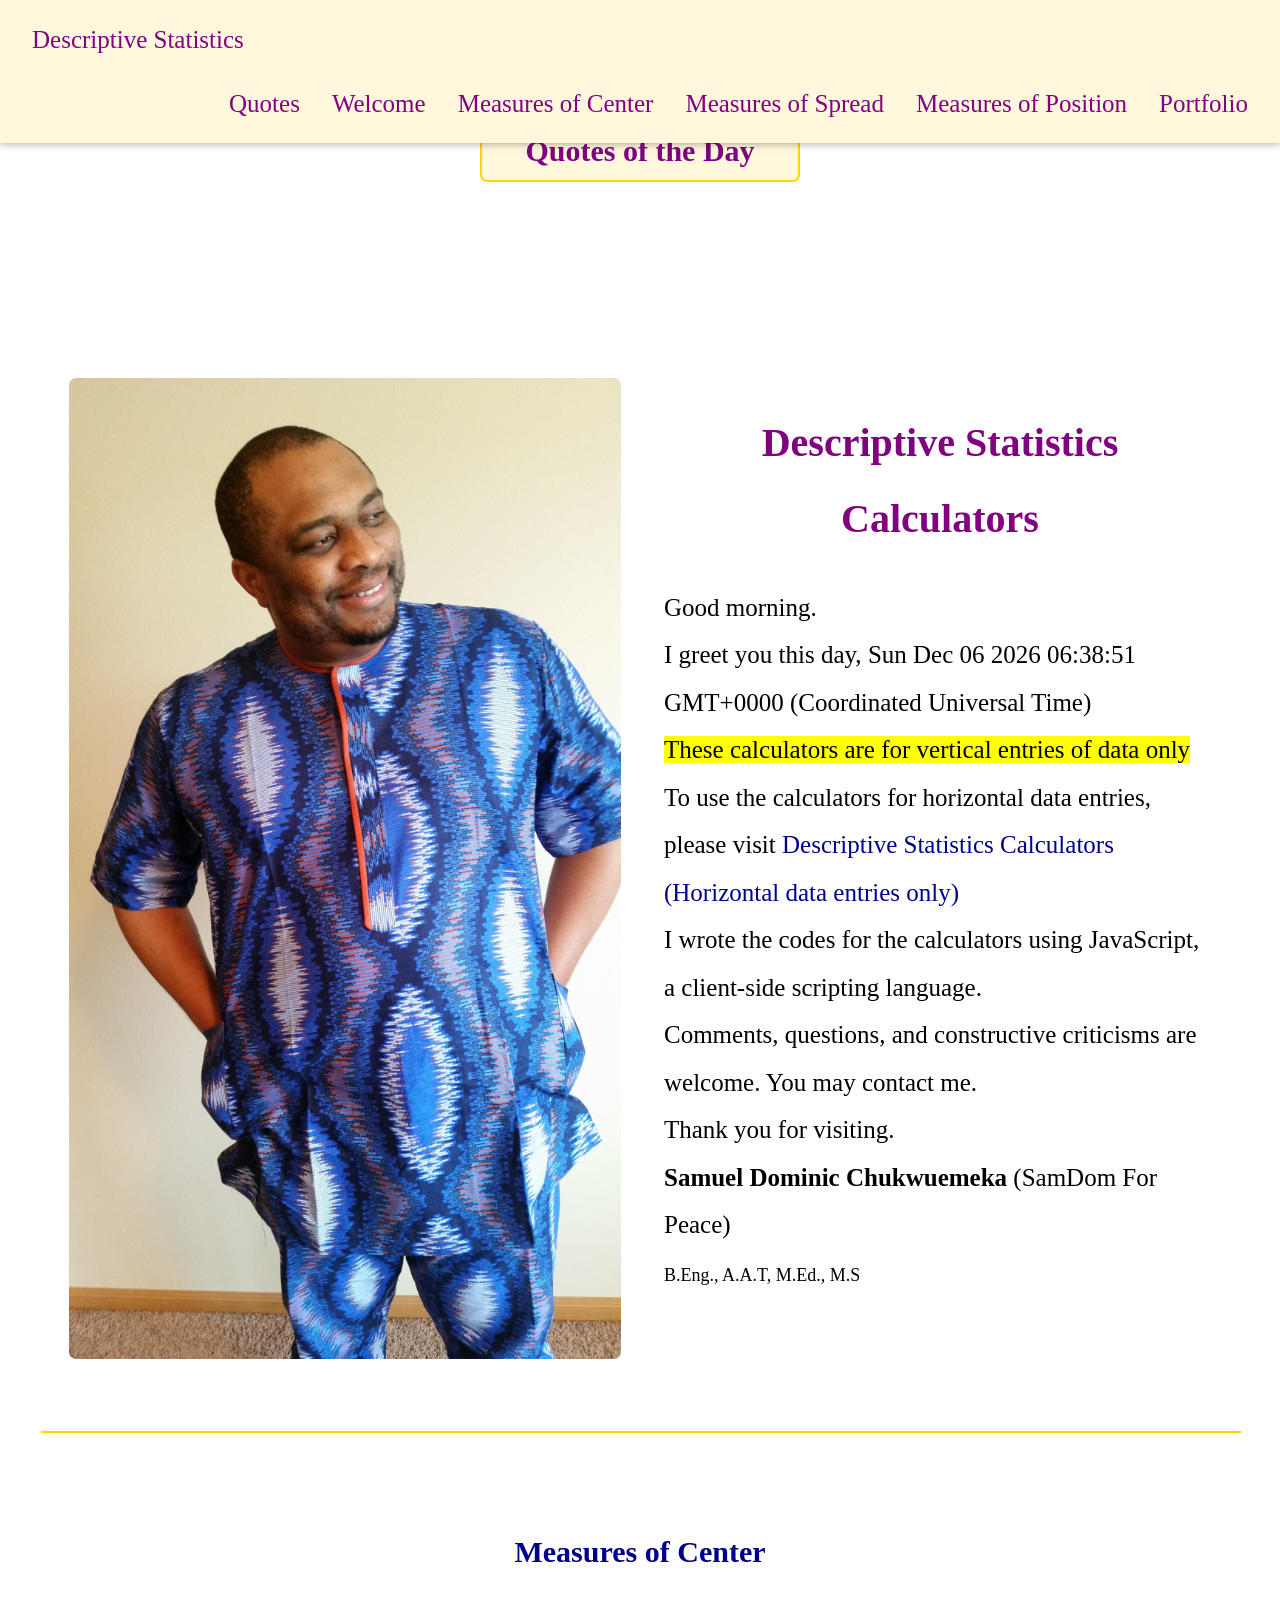
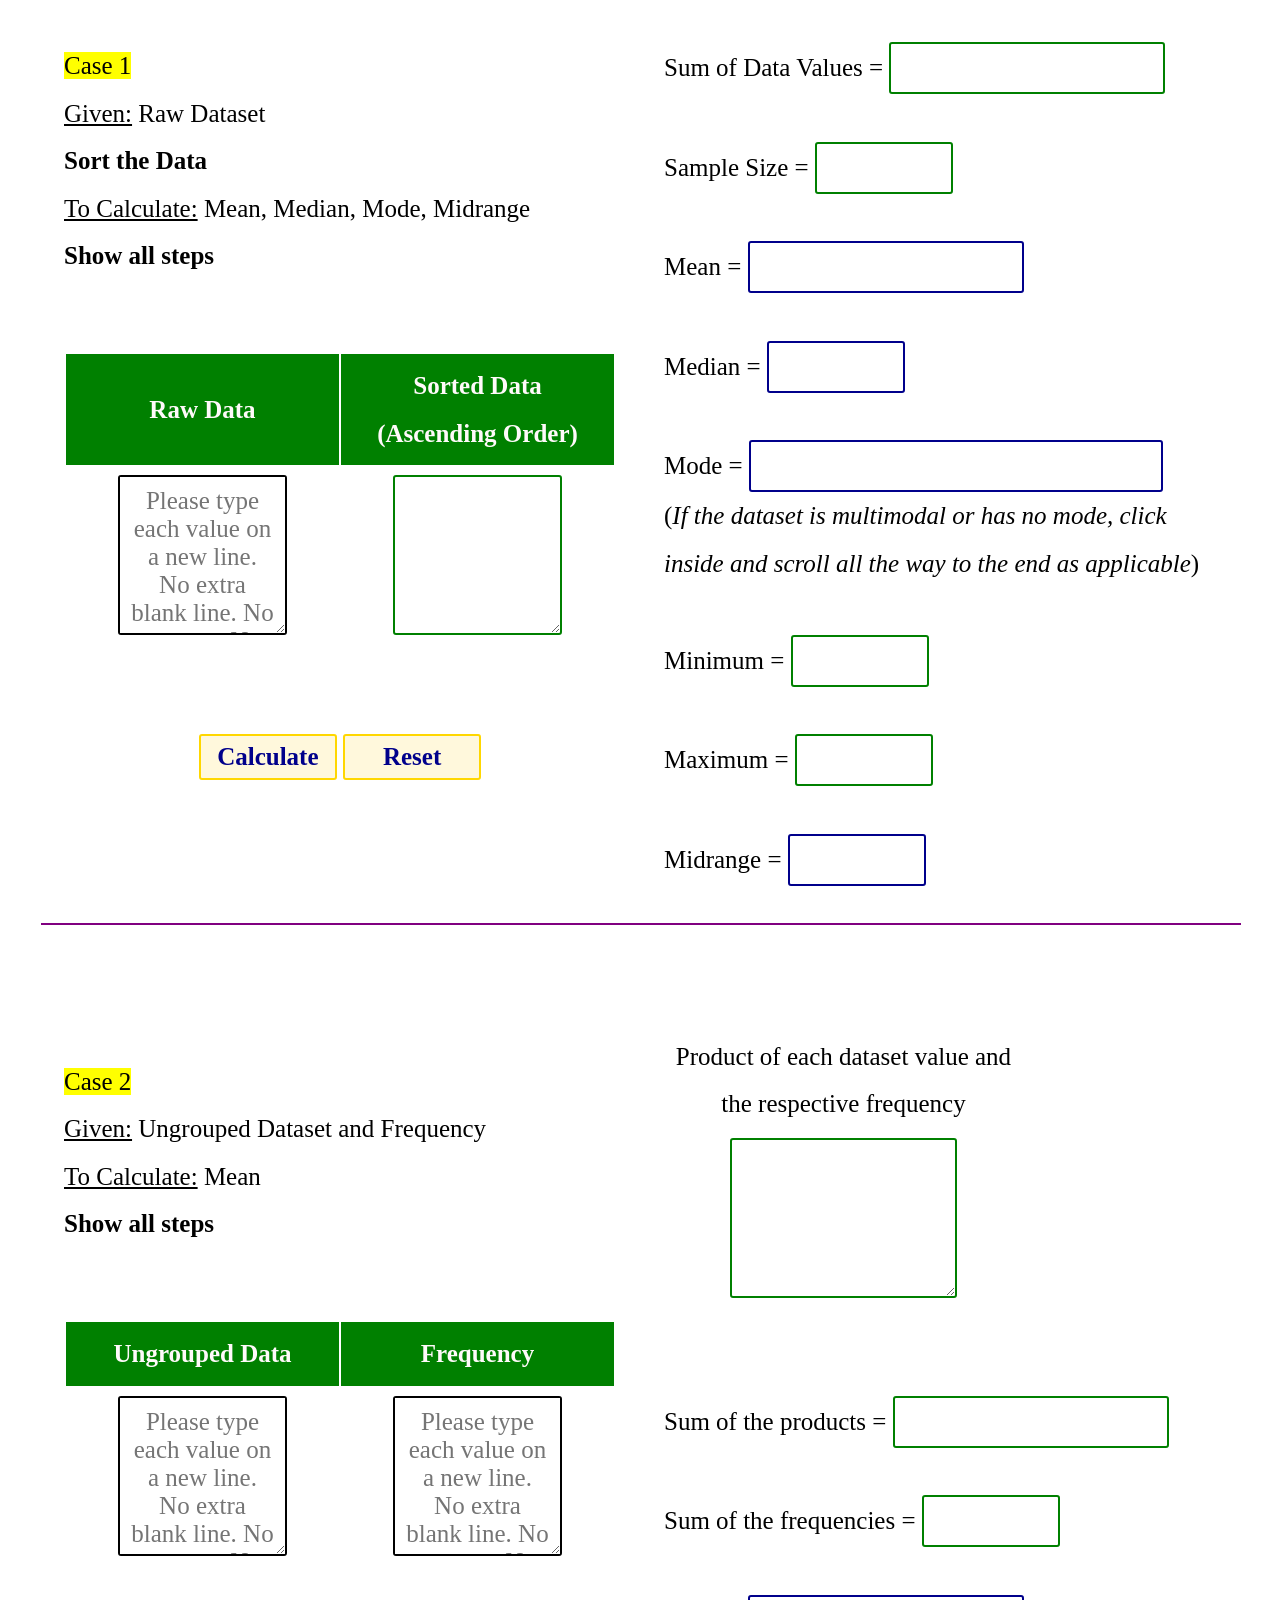
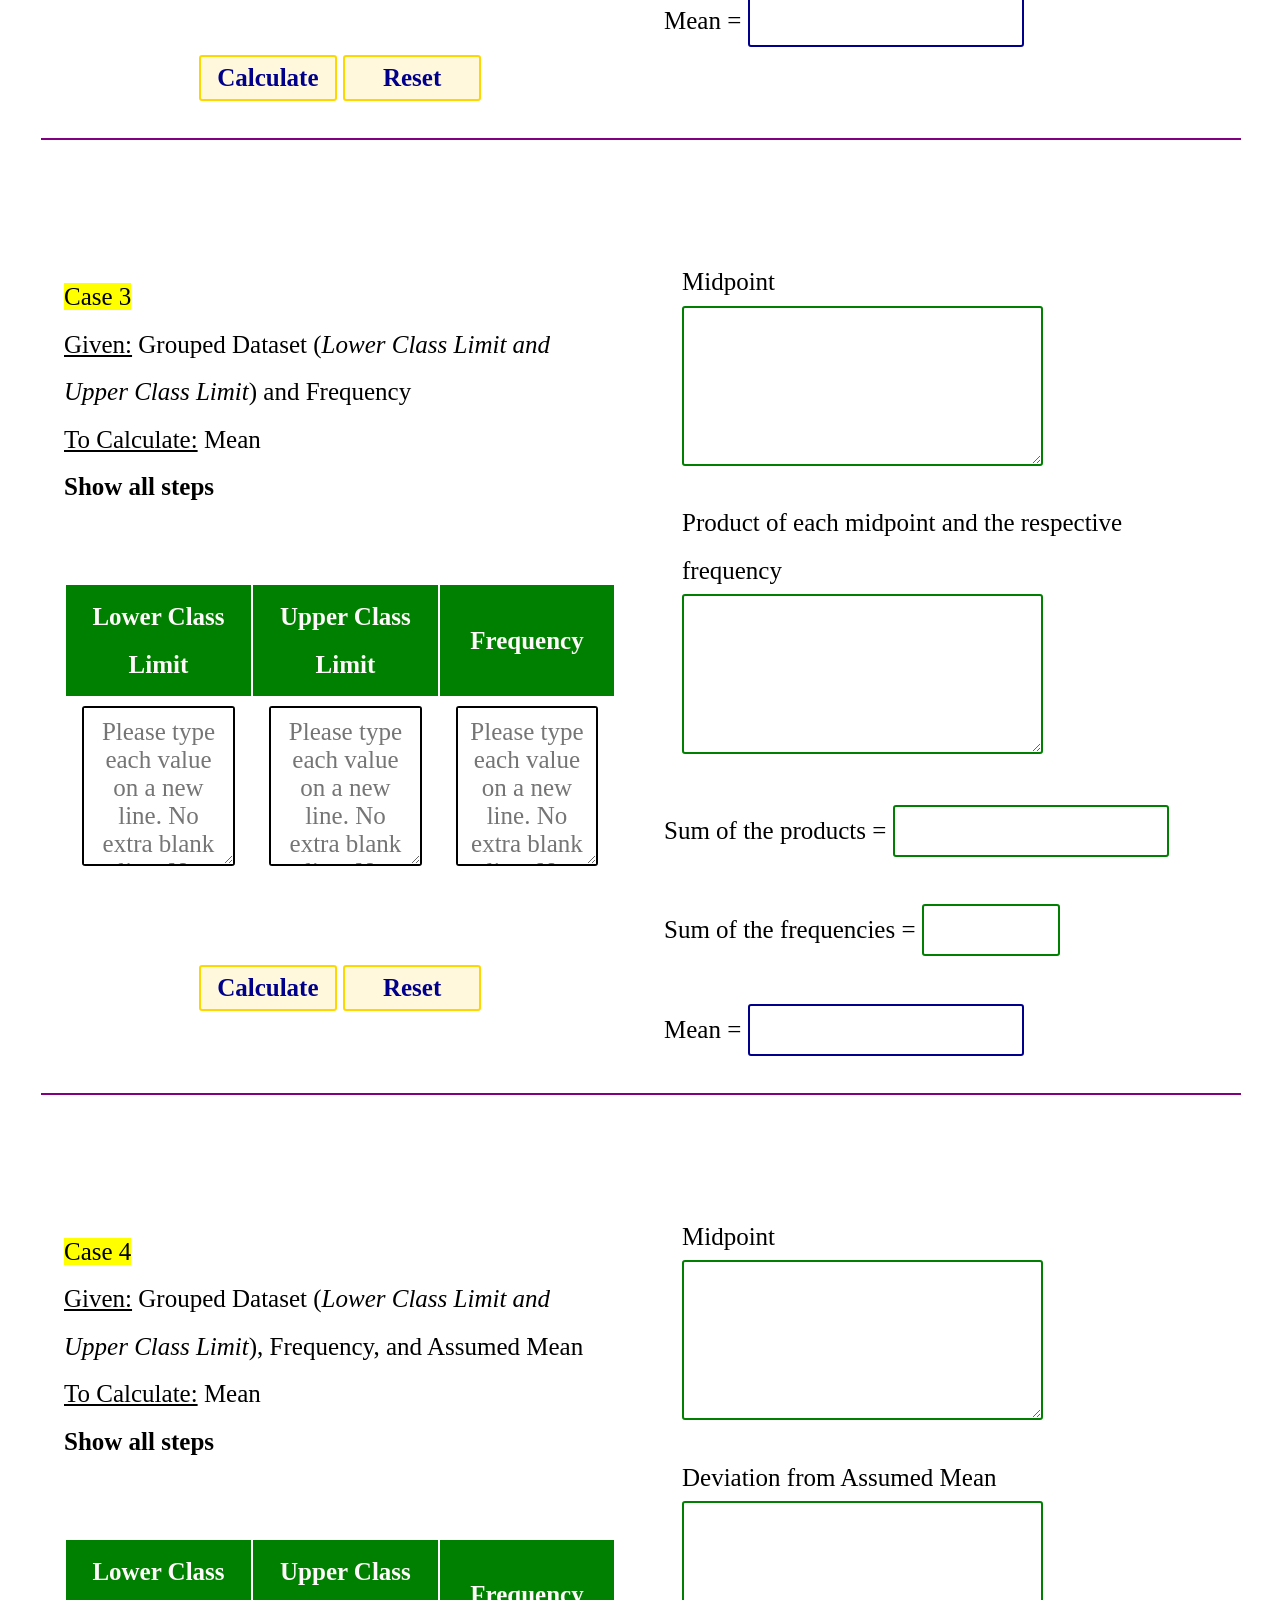
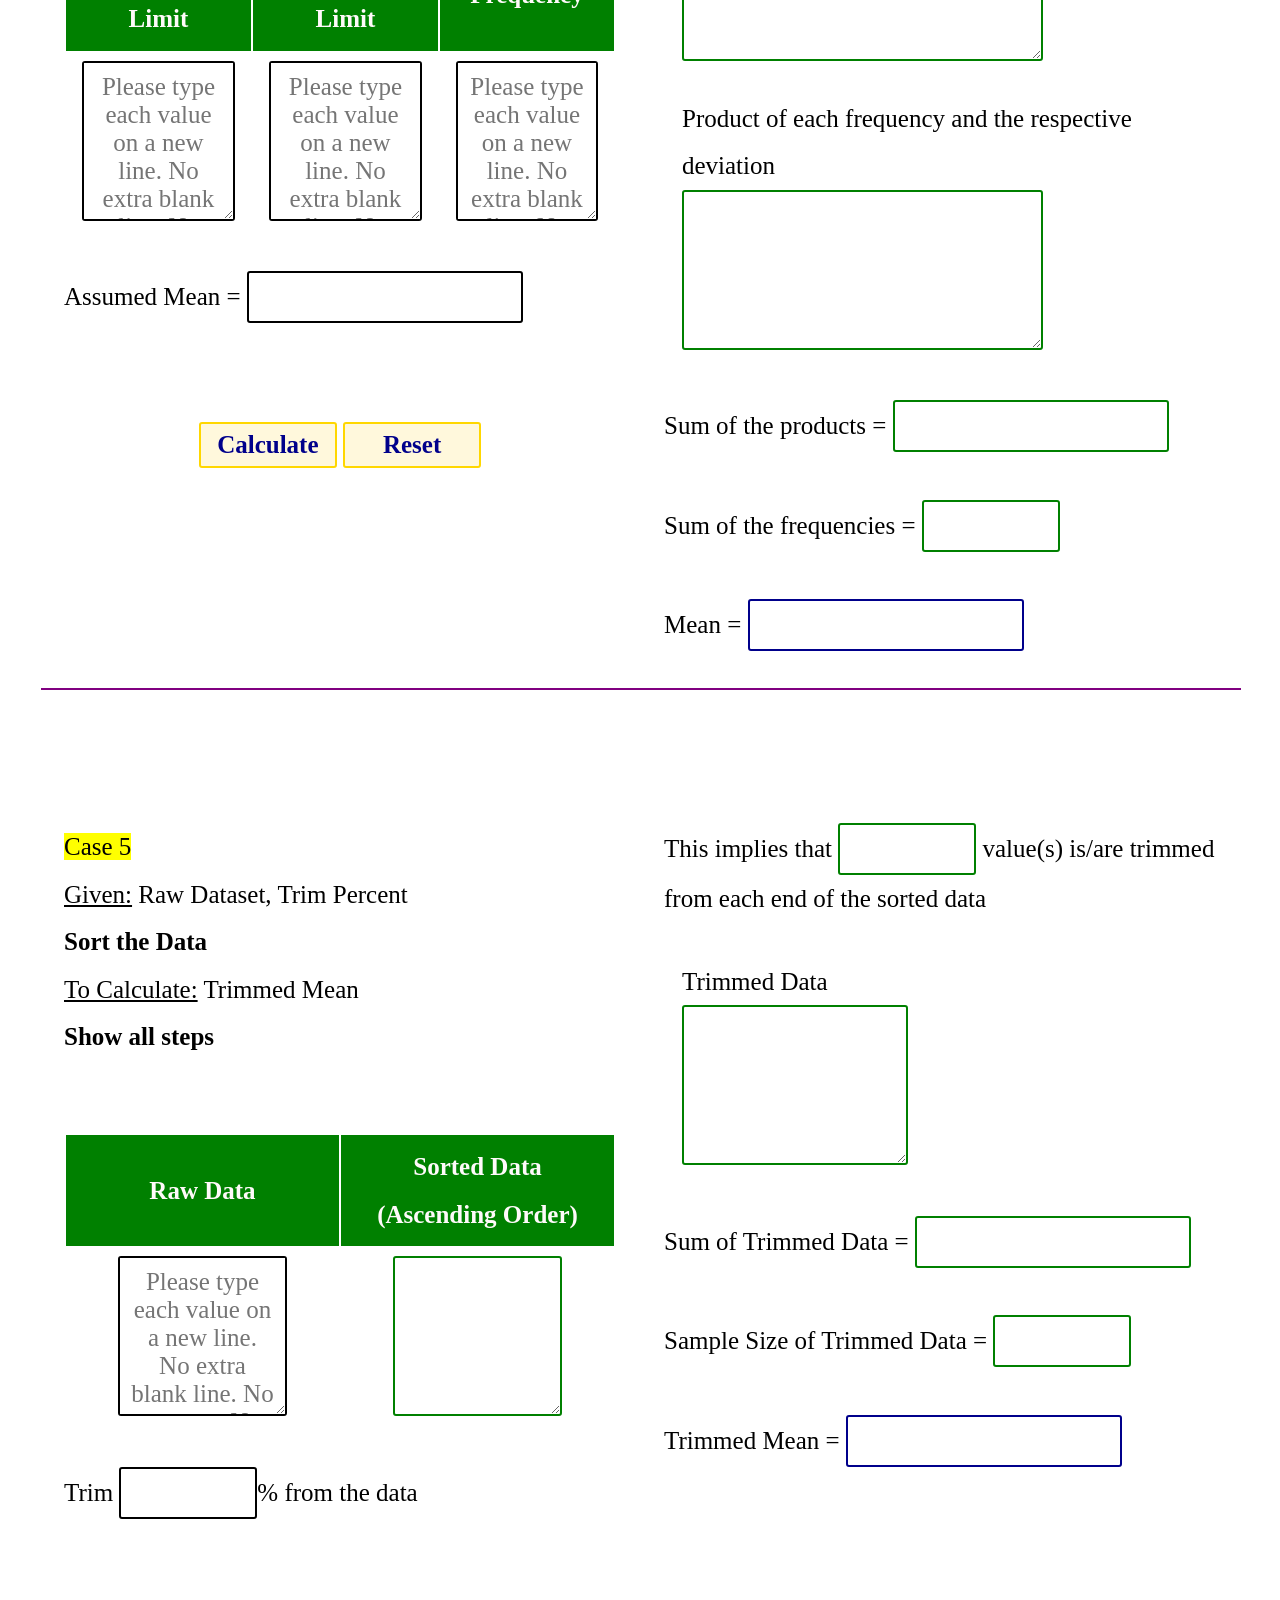
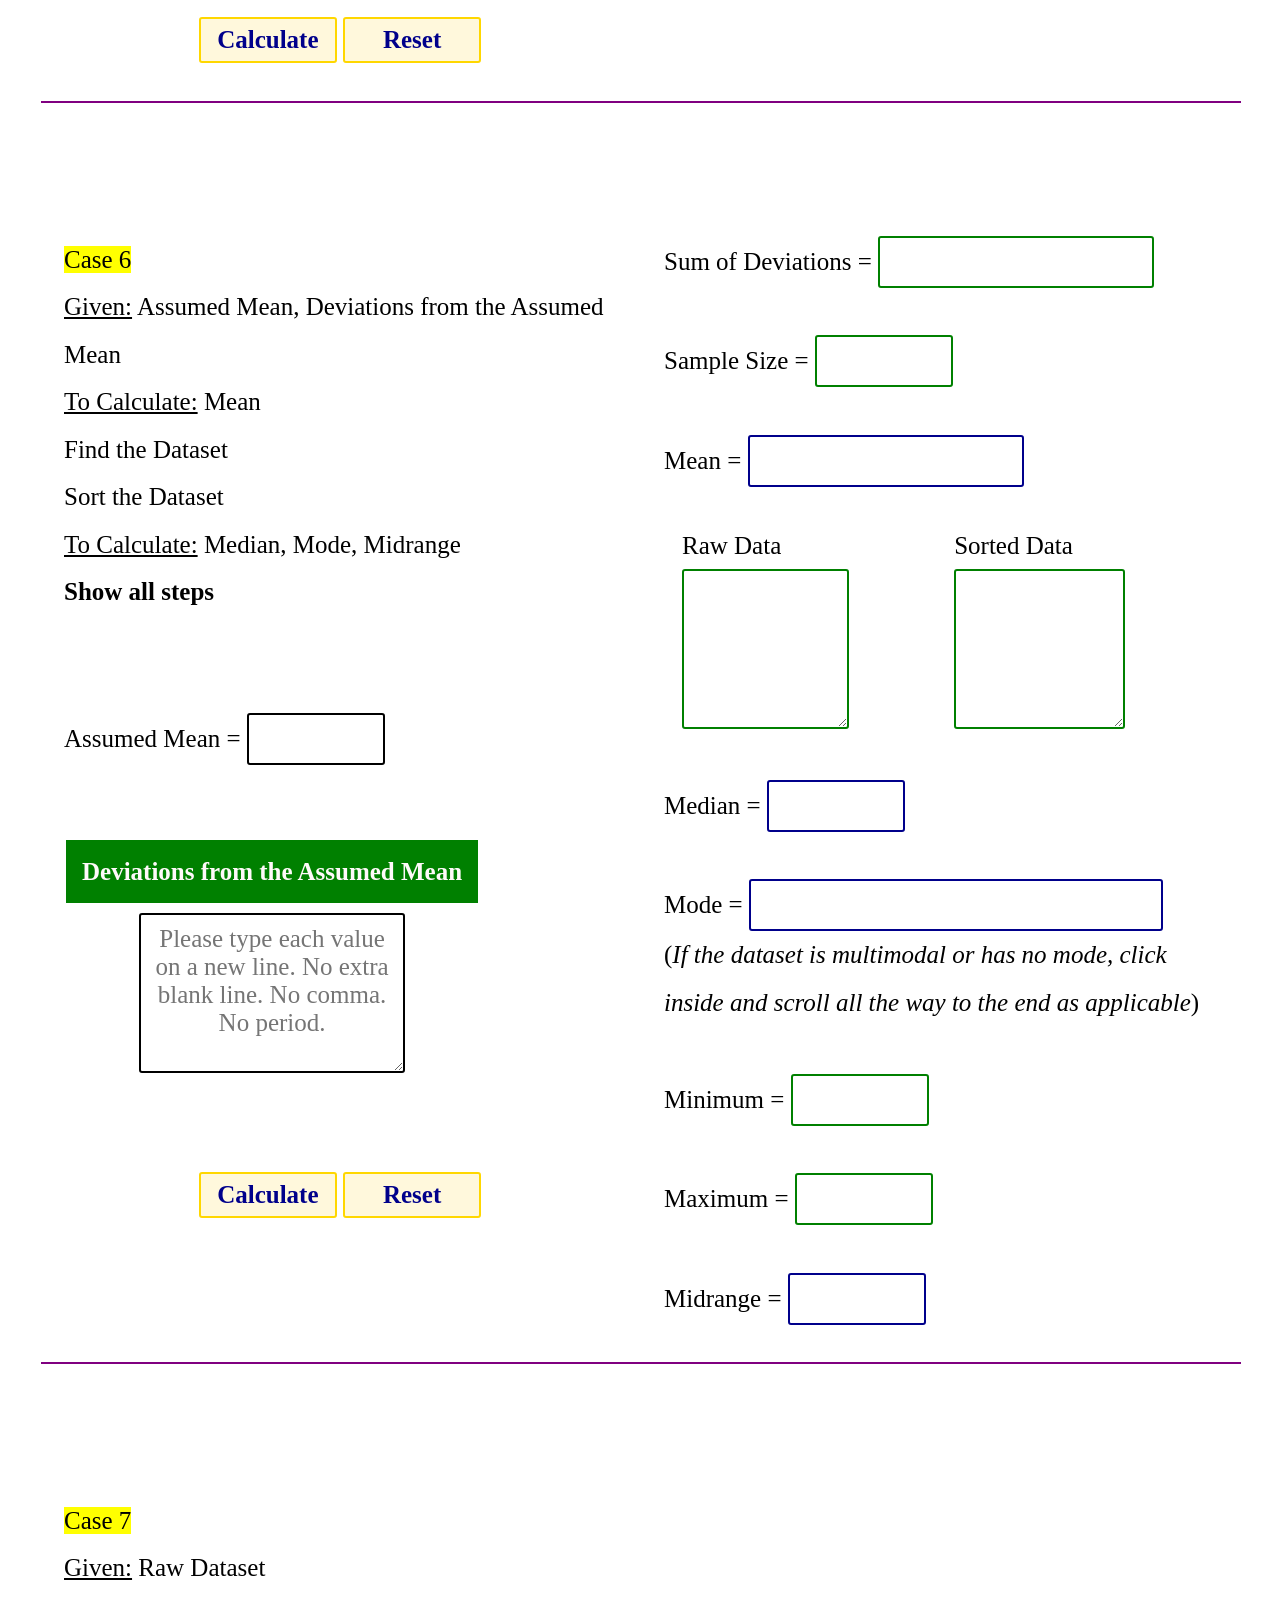
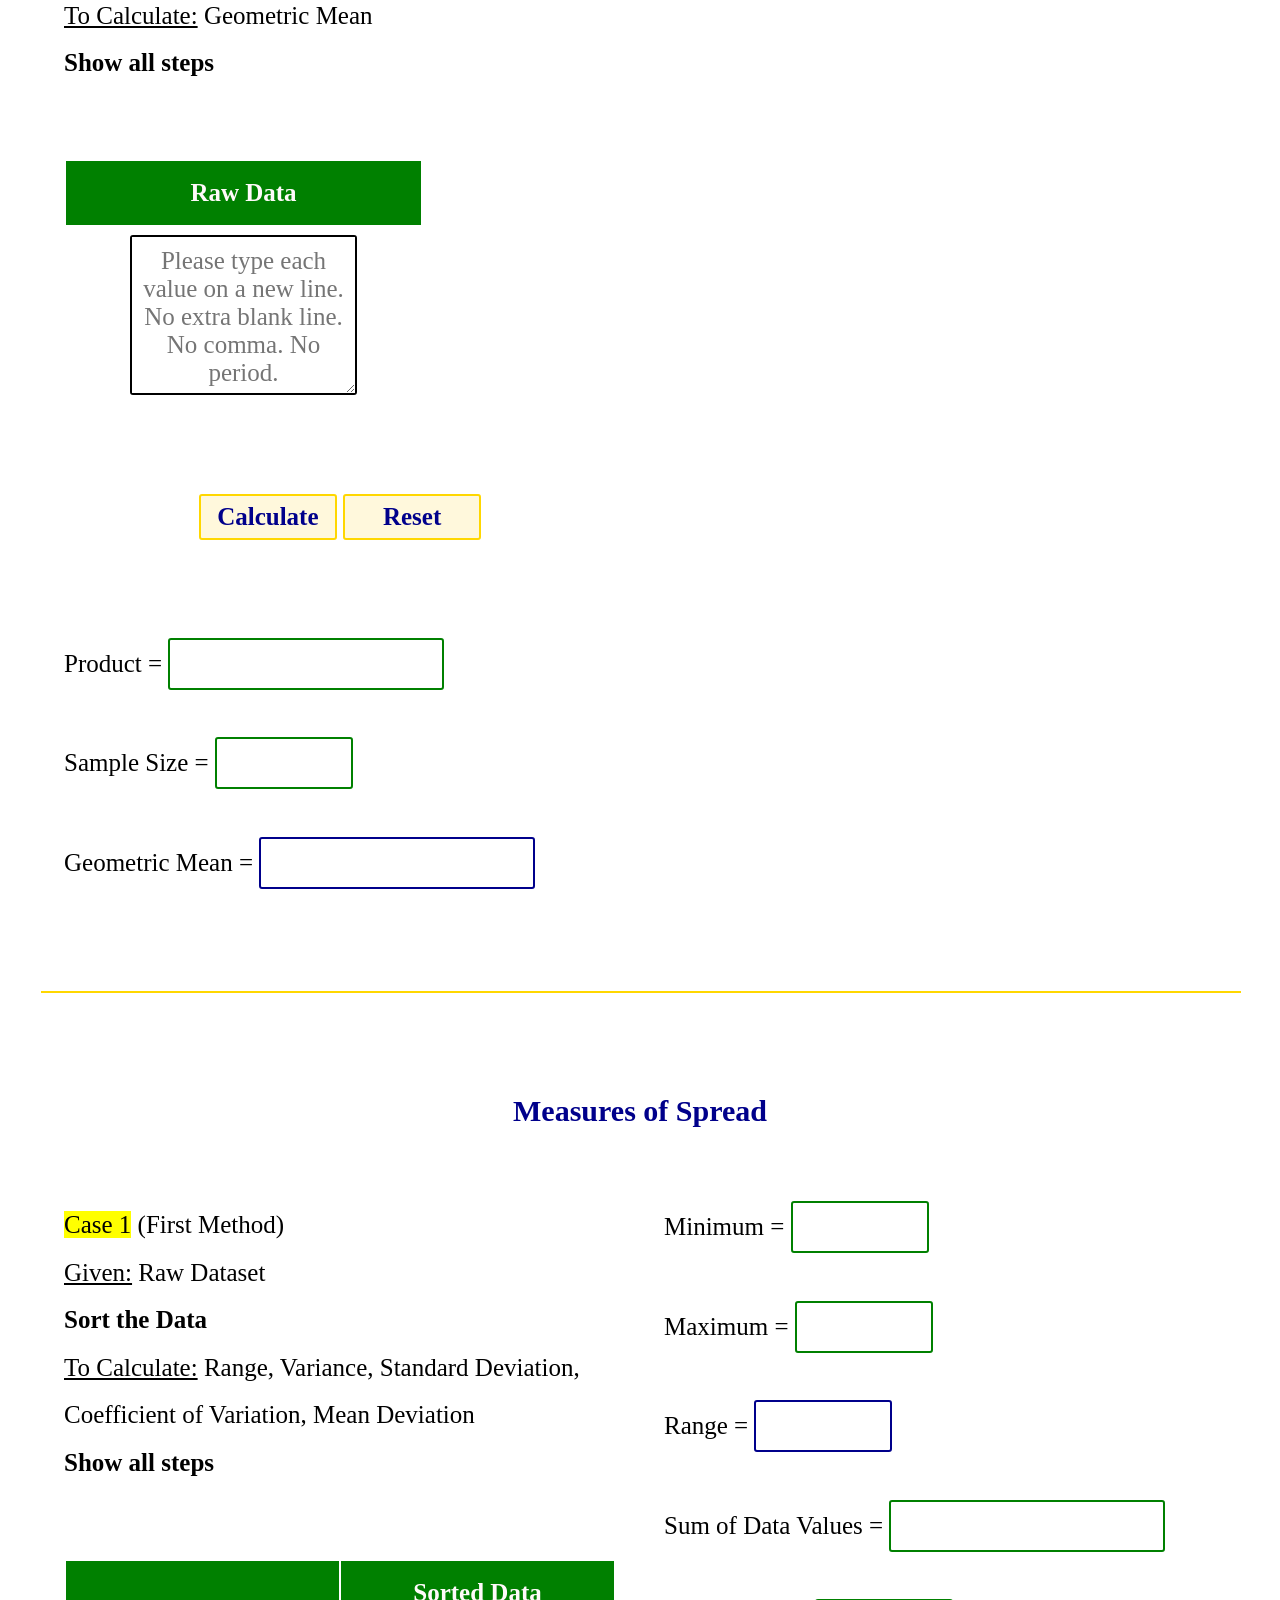
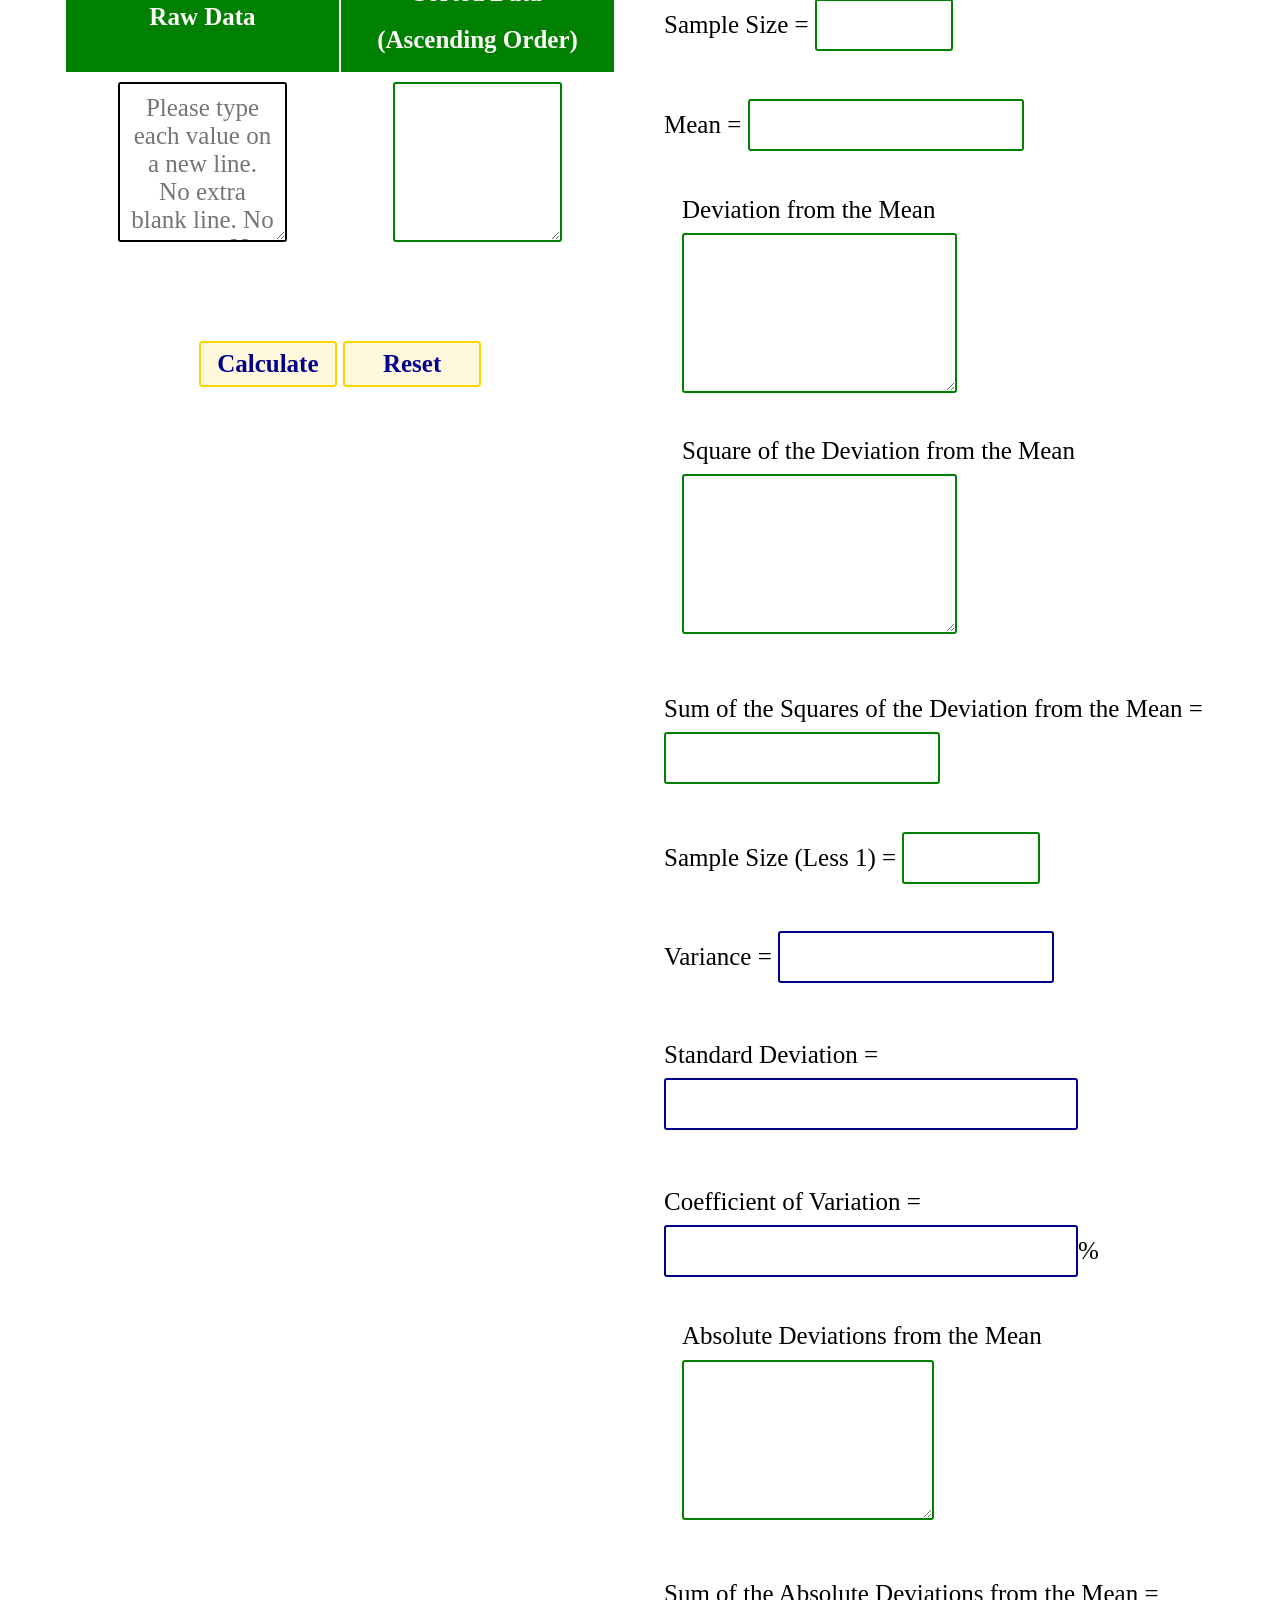
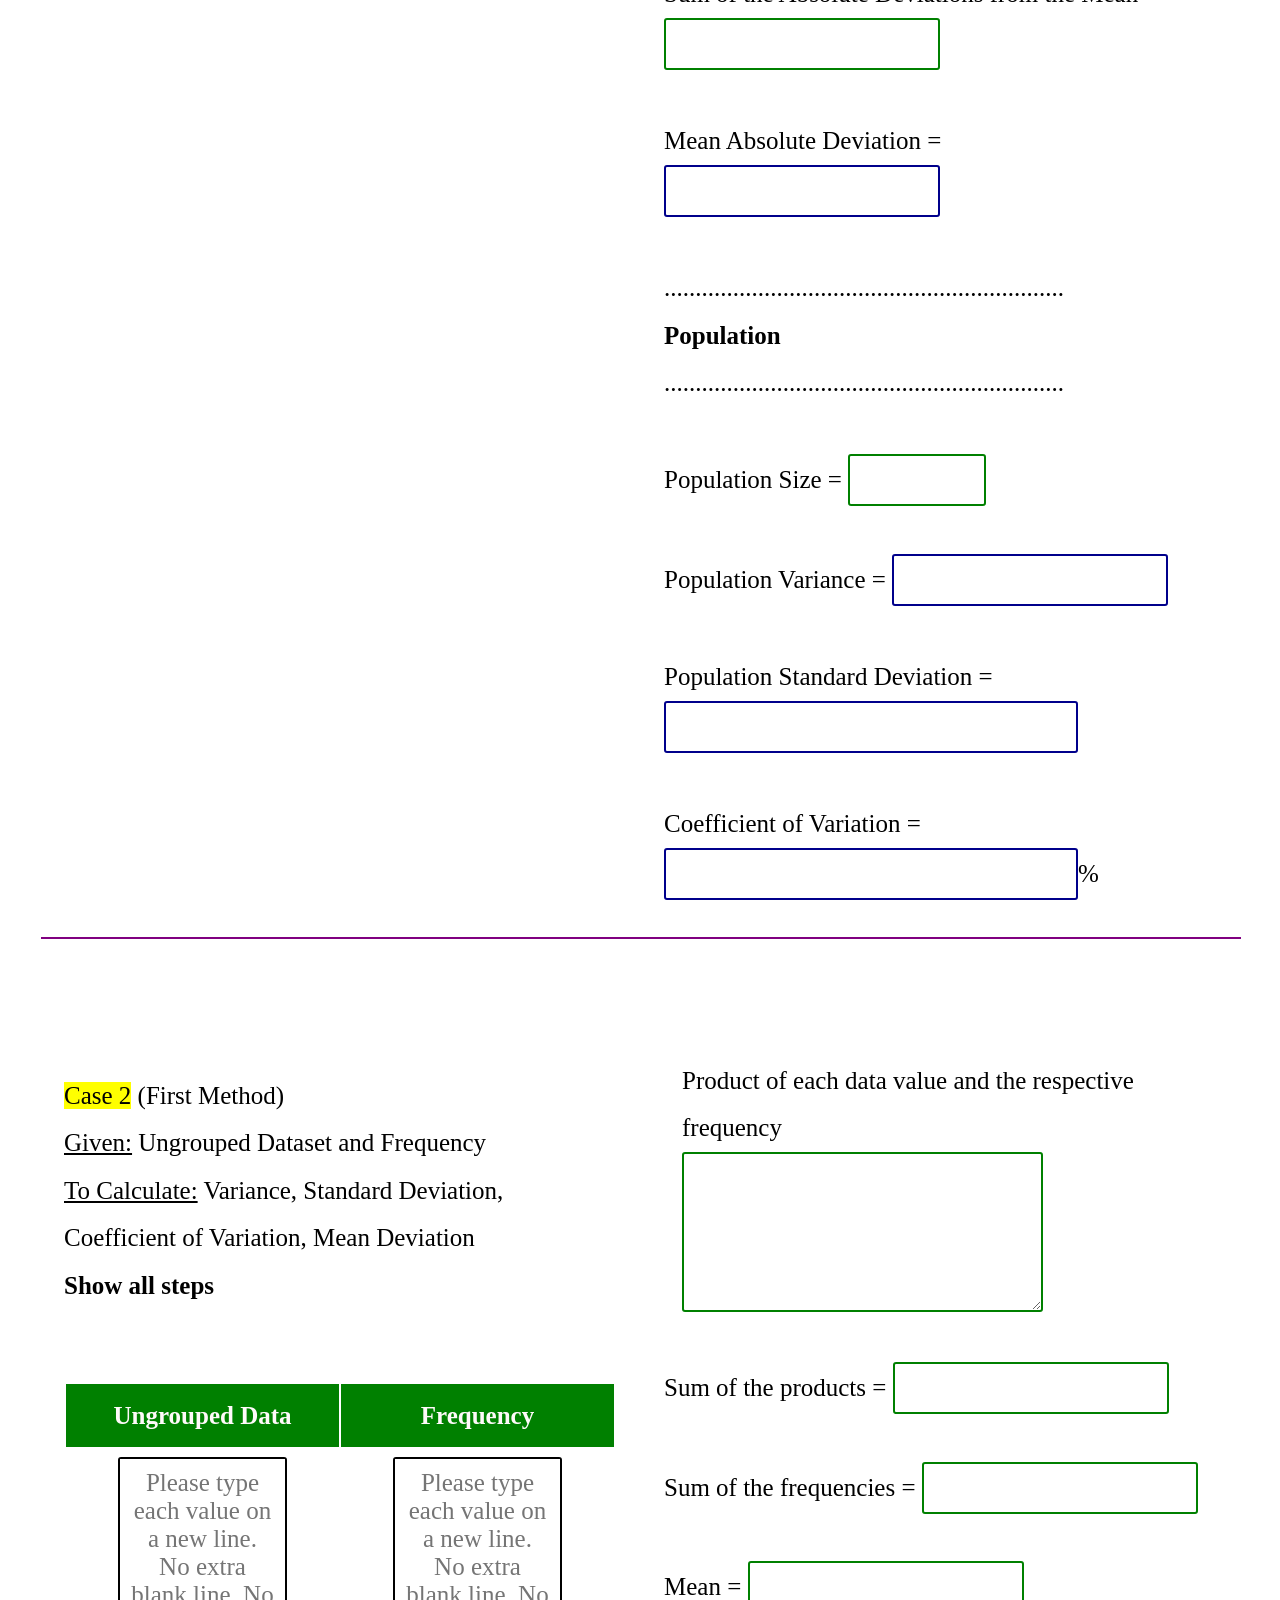
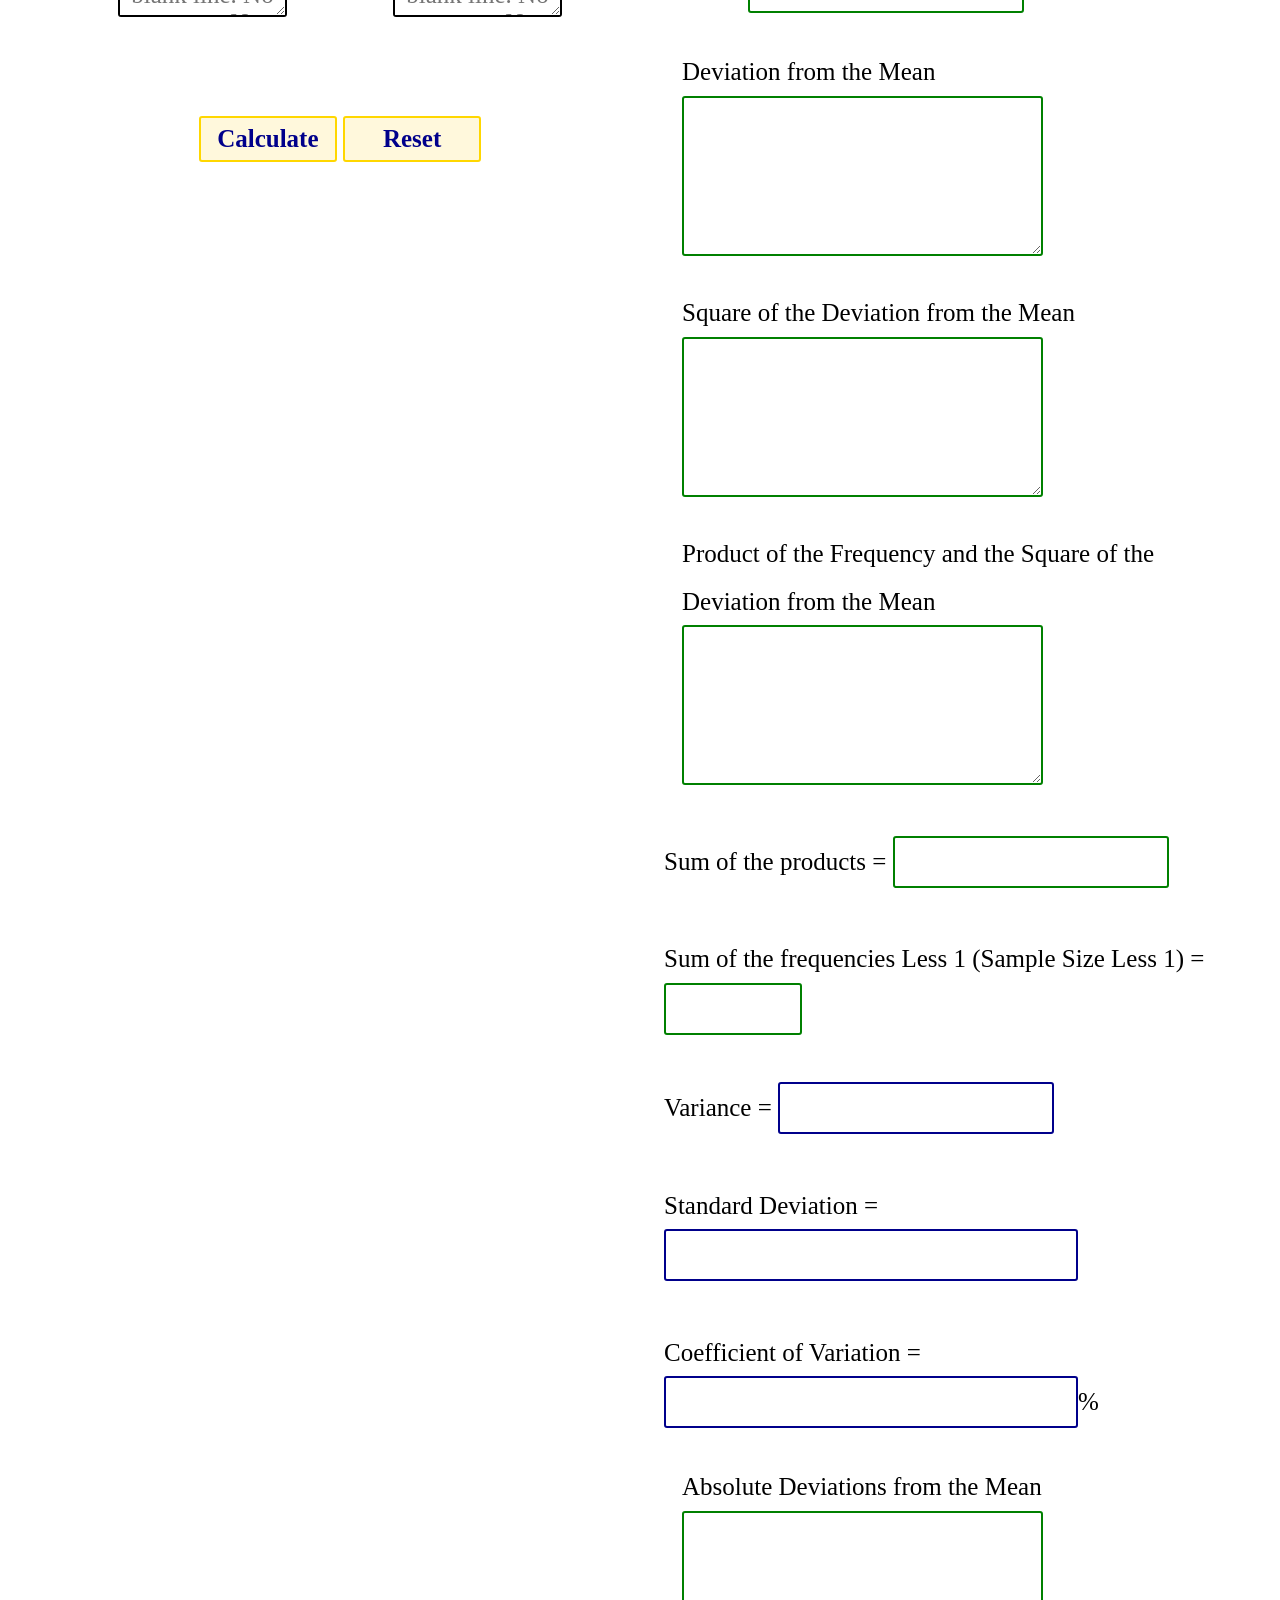
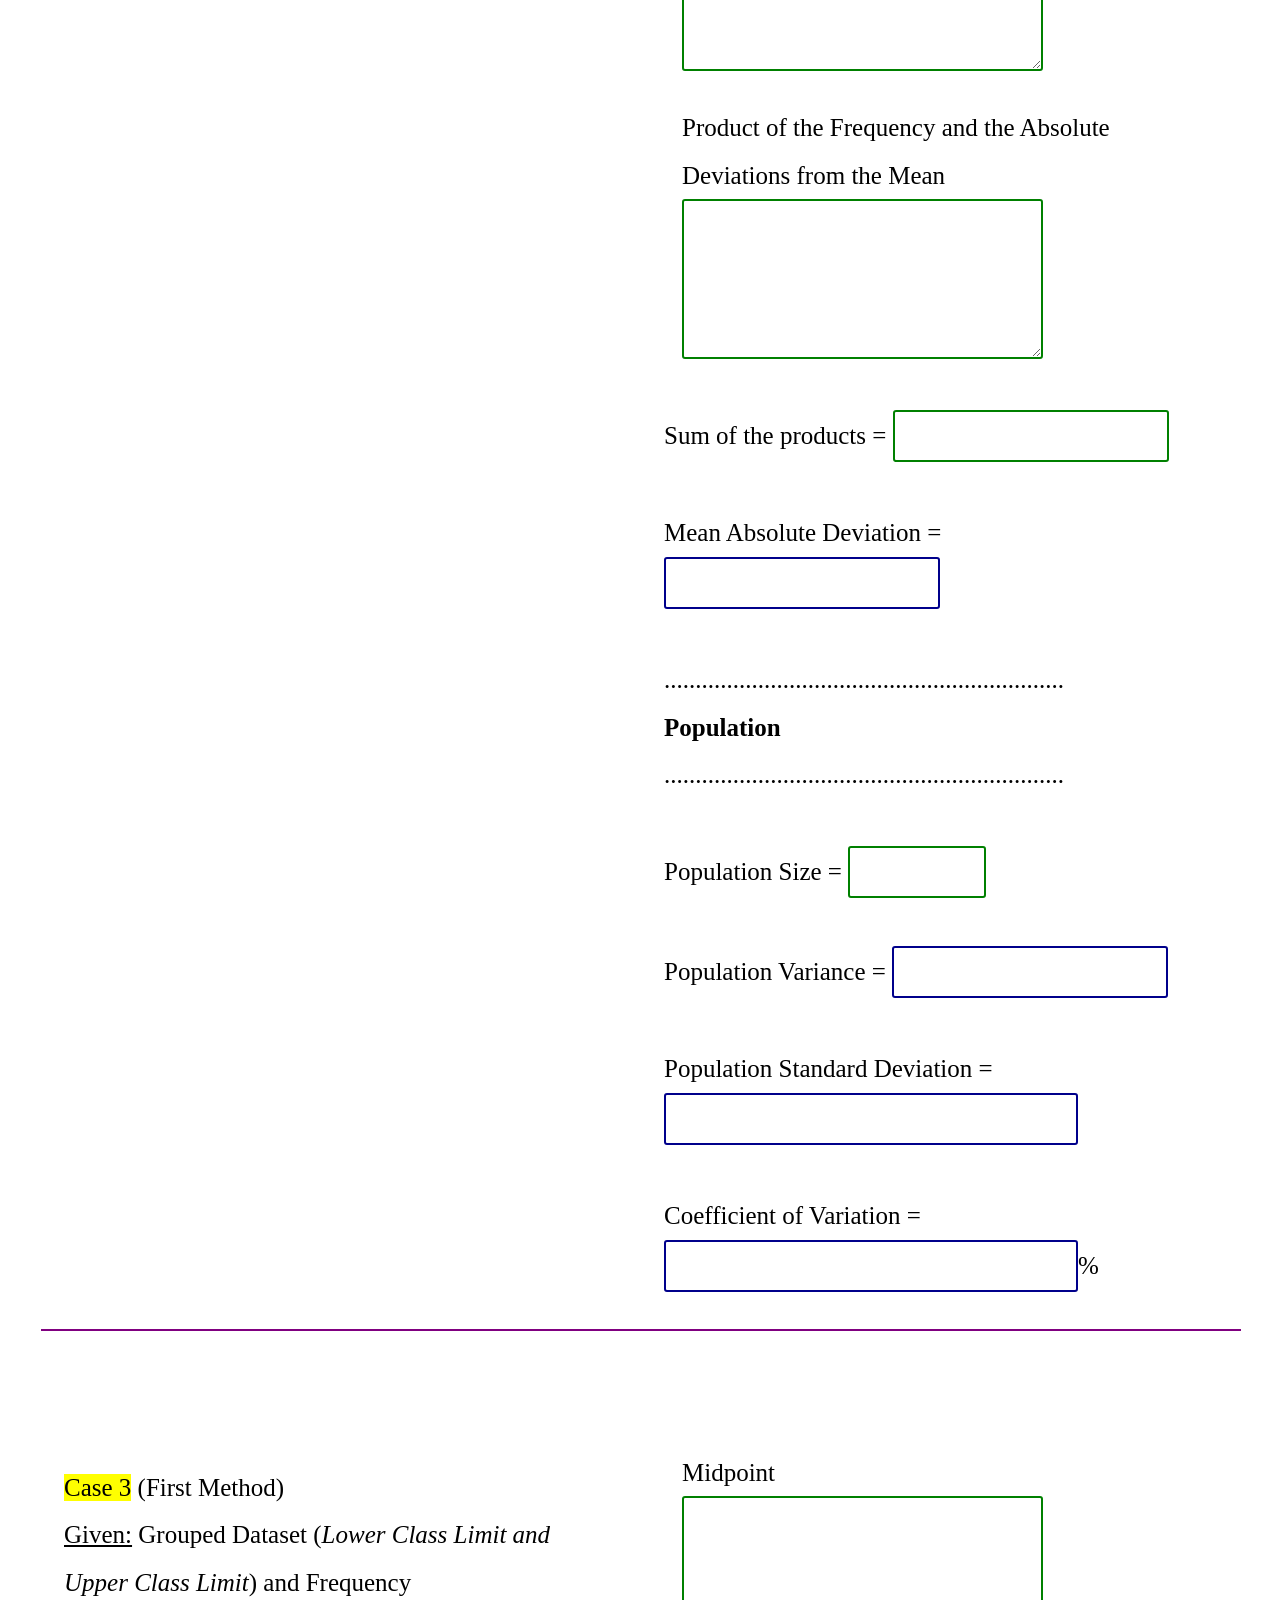
==== descriptive-statistics-calculators.html @ 08587462 "Add website files." ====
<!DOCTYPE html>

<html lang="en">

<head>
    <!-- Global site tag (gtag.js) - Google Analytics -->
    <script async src="https://www.googletagmanager.com/gtag/js?id=UA-106065945-1"></script>
    <script>
        window.dataLayer = window.dataLayer || [];
        function gtag() {
            dataLayer.push(arguments);
        }
        gtag('js', new Date());

        gtag('config', 'UA-106065945-1');
    </script>

    <script data-ad-client="ca-pub-9463984700780669" async src="https://pagead2.googlesyndication.com/pagead/js/adsbygoogle.js"></script>

    <meta name="google-site-verification" content="dWWImG59lcpKRGrhVSEW_j8U2jW1vMTG1_J2dUBrF4s">
    <meta name="msvalidate.01" content="3EEBD9006AA36E19F3501CC431FCA6CB">
    <title>Descriptive Statistics Calculators</title>
    <meta charset="UTF-8">
    
    <meta name="description" content="Samuel Chukwuemeka (SamDom4Peace) gives all the credit to our LORD and GOD, JESUS CHRIST. We are experts in descriptive statistics calculators.">
    
    <meta name="keywords" content="samuel chukwuemeka, samuel dominic chukwuemeka, samdom for peace, math, 
              mathematics, statistics, descriptive statistics, data, dataset, data vlaue, mean, median, mode, midrange, range, variance, 
              standard deviation, mean deviation, percentiles, deciles, quartiles, quintiles, skewness, kurtosis, 
              standard error, measures of center, summation, sum, sample size, population size, measures of central tendency, 
              measures of dispersion, measures of spread, measures of variation, measures of variability, frequency,
              measures of position, measures of location, geometric mean, trimmed mean, arithmetic mean, 
              measures of relative standing, boxplots, truncated mean, range rule of thumb, Interquartile Range, Semi-interquartile Range, 
              Midquartile, Lower Fence, Upper Fence, standard score, standardized score, usual data value, unusual data value">
    <link href="styles/descriptive-statistics-calculators.css" rel="stylesheet" type="text/css" media="all">
    <link rel="shortcut icon" type="image/x-icon" href="images/favicon.ico">
    <meta name="viewport" content="width=device-width, initial-scale=1.0">
</head>

<body>
    <!-- Navbar (sit on top) -->
    <div class="w3-top">
        <div class="w3-bar cornsilk w3-padding w3-card">
            <a href="https://descriptive-statistics.appspot.com/" class="w3-bar-item w3-button">Descriptive Statistics</a>

            <!-- Right-sided navbar links. Hide them on small screens -->
            <div class="w3-right w3-hide-small">
                <a href="#quotes" class="w3-bar-item w3-button">Quotes</a>
                <a href="#welcome" class="w3-bar-item w3-button">Welcome</a>
                <a href="#measuresCenter" class="w3-bar-item w3-button">Measures of Center</a>
                <a href="#measuresSpread" class="w3-bar-item w3-button">Measures of Spread</a>
                <a href="#measuresPosition" class="w3-bar-item w3-button">Measures of Position</a>
                <a href="https://www.chukwuemekasamuel.com/portfolios.html" target="_blank" class="w3-bar-item w3-button">Portfolio</a>
            </div>
        </div>
    </div>

    <!-- Header -->
    <div class="w3-display-container w3-content w3-wide w3-padding-120" style="max-width:1600px;min-width:500px" id="quotes">
        <div class="w3-center">
            <button class="solutions" onclick="solutions('solutionQuotes')">Quotes of the Day</button>
        </div>
        <header class="quoteDay w3-content" id="solutionQuotes">
            <p>
                <q>
                    If there is one prayer that you should <b>pray/sing</b> every day and every hour, it is the
                    <a href="https://www.samdomforpeace.com/Theology/prayer.html" target="_blank">LORD's prayer (Our FATHER
                        in
                        Heaven prayer)</a> <br>
                    It is the <b>most powerful prayer</b>.
                    A <b>pure heart</b>, a <b>clean mind</b>, and a <b>clear conscience</b> is necessary for it.
                </q> - Samuel Dominic Chukwuemeka
            </p>
            <p id="messages9">Let everything that has breath praise the LORD! Praise the LORD. - Psalm 150:6</p>
            <p><q>The Joy of a Teacher is the Success of his Students.</q> - Samuel Dominic Chukwuemeka</p>
        </header>
    </div>
    <!-- End Header -->
    
    <!-- Page content -->
    <div class="w3-content" style="max-width:1200px">

        <!-- Welcome -->
        <div class="w3-row w3-padding-64" id="welcome">
            <div class="w3-col m6 w3-padding-large w3-hide-small">
                <img src="images/sam4peace.jpg" class="image" alt="Samuel Dominic Chukwuemeka" title="SamDom4Peace">
            </div>

            <div class="w3-col m6 w3-padding-large">
                <h1 class="w3-center">Descriptive Statistics Calculators</h1>
                <p>
                    <span id="greetings"></span> <br>
                    I greet you this day, <script>document.write(new Date());</script> <br>
                    <mark>These calculators are for vertical entries of data only</mark> <br>
                    To use the calculators for horizontal data entries, please visit 
                    <a href="https://descriptive-statistics.appspot.com/descriptiveStatistics.html" target="_blank">Descriptive Statistics Calculators (Horizontal data entries only)</a> <br>
                    I wrote the codes for the calculators using JavaScript, a client-side scripting language. <br>
                    Comments, questions, and constructive criticisms are welcome. You may contact me. <br>
                    Thank you for visiting. <br>
                    <b>Samuel Dominic Chukwuemeka</b> (SamDom For Peace) <br>
                    <span style="font-size: large">B.Eng., A.A.T, M.Ed., M.S</span>
                </p>
            </div>
        </div>
        <!-- End Welcome -->

        <hr>

        <!-- Measures of Center -->
        <div class="w3-row w3-padding-64" id="measuresCenter">

            <h2>Measures of Center</h2>

            <form id="measuresCentralTendency">
                <div class="w3-col l6 w3-padding-large">
                    <p>
                        <mark>Case 1</mark> <br>
                        <u>Given:</u> Raw Dataset <br>
                        <b>Sort the Data</b> <br>
                        <u>To Calculate:</u> Mean, Median, Mode, Midrange <br>
                        <b>Show all steps</b>
                    </p>
                    
                    <br>

                    <table class="w3-center">
                        <tr>
                            <th class="green w3-padding" style="width: 50%;">Raw Data</th>
                            <th class="green w3-padding" style="width: 50%;">
                                Sorted Data <br>
                                (Ascending Order)
                            </th>
                        </tr>
                        <tr>
                            <td class="w3-padding">
                                <label for="datasetX"></label>
                                <textarea name="datasetX" id="datasetX" placeholder="Please type each value on a new line. No extra blank line. No comma. No period." required></textarea>
                            </td>
                            <td class="w3-padding">
                                <label for="sortedDataX"></label>
                                <textarea name="sortedDataX" class="output" id="sortedDataX" readonly></textarea>
                            </td>
                        </tr>
                    </table>

                    <br>

                    <p class="w3-center">
                        <button onclick="measuresCentralTendency()">Calculate</button>
                        <input type="reset" value="Reset">
                    </p>        
                </div>

                <div class="w3-col l6 w3-padding-large">
                    <p>
                        <label for="sumDataX">Sum of Data Values = </label><input type="text" class="middleG" name="sumDataX" id="sumDataX" readonly> <br><br>
                        <label for="sampleSizeX">Sample Size = </label><input type="text" name="sampleSizeX" id="sampleSizeX" readonly> <br><br>
                        <label for="meanX">Mean = </label><input type="text" class="middleDB" name="meanX" id="meanX" readonly> <br><br>
                        <label for="medianX">Median = </label><input type="text" class="shortDB" name="medianX" id="medianX" readonly> <br><br>
                        <label for="modeX">Mode = </label><input type="text" class="longDB" name="modeX" id="modeX" readonly> <br>
                        (<i>If the dataset is multimodal or has no mode, click inside and scroll all the way to the end as applicable</i>) <br><br>
                        <label for="minimumX">Minimum = </label><input type="text" class="shortG" name="minimumX" id="minimumX" readonly> <br><br>
                        <label for="maximumX">Maximum = </label><input type="text" class="shortG" name="maximumX" id="maximumX" readonly> <br><br>
                        <label for="midrangeX">Midrange = </label><input type="text" class="shortDB" name="midrangeX" id="midrangeX" readonly>
                    </p>
                </div>
            </form>

            <br><br>
            <hr class="purpleLine">
            <br><br>

            <form id="averageUngroupedDataset">
                <div class="w3-col l6 w3-padding-large">
                    <p>
                        <mark>Case 2</mark> <br>
                        <u>Given:</u> Ungrouped Dataset and Frequency <br>
                        <u>To Calculate:</u> Mean <br>
                        <b>Show all steps</b>
                    </p>
                    
                    <br>

                    <table class="w3-center">
                        <tr>
                            <th class="green w3-padding" style="width: 50%;">Ungrouped Data</th>
                            <th class="green w3-padding" style="width: 50%;">Frequency</th>
                        </tr>
                        <tr>
                            <td class="w3-padding">
                                <label for="datasetXU"></label>
                                <textarea name="datasetXU" id="datasetXU" placeholder="Please type each value on a new line. No extra blank line. No comma. No period." required></textarea>
                            </td>
                            <td class="w3-padding">
                                <label for="frequency1XU"></label>
                                <textarea name="frequency1XU" id="frequency1XU" placeholder="Please type each value on a new line. No extra blank line. No comma. No period." required></textarea>
                            </td>
                        </tr>
                    </table>

                    <br>

                    <p class="w3-center">
                        <button onclick="averageUngroupedDataset()">Calculate</button>
                        <input type="reset" value="Reset">
                    </p>        
                </div>

                <div class="w3-col l6 w3-padding-large">
                    <table class="w3-center">
                        <caption>Product of each dataset value and the respective frequency</caption>
                        <tr>
                            <td class="w3-padding">
                                <label for="productVariableFrequencyXU"></label>
                                <textarea name="productVariableFrequencyXU" class="output" id="productVariableFrequencyXU" readonly></textarea>
                            </td>
                        </tr>
                    </table>

                    <br>

                    <p>
                        <label for="summationProductVariableFrequencyXU">Sum of the products = </label><input type="text" class="middleG" name="summationProductVariableFrequencyXU" id="summationProductVariableFrequencyXU" readonly> <br><br>
                        <label for="summationFrequencyXU">Sum of the frequencies = </label><input type="text" name="summationFrequencyXU" id="summationFrequencyXU" readonly> <br><br>
                        <label for="meanXU">Mean = </label><input type="text" class="middleDB" name="meanXU" id="meanXU" readonly> 
                        <!--
                        <br><br>
                        <label for="medianXU">Median = </label><input type="text" class="shortDB" name="medianXU" id="medianXU" readonly> <br><br>
                        <label for="modeXU">Mode = </label><input type="text" class="longDB" name="modeXU" id="modeXU" readonly> <br>
                        (<i>If the dataset is multimodal or has no mode, click inside and scroll all the way to the end as applicable</i>) <br><br>
                        <label for="minimumXU">Minimum = </label><input type="text" class="shortG" name="minimumXU" id="minimumXU" readonly> <br><br>
                        <label for="maximumXU">Maximum = </label><input type="text" class="shortG" name="maximumXU" id="maximumXU" readonly> <br><br>
                        <label for="midrangeXU">Midrange = </label><input type="text" class="shortDB" name="midrangeXU" id="midrangeXU" readonly>
                        -->
                    </p>
                </div>
            </form>

            <br><br>
            <hr class="purpleLine">
            <br><br>

            <form id="averageGroupedDataset">
                <div class="w3-col l6 w3-padding-large">
                    <p>
                        <mark>Case 3</mark> <br>
                        <u>Given:</u> Grouped Dataset (<i>Lower Class Limit and Upper Class Limit</i>) and Frequency <br>
                        <u>To Calculate:</u> Mean <br>
                        <b>Show all steps</b>
                    </p>
                    
                    <br>

                    <table class="w3-center">
                        <tr>
                            <th class="green w3-padding" style="width: 34%;">Lower Class Limit</th>
                            <th class="green w3-padding" style="width: 34%;">Upper Class Limit</th>
                            <th class="green w3-padding" style="width: 32%;">Frequency</th>
                        </tr>
                        <tr>
                            <td class="w3-padding">
                                <label for="datasetXGlower"></label>
                                <textarea name="datasetXGlower" class="wide" id="datasetXGlower" placeholder="Please type each value on a new line. No extra blank line. No comma. No period." required></textarea>
                            </td>
                            <td class="w3-padding">
                                <label for="datasetXGupper"></label>
                                <textarea name="datasetXGupper" class="wide" id="datasetXGupper" placeholder="Please type each value on a new line. No extra blank line. No comma. No period." required></textarea>
                            </td>
                            <td class="w3-padding">
                                <label for="frequency1XG"></label>
                                <textarea name="frequency1XG" class="wide" id="frequency1XG" placeholder="Please type each value on a new line. No extra blank line. No comma. No period." required></textarea>
                            </td>
                        </tr>
                    </table>

                    <br>

                    <p class="w3-center">
                        <button onclick="averageGroupedDataset()">Calculate</button>
                        <input type="reset" value="Reset">
                    </p>        
                </div>

                <div class="w3-col l6 w3-padding-large">
                    <table>
                        <tr>
                            <td class="w3-padding">
                                Midpoint <br>
                                <label for="midpointXG"></label>
                                <textarea name="midpointXG" class="output" id="midpointXG" readonly></textarea>
                            </td>
                        </tr>
                        <tr>
                            <td class="w3-padding">
                                Product of each midpoint and the respective frequency <br>
                                <label for="productMidpointFrequencyXG"></label>
                                <textarea name="productMidpointFrequencyXG" class="output" id="productMidpointFrequencyXG" readonly></textarea>
                            </td>
                        </tr>
                    </table>

                    <p>
                        <label for="summationProductMidpointFrequencyXG">Sum of the products = </label><input type="text" class="middleG" name="summationProductMidpointFrequencyXG" id="summationProductMidpointFrequencyXG" readonly> <br><br>
                        <label for="summationFrequencyXG">Sum of the frequencies = </label><input type="text" name="summationFrequencyXG" id="summationFrequencyXG" readonly> <br><br>
                        <label for="meanXG">Mean = </label><input type="text" class="middleDB" name="meanXG" id="meanXG" readonly>
                    </p>
                </div>
            </form>

            <br><br>
            <hr class="purpleLine">
            <br><br>

            <form id="meanGroupedDataset">
                <div class="w3-col l6 w3-padding-large">
                    <p>
                        <mark>Case 4</mark> <br>
                        <u>Given:</u> Grouped Dataset (<i>Lower Class Limit and Upper Class Limit</i>), Frequency, and Assumed Mean <br>
                        <u>To Calculate:</u> Mean <br>
                        <b>Show all steps</b>
                    </p>
                    
                    <br>

                    <table class="w3-center">
                        <tr>
                            <th class="green w3-padding" style="width: 34%;">Lower Class Limit</th>
                            <th class="green w3-padding" style="width: 34%;">Upper Class Limit</th>
                            <th class="green w3-padding" style="width: 32%;">Frequency</th>
                        </tr>
                        <tr>
                            <td class="w3-padding">
                                <label for="datasetXGAMlower"></label>
                                <textarea name="datasetXGAMlower" class="wide" id="datasetXGAMlower" placeholder="Please type each value on a new line. No extra blank line. No comma. No period." required></textarea>
                            </td>
                            <td class="w3-padding">
                                <label for="datasetXGAMupper"></label>
                                <textarea name="datasetXGAMupper" class="wide" id="datasetXGAMupper" placeholder="Please type each value on a new line. No extra blank line. No comma. No period." required></textarea>
                            </td>
                            <td class="w3-padding">
                                <label for="frequency1XGAM"></label>
                                <textarea name="frequency1XGAM" class="wide" id="frequency1XGAM" placeholder="Please type each value on a new line. No extra blank line. No comma. No period." required></textarea>
                            </td>
                        </tr>
                    </table>

                    <p>
                        <label for="assumedMeanXGAM">Assumed Mean = </label><input type="text" class="middleB" name="assumedMeanXGAM" id="assumedMeanXGAM" required>
                    </p>

                    <br>

                    <p class="w3-center">
                        <button onclick="meanGroupedDataset()">Calculate</button>
                        <input type="reset" value="Reset">
                    </p>        
                </div>

                <div class="w3-col l6 w3-padding-large">
                    <table>
                        <tr>
                            <td class="w3-padding">
                                Midpoint <br>
                                <label for="midpointXGAM"></label>
                                <textarea name="midpointXGAM" class="output" id="midpointXGAM" readonly></textarea>
                            </td>
                        </tr>
                        <tr>
                            <td class="w3-padding">
                                Deviation from Assumed Mean <br>
                                <label for="deviationXGAM"></label>
                                <textarea name="deviationXGAM" class="output" id="deviationXGAM" readonly></textarea>
                            </td>
                        </tr>
                        <tr>
                            <td class="w3-padding">
                                Product of each frequency and the respective deviation <br>
                                <label for="productFrequencyDeviationXGAM"></label>
                                <textarea name="productFrequencyDeviationXGAM" class="output" id="productFrequencyDeviationXGAM" readonly></textarea>
                            </td>
                        </tr>
                    </table>

                    <p>
                        <label for="summationProductFrequencyDeviationXGAM">Sum of the products = </label><input type="text" class="middleG" name="summationProductFrequencyDeviationXGAM" id="summationProductFrequencyDeviationXGAM" readonly> <br><br>
                        <label for="summationFrequencyXGAM">Sum of the frequencies = </label><input type="text" name="summationFrequencyXGAM" id="summationFrequencyXGAM" readonly> <br><br>
                        <label for="meanXGAM">Mean = </label><input type="text" class="middleDB" name="meanXGAM" id="meanXGAM" readonly>
                    </p>
                </div>
            </form>

            <br><br>
            <hr class="purpleLine">
            <br><br>

            <form id="trimmedMeanUngroupedDataset">
                <div class="w3-col l6 w3-padding-large">
                    <p>
                        <mark>Case 5</mark> <br>
                        <u>Given:</u> Raw Dataset, Trim Percent <br>
                        <b>Sort the Data</b> <br>
                        <u>To Calculate:</u> Trimmed Mean <br>
                        <b>Show all steps</b>
                    </p>
                    
                    <br>

                    <table class="w3-center">
                        <tr>
                            <th class="green w3-padding" style="width: 50%;">Raw Data</th>
                            <th class="green w3-padding" style="width: 50%;">
                                Sorted Data <br>
                                (Ascending Order)
                            </th>
                        </tr>
                        <tr>
                            <td class="w3-padding">
                                <label for="datasetT"></label>
                                <textarea name="datasetT" id="datasetT" placeholder="Please type each value on a new line. No extra blank line. No comma. No period." required></textarea>
                            </td>
                            <td class="w3-padding">
                                <label for="sortedDataT"></label>
                                <textarea name="sortedDataT" class="output" id="sortedDataT" readonly></textarea>
                            </td>
                        </tr>
                    </table>

                    <p>
                        <label for="percentTrim">Trim </label><input type="text" class="shortB" name="percentTrim" id="percentTrim" required>% from 
                        the data
                    </p>

                    <br>

                    <p class="w3-center">
                        <button onclick="trimmedMeanUngroupedDataset()">Calculate</button>
                        <input type="reset" value="Reset">
                    </p>        
                </div>

                <div class="w3-col l6 w3-padding-large">
                    <p>
                        This implies that <label for="numberTrim"></label><input type="text" class="shortG" name="numberTrim" id="numberTrim" readonly> 
                        value(s) is/are trimmed from each end of the sorted data
                    </p>

                    <table>
                        <tr>
                            <td class="w3-padding">
                                Trimmed Data <br>
                                <label for="trimmedData"></label>
                                <textarea name="trimmedData" class="output" id="trimmedData" readonly></textarea>
                            </td>
                        </tr>
                    </table>

                    <p>
                        <label for="sumTrimmedData">Sum of Trimmed Data = </label><input type="text" class="middleG" name="sumTrimmedData" id="sumTrimmedData" readonly> <br><br>
                        <label for="sampleSizeTrimmedData">Sample Size of Trimmed Data = </label><input type="text" class="shortG" name="sampleSizeTrimmedData" id="sampleSizeTrimmedData" readonly> <br><br>
                        <label for="trimmedMean">Trimmed Mean = </label><input type="text" class="middleDB" name="trimmedMean" id="trimmedMean" readonly>
                    </p>
                </div>
            </form>
            
            <br><br>
            <hr class="purpleLine">
            <br><br>

            <form id="assumedMeanDeviations">
                <div class="w3-col l6 w3-padding-large">
                    <p>
                        <mark>Case 6</mark> <br>
                        <u>Given:</u> Assumed Mean, Deviations from the Assumed Mean <br>
                        <u>To Calculate:</u> Mean <br>
                        Find the Dataset <br>
                        Sort the Dataset <br>
                        <u>To Calculate:</u> Median, Mode, Midrange <br>
                        <b>Show all steps</b>
                    </p>
                    
                    <br>

                    <p>
                        <label for="assumedMean1">Assumed Mean = </label><input type="text" class="shortB" name="assumedMean1" id="assumedMean1" required> <br><br>
                    </p>
            
                    <table class="w3-center">
                        <tr>
                            <th class="green w3-padding">Deviations from the Assumed Mean</th>
                        </tr>
                        <tr>
                            <td class="w3-padding">
                                <label for="deviationsAssumedMean1"></label>
                                <textarea name="deviationsAssumedMean1" id="deviationsAssumedMean1" placeholder="Please type each value on a new line. No extra blank line. No comma. No period." required></textarea>
                            </td>
                        </tr>
                    </table>
            
                    <br>
            
                    <p class="w3-center">
                        <button onclick="assumedMeanDeviations()">Calculate</button>
                        <input type="reset" value="Reset">
                    </p>    
                </div>

                <div class="w3-col l6 w3-padding-large">
                    <p>
                        <label for="sumDeviations1">Sum of Deviations = </label><input type="text" class="middleG" name="sumDeviations1" id="sumDeviations1" readonly> <br><br>
                        <label for="sampleSize1">Sample Size = </label><input type="text" class="shortG" name="sampleSize1" id="sampleSize1" readonly> <br><br>
                        <label for="mean1">Mean = </label><input type="text" class="middleDB" name="mean1" id="mean1" readonly>
                    </p>

                    <table>
                        <tr>
                            <td class="w3-padding">
                                Raw Data <br>
                                <label for="rawData1"></label>
                                <textarea name="rawData1" class="output" id="rawData1" readonly></textarea>
                            </td>
                            <td class="w3-padding">
                                Sorted Data <br>
                                <label for="sortedData1"></label>
                                <textarea name="sortedData1" class="output" id="sortedData1" readonly></textarea>
                            </td>
                        </tr>
                    </table>

                    <p>
                        <label for="median1">Median = </label><input type="text" class="shortDB" name="median1" id="median1" readonly> <br><br>
                        <label for="mode1">Mode = </label><input type="text" class="longDB" name="mode1" id="mode1" readonly> <br>
                        (<i>If the dataset is multimodal or has no mode, click inside and scroll all the way to the end as applicable</i>) <br><br>
                        <label for="minimum1">Minimum = </label><input type="text" class="shortG" name="minimum1" id="minimum1" readonly> <br><br>
                        <label for="maximum1">Maximum = </label><input type="text" class="shortG" name="maximum1" id="maximum1" readonly> <br><br>
                        <label for="midrange1">Midrange = </label><input type="text" class="shortDB" name="midrange1" id="midrange1" readonly>
                    </p>
                </div>
            </form>
            
            <br><br>
            <hr class="purpleLine">
            <br><br>

            <div class="w3-col l6 w3-padding-large">
                <form id="geometricMeanUngroupedDataset">
                    <p>
                        <mark>Case 7</mark> <br>
                        <u>Given:</u> Raw Dataset <br>
                        <u>To Calculate:</u> Geometric Mean <br>
                        <b>Show all steps</b>
                    </p>
            
                    <br>
            
                    <table class="w3-center">
                        <tr>
                            <th class="green w3-padding">Raw Data</th>
                        </tr>
                        <tr>
                            <td class="w3-padding">
                                <label for="datasetG"></label>
                                <textarea name="datasetG" id="datasetG" placeholder="Please type each value on a new line. No extra blank line. No comma. No period." required></textarea>
                            </td>
                        </tr>
                    </table>
            
                    <br>
            
                    <p class="w3-center">
                        <button onclick="geometricMeanUngroupedDataset()">Calculate</button>
                        <input type="reset" value="Reset">
                    </p>
            
                    <br>
            
                    <p>
                        <label for="productDataG">Product = </label><input type="text" class="middleG" name="productDataG" id="productDataG" readonly> <br><br>
                        <label for="sampleSizeDataG">Sample Size = </label><input type="text" class="shortG" name="sampleSizeDataG" id="sampleSizeDataG" readonly> <br><br>
                        <label for="geometricMean">Geometric Mean = </label><input type="text" class="middleDB" name="geometricMean" id="geometricMean" readonly>
                    </p>
                </form>
            </div>
            
            <div class="w3-col l6 w3-padding-large">
                
            </div>
            
        </div>
        <!-- End Measures of Center -->

        <hr>

        <!-- Measures of Spread -->
        <div class="w3-row w3-padding-64" id="measuresSpread">
            
            <h2>Measures of Spread</h2>

            <form id="measuresVariation1">
                <div class="w3-col l6 w3-padding-large">
                    <p>
                        <mark>Case 1</mark> (First Method) <br>
                        <u>Given:</u> Raw Dataset <br>
                        <b>Sort the Data</b> <br>
                        <u>To Calculate:</u> Range, Variance, Standard Deviation, Coefficient of Variation, Mean Deviation <br>
                        <b>Show all steps</b>
                    </p>
                    
                    <br>

                    <table class="w3-center">
                        <tr>
                            <th class="green w3-padding" style="width: 50%;">Raw Data</th>
                            <th class="green w3-padding" style="width: 50%;">
                                Sorted Data <br>
                                (Ascending Order)
                            </th>
                        </tr>
                        <tr>
                            <td class="w3-padding">
                                <label for="datasetA"></label>
                                <textarea name="datasetA" id="datasetA" placeholder="Please type each value on a new line. No extra blank line. No comma. No period." required></textarea>
                            </td>
                            <td class="w3-padding">
                                <label for="sortedDataA"></label>
                                <textarea name="sortedDataA" class="output" id="sortedDataA" readonly></textarea>
                            </td>
                        </tr>
                    </table>

                    <br>

                    <p class="w3-center">
                        <button onclick="measuresVariation1()">Calculate</button>
                        <input type="reset" value="Reset">
                    </p>        
                </div>

                <div class="w3-col l6 w3-padding-large">
                    <p>
                        <label for="minimumA">Minimum = </label><input type="text" class="shortG" name="minimumA" id="minimumA" readonly> <br><br>
                        <label for="maximumA">Maximum = </label><input type="text" class="shortG" name="maximumA" id="maximumA" readonly> <br><br>
                        <label for="rangeA">Range = </label><input type="text" class="shortDB" name="rangeA" id="rangeA" readonly> <br><br>
                        <label for="sumA">Sum of Data Values = </label><input type="text" class="middleG" name="sumA" id="sumA" readonly> <br><br>
                        <label for="sampleSizeA">Sample Size = </label><input type="text" class="shortG" name="sampleSizeA" id="sampleSizeA" readonly> <br><br>
                        <label for="meanA">Mean = </label><input type="text" class="middleG" name="meanA" id="meanA" readonly>
                    </p>

                    <table>
                        <tr>
                            <td class="w3-padding">
                                Deviation from the Mean <br>
                                <label for="deviationMeanA"></label>
                                <textarea name="deviationMeanA" class="output" id="deviationMeanA" readonly></textarea>
                            </td>
                        </tr>
                        <tr>
                            <td class="w3-padding">
                                Square of the Deviation from the Mean <br>
                                <label for="squareDeviationMeanA"></label>
                                <textarea name="squareDeviationMeanA" class="output" id="squareDeviationMeanA" readonly></textarea>
                            </td>
                        </tr>
                    </table>

                    <p>
                        <label for="sumSquareDeviationMeanA">Sum of the Squares of the Deviation from the Mean = </label><input type="text" class="middleG" name="sumSquareDeviationMeanA" id="sumSquareDeviationMeanA" readonly> <br><br>
                        <label for="sampleSizeLessA">Sample Size (Less 1) = </label><input type="text" class="shortG" name="sampleSizeLessA" id="sampleSizeLessA" readonly> <br><br>
                        <label for="varianceA">Variance = </label><input type="text" class="middleDB" name="varianceA" id="varianceA" readonly> <br><br>
                        <label for="standardDeviationA">Standard Deviation = </label><input type="text" class="longDB" name="standardDeviationA" id="standardDeviationA" readonly> <br><br>
                        <label for="coefficientVariationA">Coefficient of Variation = </label><input type="text" class="longDB" name="coefficientVariationA" id="coefficientVariationA" readonly>%
                    </p>

                    <table>
                        <tr>
                            <td class="w3-padding">
                                Absolute Deviations from the Mean <br>
                                <label for="absoluteDeviationMeanA"></label>
                                <textarea name="absoluteDeviationMeanA" class="output" id="absoluteDeviationMeanA" readonly></textarea>
                            </td>
                        </tr>
                    </table>

                    <p>
                        <label for="sumAbsoluteDeviationMeanA">Sum of the Absolute Deviations from the Mean = </label><input type="text" class="middleG" name="sumAbsoluteDeviationMeanA" id="sumAbsoluteDeviationMeanA" readonly> <br><br>
                        <label for="meanAbsoluteDeviationA">Mean Absolute Deviation = </label><input type="text" class="middleDB" name="meanAbsoluteDeviationA" id="meanAbsoluteDeviationA" readonly> <br><br>
                        
                        ................................................................ <br>
                        <b>Population</b> <br>
                        ................................................................ <br><br>
                        <label for="populationSizeA">Population Size = </label><input type="text" class="shortG" name="populationSizeA" id="populationSizeA" readonly> <br><br>
                        <label for="populationVarianceA">Population Variance = </label><input type="text" class="middleDB" name="populationVarianceA" id="populationVarianceA" readonly> <br><br>
                        <label for="populationStandardDeviationA">Population Standard Deviation = </label><input type="text" class="longDB" name="populationStandardDeviationA" id="populationStandardDeviationA" readonly> <br><br>
                        <label for="populationCoefficientVariationA">Coefficient of Variation = </label><input type="text" class="longDB" name="populationCoefficientVariationA" id="populationCoefficientVariationA" readonly>%
                    </p>
                </div>
            </form>

            <br><br>
            <hr class="purpleLine">
            <br><br>

            <form id="measuresVariation2">
                <div class="w3-col l6 w3-padding-large">
                    <p>
                        <mark>Case 2</mark> (First Method) <br>
                        <u>Given:</u> Ungrouped Dataset and Frequency <br>
                        <u>To Calculate:</u> Variance, Standard Deviation, Coefficient of Variation, Mean Deviation <br>
                        <b>Show all steps</b>
                    </p>
                    
                    <br>

                    <table class="w3-center">
                        <tr>
                            <th class="green w3-padding" style="width: 50%;">Ungrouped Data</th>
                            <th class="green w3-padding" style="width: 50%;">Frequency</th>
                        </tr>
                        <tr>
                            <td class="w3-padding">
                                <label for="datasetB"></label>
                                <textarea name="datasetB" id="datasetB" placeholder="Please type each value on a new line. No extra blank line. No comma. No period." required></textarea>
                            </td>
                            <td class="w3-padding">
                                <label for="freqB"></label>
                                <textarea name="freqB" id="freqB" placeholder="Please type each value on a new line. No extra blank line. No comma. No period." required></textarea>
                            </td>
                        </tr>
                    </table>

                    <br>

                    <p class="w3-center">
                        <button onclick="measuresVariation2()">Calculate</button>
                        <input type="reset" value="Reset">
                    </p>        
                </div>

                <div class="w3-col l6 w3-padding-large">
                    <table>
                        <tr>
                            <td class="w3-padding">
                                Product of each data value and the respective frequency <br>
                                <label for="productDataFrequencyB"></label>
                                <textarea name="productDataFrequencyB" class="output" id="productDataFrequencyB" readonly></textarea>
                            </td>
                        </tr>
                    </table>

                    <p>
                        <label for="sumProductDataFrequencyB">Sum of the products = </label><input type="text" class="middleG" name="sumProductDataFrequencyB" id="sumProductDataFrequencyB" readonly> <br><br>
                        <label for="sumFrequencyB">Sum of the frequencies = </label><input type="text" class="middleG" name="sumFrequencyB" id="sumFrequencyB" readonly> <br><br>
                        <label for="meanB">Mean = </label><input type="text" class="middleG" name="meanB" id="meanB" readonly>
                    </p>

                    <table>
                        <tr>
                            <td class="w3-padding">
                                Deviation from the Mean <br>
                                <label for="deviationMeanB"></label>
                                <textarea name="deviationMeanB" class="output" id="deviationMeanB" readonly></textarea>
                            </td>
                        </tr>
                        <tr>
                            <td class="w3-padding">
                                Square of the Deviation from the Mean <br>
                                <label for="squareDeviationMeanB"></label>
                                <textarea name="squareDeviationMeanB" class="output" id="squareDeviationMeanB" readonly></textarea>
                            </td>
                        </tr>
                        <tr>
                            <td class="w3-padding">
                                Product of the Frequency and the Square of the Deviation from the Mean <br>
                                <label for="productFrequencySquareDeviationMeanB"></label>
                                <textarea name="productFrequencySquareDeviationMeanB" class="output" id="productFrequencySquareDeviationMeanB" readonly></textarea>
                            </td>
                        </tr>
                    </table>

                    <p>
                        <label for="sumProductFrequencySquareDeviationMeanB">Sum of the products = </label><input type="text" class="middleG" name="sumProductFrequencySquareDeviationMeanB" id="sumProductFrequencySquareDeviationMeanB" readonly> <br><br>
                        <label for="sumFrequencyLessB">Sum of the frequencies Less 1 (Sample Size Less 1) = </label><input type="text" class="shortG" name="sumFrequencyLessB" id="sumFrequencyLessB" readonly> <br><br>
                        <label for="varianceB">Variance = </label><input type="text" class="middleDB" name="varianceB" id="varianceB" readonly> <br><br>
                        <label for="standardDeviationB">Standard Deviation = </label><input type="text" class="longDB" name="standardDeviationB" id="standardDeviationB" readonly> <br><br>
                        <label for="coefficientVariationB">Coefficient of Variation = </label><input type="text" class="longDB" name="coefficientVariationB" id="coefficientVariationB" readonly>%
                    </p>

                    <table>
                        <tr>
                            <td class="w3-padding">
                                Absolute Deviations from the Mean <br>
                                <label for="absoluteDeviationMeanB"></label>
                                <textarea name="absoluteDeviationMeanB" class="output" id="absoluteDeviationMeanB" readonly></textarea>
                            </td>
                        </tr>
                        <tr>
                            <td class="w3-padding">
                                Product of the Frequency and the Absolute Deviations from the Mean <br>
                                <label for="productFrequencyAbsoluteDeviationMeanB"></label>
                                <textarea name="productFrequencyAbsoluteDeviationMeanB" class="output" id="productFrequencyAbsoluteDeviationMeanB" readonly></textarea>
                            </td>
                        </tr>
                    </table>

                    <p>
                        <label for="sumProductFrequencyAbsoluteDeviationMeanB">Sum of the products = </label><input type="text" class="middleG" name="sumProductFrequencyAbsoluteDeviationMeanB" id="sumProductFrequencyAbsoluteDeviationMeanB" readonly> <br><br>
                        <label for="meanAbsoluteDeviationB">Mean Absolute Deviation = </label><input type="text" class="middleDB" name="meanAbsoluteDeviationB" id="meanAbsoluteDeviationB" readonly> <br><br>
                        
                        ................................................................ <br>
                        <b>Population</b> <br>
                        ................................................................ <br><br>
                        <label for="populationSizeB">Population Size = </label><input type="text" class="shortG" name="populationSizeB" id="populationSizeB" readonly> <br><br>
                        <label for="populationVarianceB">Population Variance = </label><input type="text" class="middleDB" name="populationVarianceB" id="populationVarianceB" readonly> <br><br>
                        <label for="populationStandardDeviationB">Population Standard Deviation = </label><input type="text" class="longDB" name="populationStandardDeviationB" id="populationStandardDeviationB" readonly> <br><br>
                        <label for="populationCoefficientVariationB">Coefficient of Variation = </label><input type="text" class="longDB" name="populationCoefficientVariationB" id="populationCoefficientVariationB" readonly>%
                    </p>
                </div>
            </form>

            <br><br>
            <hr class="purpleLine">
            <br><br>

            <form id="measuresVariation3">
                <div class="w3-col l6 w3-padding-large">
                    <p>
                        <mark>Case 3</mark> (First Method)<br>
                        <u>Given:</u> Grouped Dataset (<i>Lower Class Limit and Upper Class Limit</i>) and Frequency <br>
                        <u>To Calculate:</u> Variance, Standard Deviation, Coefficient of Variation, Mean Deviation <br>
                        <b>Show all steps</b>
                    </p>
                    
                    <br>

                    <table class="w3-center">
                        <tr>
                            <th class="green w3-padding" style="width: 34%;">Lower Class Limit</th>
                            <th class="green w3-padding" style="width: 34%;">Upper Class Limit</th>
                            <th class="green w3-padding" style="width: 32%;">Frequency</th>
                        </tr>
                        <tr>
                            <td class="w3-padding">
                                <label for="datasetLowerC"></label>
                                <textarea name="datasetLowerC" class="wide" id="datasetLowerC" placeholder="Please type each value on a new line. No extra blank line. No comma. No period." required></textarea>
                            </td>
                            <td class="w3-padding">
                                <label for="datasetUpperC"></label>
                                <textarea name="datasetUpperC" class="wide" id="datasetUpperC" placeholder="Please type each value on a new line. No extra blank line. No comma. No period." required></textarea>
                            </td>
                            <td class="w3-padding">
                                <label for="freqC"></label>
                                <textarea name="freqC" class="wide" id="freqC" placeholder="Please type each value on a new line. No extra blank line. No comma. No period." required></textarea>
                            </td>
                        </tr>
                    </table>

                    <br>

                    <p class="w3-center">
                        <button onclick="measuresVariation3()">Calculate</button>
                        <input type="reset" value="Reset">
                    </p>        
                </div>

                <div class="w3-col l6 w3-padding-large">
                    <table>
                        <tr>
                            <td class="w3-padding">
                                Midpoint <br>
                                <label for="midpointC"></label>
                                <textarea name="midpointC" class="output" id="midpointC" readonly></textarea>
                            </td>
                        </tr>
                        <tr>
                            <td class="w3-padding">
                                Product of each midpoint and the respective frequency <br>
                                <label for="productMidpointFrequencyC"></label>
                                <textarea name="productMidpointFrequencyC" class="output" id="productMidpointFrequencyC" readonly></textarea>
                            </td>
                        </tr>
                    </table>

                    <p>
                        <label for="sumProductMidpointFrequencyC">Sum of the products = </label><input type="text" class="middleG" name="sumProductMidpointFrequencyC" id="sumProductMidpointFrequencyC" readonly> <br><br>
                        <label for="sumFrequencyC">Sum of the frequencies = </label><input type="text" class="middleG" name="sumFrequencyC" id="sumFrequencyC" readonly> <br><br>
                        <label for="meanC">Mean = </label><input type="text" class="middleG" name="meanC" id="meanC" readonly>
                    </p>

                    <table>
                        <tr>
                            <td class="w3-padding">
                                Deviation from the Mean <br>
                                <label for="deviationMeanC"></label>
                                <textarea name="deviationMeanC" class="output" id="deviationMeanC" readonly></textarea>
                            </td>
                        </tr>
                        <tr>
                            <td class="w3-padding">
                                Square of the Deviation from the Mean <br>
                                <label for="squareDeviationMeanC"></label>
                                <textarea name="squareDeviationMeanC" class="output" id="squareDeviationMeanC" readonly></textarea>
                            </td>
                        </tr>
                        <tr>
                            <td class="w3-padding">
                                Product of the Frequency and the Square of the Deviation from the Mean <br>
                                <label for="productFrequencySquareDeviationMeanC"></label>
                                <textarea name="productFrequencySquareDeviationMeanC" class="output" id="productFrequencySquareDeviationMeanC" readonly></textarea>
                            </td>
                        </tr>
                    </table>

                    <p>
                        <label for="sumProductFrequencySquareDeviationMeanC">Sum of the products = </label><input type="text" class="middleG" name="sumProductFrequencySquareDeviationMeanC" id="sumProductFrequencySquareDeviationMeanC" readonly> <br><br>
                        <label for="sumFrequencyLessC">Sum of the frequencies Less 1 (Sample Size Less 1) = </label><input type="text" class="shortG" name="sumFrequencyLessC" id="sumFrequencyLessC" readonly> <br><br>
                        <label for="varianceC">Variance = </label><input type="text" class="middleDB" name="varianceC" id="varianceC" readonly> <br><br>
                        <label for="standardDeviationC">Standard Deviation = </label><input type="text" class="longDB" name="standardDeviationC" id="standardDeviationC" readonly> <br><br>
                        <label for="coefficientVariationC">Coefficient of Variation = </label><input type="text" class="longDB" name="coefficientVariationC" id="coefficientVariationC" readonly>%
                    </p>

                    <table>
                        <tr>
                            <td class="w3-padding">
                                Absolute Deviations from the Mean <br>
                                <label for="absoluteDeviationMeanC"></label>
                                <textarea name="absoluteDeviationMeanC" class="output" id="absoluteDeviationMeanC" readonly></textarea>
                            </td>
                        </tr>
                        <tr>
                            <td class="w3-padding">
                                Product of the Frequency and the Absolute Deviations from the Mean <br>
                                <label for="productFrequencyAbsoluteDeviationMeanC"></label>
                                <textarea name="productFrequencyAbsoluteDeviationMeanC" class="output" id="productFrequencyAbsoluteDeviationMeanC" readonly></textarea>
                            </td>
                        </tr>
                    </table>

                    <p>
                        <label for="sumProductFrequencyAbsoluteDeviationMeanC">Sum of the products = </label><input type="text" class="middleG" name="sumProductFrequencyAbsoluteDeviationMeanC" id="sumProductFrequencyAbsoluteDeviationMeanC" readonly> <br><br>
                        <label for="meanAbsoluteDeviationC">Mean Absolute Deviation = </label><input type="text" class="middleDB" name="meanAbsoluteDeviationC" id="meanAbsoluteDeviationC" readonly> <br><br>
                        
                        ................................................................ <br>
                        <b>Population</b> <br>
                        ................................................................ <br><br>
                        <label for="populationSizeC">Population Size = </label><input type="text" class="shortG" name="populationSizeC" id="populationSizeC" readonly> <br><br>
                        <label for="populationVarianceC">Population Variance = </label><input type="text" class="middleDB" name="populationVarianceC" id="populationVarianceC" readonly> <br><br>
                        <label for="populationStandardDeviationC">Population Standard Deviation = </label><input type="text" class="longDB" name="populationStandardDeviationC" id="populationStandardDeviationC" readonly> <br><br>
                        <label for="populationCoefficientVariationC">Coefficient of Variation = </label><input type="text" class="longDB" name="populationCoefficientVariationC" id="populationCoefficientVariationC" readonly>%
                    </p>
                </div>
            </form>

            <br><br>
            <hr class="purpleLine">
            <br><br>

            <form id="measuresVariation4">
                <div class="w3-col l6 w3-padding-large">
                    <p>
                        <mark>Case 1</mark> (Second Method) <br>
                        <u>Given:</u> Raw Dataset <br>
                        <b>Sort the Data</b> <br>
                        <u>To Calculate:</u> Range, Variance, Standard Deviation, Coefficient of Variation <br>
                        <b>Show all steps</b>
                    </p>
                    
                    <br>

                    <table class="w3-center">
                        <tr>
                            <th class="green w3-padding" style="width: 50%;">Raw Data</th>
                            <th class="green w3-padding" style="width: 50%;">
                                Sorted Data <br>
                                (Ascending Order)
                            </th>
                        </tr>
                        <tr>
                            <td class="w3-padding">
                                <label for="datasetD"></label>
                                <textarea name="datasetD" id="datasetD" placeholder="Please type each value on a new line. No extra blank line. No comma. No period." required></textarea>
                            </td>
                            <td class="w3-padding">
                                <label for="sortedDataD"></label>
                                <textarea name="sortedDataD" class="output" id="sortedDataD" readonly></textarea>
                            </td>
                        </tr>
                    </table>

                    <br>

                    <p class="w3-center">
                        <button onclick="measuresVariation4()">Calculate</button>
                        <input type="reset" value="Reset">
                    </p>        
                </div>

                <div class="w3-col l6 w3-padding-large">
                    <p>
                        <label for="minimumD">Minimum = </label><input type="text" class="shortG" name="minimumD" id="minimumD" readonly> <br><br>
                        <label for="maximumD">Maximum = </label><input type="text" class="shortG" name="maximumD" id="maximumD" readonly> <br><br>
                        <label for="rangeD">Range = </label><input type="text" class="shortDB" name="rangeD" id="rangeD" readonly>
                    </p>

                    <table>
                        <tr>
                            <td class="w3-padding">
                                Square of each data value <br>
                                <label for="squareDataD"></label>
                                <textarea name="squareDataD" class="output" id="squareDataD" readonly></textarea>
                            </td>
                        </tr>
                    </table>

                    <p>
                        <label for="sumSquareDataD">Sum of the Squares = </label><input type="text" class="middleG" name="sumSquareDataD" id="sumSquareDataD" readonly> <br><br>
                        <label for="sampleSizeD">Sample Size = </label><input type="text" class="shortG" name="sampleSizeD" id="sampleSizeD" readonly> <br><br>
                        <label for="productSampleSizeSumSquareDataD">Product of the Sample Size and the Sum of the Squares = </label><input type="text" class="middleG" name="productSampleSizeSumSquareDataD" id="productSampleSizeSumSquareDataD" readonly> <br><br>
                        <label for="sumDataD">Sum of Data Values = </label><input type="text" class="middleG" name="sumDataD" id="sumDataD" readonly> <br><br>
                        <label for="squareSumDataD">Square of the Sum = </label><input type="text" class="middleG" name="squareSumDataD" id="squareSumDataD" readonly> <br><br>
                        <label for="differenceD">Difference between the: Product of the Sample Size and the Sum of the Squares <b>and</b> the Square of the Sum = </label><input type="text" class="middleG" name="differenceD" id="differenceD" readonly> <br><br>
                        <label for="sampleSizeLessD">Sample Size (Less 1) = </label><input type="text" class="shortG" name="sampleSizeLessD" id="sampleSizeLessD" readonly> <br><br>
                        <label for="productSampleSizeSampleSizeLessD">Product of the: Sample Size <b>and</b> the Sample Size (Less 1) = </label><input type="text" class="middleG" name="productSampleSizeSampleSizeLessD" id="productSampleSizeSampleSizeLessD" readonly> <br><br>
                        <label for="varianceD">Variance = </label><input type="text" class="middleDB" name="varianceD" id="varianceD" readonly> <br><br>
                        <label for="standardDeviationD">Standard Deviation = </label><input type="text" class="longDB" name="standardDeviationD" id="standardDeviationD" readonly> <br><br>

                        ................................................................ <br>
                        <b>Population</b> <br>
                        ................................................................ <br><br>
                        <label for="populationSizeD">Population Size = </label><input type="text" class="shortG" name="populationSizeD" id="populationSizeD" readonly> <br><br>
                        <label for="populationVarianceD">Population Variance = </label><input type="text" class="middleDB" name="populationVarianceD" id="populationVarianceD" readonly> <br><br>
                        <label for="populationStandardDeviationD">Population Standard Deviation = </label><input type="text" class="longDB" name="populationStandardDeviationD" id="populationStandardDeviationD" readonly>
                    </p>
                </div>
            </form>

            <br><br>
            <hr class="purpleLine">
            <br><br>

            <form id="measuresVariation5">
                <div class="w3-col l6 w3-padding-large">
                    <p>
                        <mark>Case 2</mark> (Second Method) <br>
                        <u>Given:</u> Ungrouped Dataset and Frequency <br>
                        <u>To Calculate:</u> Variance, Standard Deviation <br>
                        <b>Show all steps</b>
                    </p>
                    
                    <br>

                    <table class="w3-center">
                        <tr>
                            <th class="green w3-padding" style="width: 50%;">Ungrouped Data</th>
                            <th class="green w3-padding" style="width: 50%;">Frequency</th>
                        </tr>
                        <tr>
                            <td class="w3-padding">
                                <label for="datasetE"></label>
                                <textarea name="datasetE" id="datasetE" placeholder="Please type each value on a new line. No extra blank line. No comma. No period." required></textarea>
                            </td>
                            <td class="w3-padding">
                                <label for="freqE"></label>
                                <textarea name="freqE" id="freqE" placeholder="Please type each value on a new line. No extra blank line. No comma. No period." required></textarea>
                            </td>
                        </tr>
                    </table>

                    <br>

                    <p class="w3-center">
                        <button onclick="measuresVariation5()">Calculate</button>
                        <input type="reset" value="Reset">
                    </p>        
                </div>

                <div class="w3-col l6 w3-padding-large">
                    <table>
                        <tr>
                            <td class="w3-padding">
                                Product of each data value and the respective frequency <br>
                                <label for="productDataFrequencyE"></label>
                                <textarea name="productDataFrequencyE" class="output" id="productDataFrequencyE" readonly></textarea>
                            </td>
                        </tr>
                        <tr>
                            <td class="w3-padding">
                                Square of each data value <br>
                                <label for="squareDataE"></label>
                                <textarea name="squareDataE" class="output" id="squareDataE" readonly></textarea>
                            </td>
                        </tr>
                        <tr>
                            <td class="w3-padding">
                                Product of the: Frequency <b>and</b> the Square of each data value  <br>
                                <label for="productSquareDataFrequencyE"></label>
                                <textarea name="productSquareDataFrequencyE" class="output" id="productSquareDataFrequencyE" readonly></textarea>
                            </td>
                        </tr>
                    </table>

                    <p>
                        <label for="sumProductSquareDataFrequencyE">Sum of the: Product of the: Frequency <b>and</b> the Square of each data value = </label><input type="text" class="middleG" name="sumProductSquareDataFrequencyE" id="sumProductSquareDataFrequencyE" readonly> <br><br>
                        <label for="sumFrequencyE">Sum of the frequencies (Sample Size) = </label><input type="text" class="middleG" name="sumFrequencyE" id="sumFrequencyE" readonly> <br><br>
                        <label for="productSumsE">Product of the two sums = </label><input type="text" class="middleG" name="productSumsE" id="productSumsE" readonly> <br><br>
                        <label for="sumProductDataFrequencyE">Sum of the: Product of each data value and the respective frequency = </label><input type="text" class="middleG" name="sumProductDataFrequencyE" id="sumProductDataFrequencyE" readonly> <br><br>
                        <label for="squareSumProductDataFrequencyE">Square of the: Sum of the: Product of each data value and the respective frequency = </label><input type="text" class="middleG" name="squareSumProductDataFrequencyE" id="squareSumProductDataFrequencyE" readonly> <br><br>
                        <label for="differenceE">Difference between the: Product of the two sums <b>and</b> the Square of the sum = </label><input type="text" class="middleG" name="differenceE" id="differenceE" readonly> <br><br>
                        <label for="sumFrequencyLessE">Sum of the frequencies Less 1 (Sample Size Less 1) = </label><input type="text" class="shortG" name="sumFrequencyLessE" id="sumFrequencyLessE" readonly> <br><br>
                        <label for="productSumFrequencySumFrequencyLessE">Product of the: Sample Size <b>and</b> the Sample Size (Less 1) = </label><input type="text" class="middleG" name="productSumFrequencySumFrequencyLessE" id="productSumFrequencySumFrequencyLessE" readonly> <br><br>
                        <label for="varianceE">Variance = </label><input type="text" class="middleDB" name="varianceE" id="varianceE" readonly> <br><br>
                        <label for="standardDeviationE">Standard Deviation = </label><input type="text" class="longDB" name="standardDeviationE" id="standardDeviationE" readonly> <br><br>

                        ................................................................ <br>
                        <b>Population</b> <br>
                        ................................................................ <br><br>
                        <label for="populationSizeE">Population Size = </label><input type="text" class="shortG" name="populationSizeE" id="populationSizeE" readonly> <br><br>
                        <label for="populationVarianceE">Population Variance = </label><input type="text" class="middleDB" name="populationVarianceE" id="populationVarianceE" readonly> <br><br>
                        <label for="populationStandardDeviationE">Population Standard Deviation = </label><input type="text" class="longDB" name="populationStandardDeviationE" id="populationStandardDeviationE" readonly>
                    </p>
                </div>
            </form>

            <br><br>
            <hr class="purpleLine">
            <br><br>

            <form id="measuresVariation6">
                <div class="w3-col l6 w3-padding-large">
                    <p>
                        <mark>Case 3</mark> (Second Method)<br>
                        <u>Given:</u> Grouped Dataset (<i>Lower Class Limit and Upper Class Limit</i>) and Frequency <br>
                        <u>To Calculate:</u> Variance, Standard Deviation <br>
                        <b>Show all steps</b>
                    </p>
                    
                    <br>

                    <table class="w3-center">
                        <tr>
                            <th class="green w3-padding" style="width: 34%;">Lower Class Limit</th>
                            <th class="green w3-padding" style="width: 34%;">Upper Class Limit</th>
                            <th class="green w3-padding" style="width: 32%;">Frequency</th>
                        </tr>
                        <tr>
                            <td class="w3-padding">
                                <label for="datasetLowerF"></label>
                                <textarea name="datasetLowerF" class="wide" id="datasetLowerF" placeholder="Please type each value on a new line. No extra blank line. No comma. No period." required></textarea>
                            </td>
                            <td class="w3-padding">
                                <label for="datasetUpperF"></label>
                                <textarea name="datasetUpperF" class="wide" id="datasetUpperF" placeholder="Please type each value on a new line. No extra blank line. No comma. No period." required></textarea>
                            </td>
                            <td class="w3-padding">
                                <label for="freqF"></label>
                                <textarea name="freqF" class="wide" id="freqF" placeholder="Please type each value on a new line. No extra blank line. No comma. No period." required></textarea>
                            </td>
                        </tr>
                    </table>

                    <br>

                    <p class="w3-center">
                        <button onclick="measuresVariation6()">Calculate</button>
                        <input type="reset" value="Reset">
                    </p>        
                </div>

                <div class="w3-col l6 w3-padding-large">
                    <table>
                        <tr>
                            <td class="w3-padding">
                                Midpoint <br>
                                <label for="midpointF"></label>
                                <textarea name="midpointF" class="output" id="midpointF" readonly></textarea>
                            </td>
                        </tr>
                        <tr>
                            <td class="w3-padding">
                                Product of each midpoint and the respective frequency <br>
                                <label for="productMidpointFrequencyF"></label>
                                <textarea name="productMidpointFrequencyF" class="output" id="productMidpointFrequencyF" readonly></textarea>
                            </td>
                        </tr>
                        <tr>
                            <td class="w3-padding">
                                Square of each midpoint value <br>
                                <label for="squareMidpointF"></label>
                                <textarea name="squareMidpointF" class="output" id="squareMidpointF" readonly></textarea>
                            </td>
                        </tr>
                        <tr>
                            <td class="w3-padding">
                                Product of the: Frequency <b>and</b> the Square of each midpoint value  <br>
                                <label for="productSquareMidpointFrequencyF"></label>
                                <textarea name="productSquareMidpointFrequencyF" class="output" id="productSquareMidpointFrequencyF" readonly></textarea>
                            </td>
                        </tr>
                    </table>

                    <p>
                        <label for="sumProductSquareMidpointFrequencyF">Sum of the: Product of the: Frequency <b>and</b> the Square of each midpoint value = </label><input type="text" class="middleG" name="sumProductSquareMidpointFrequencyF" id="sumProductSquareMidpointFrequencyF" readonly> <br><br>
                        <label for="sumFrequencyF">Sum of the frequencies (Sample Size) = </label><input type="text" class="middleG" name="sumFrequencyF" id="sumFrequencyF" readonly> <br><br>
                        <label for="productSumsF">Product of the two sums = </label><input type="text" class="middleG" name="productSumsF" id="productSumsF" readonly> <br><br>
                        <label for="sumProductMidpointFrequencyF">Sum of the: Product of each midpoint value and the respective frequency = </label><input type="text" class="middleG" name="sumProductMidpointFrequencyF" id="sumProductMidpointFrequencyF" readonly> <br><br>
                        <label for="squareSumProductMidpointFrequencyF">Square of the: Sum of the: Product of each midpoint value and the respective frequency = </label><input type="text" class="middleG" name="squareSumProductMidpointFrequencyF" id="squareSumProductMidpointFrequencyF" readonly> <br><br>
                        <label for="differenceF">Difference between the: Product of the two sums <b>and</b> the Square of the sum = </label><input type="text" class="middleG" name="differenceF" id="differenceF" readonly> <br><br>
                        <label for="sumFrequencyLessF">Sum of the frequencies Less 1 (Sample Size Less 1) = </label><input type="text" class="shortG" name="sumFrequencyLessF" id="sumFrequencyLessF" readonly> <br><br>
                        <label for="productSumFrequencySumFrequencyLessF">Product of the: Sample Size <b>and</b> the Sample Size (Less 1) = </label><input type="text" class="middleG" name="productSumFrequencySumFrequencyLessF" id="productSumFrequencySumFrequencyLessF" readonly> <br><br>
                        <label for="varianceF">Variance = </label><input type="text" class="middleDB" name="varianceF" id="varianceF" readonly> <br><br>
                        <label for="standardDeviationF">Standard Deviation = </label><input type="text" class="longDB" name="standardDeviationF" id="standardDeviationF" readonly> <br><br>

                        ................................................................ <br>
                        <b>Population</b> <br>
                        ................................................................ <br><br>
                        <label for="populationSizeF">Population Size = </label><input type="text" class="shortG" name="populationSizeF" id="populationSizeF" readonly> <br><br>
                        <label for="populationVarianceF">Population Variance = </label><input type="text" class="middleDB" name="populationVarianceF" id="populationVarianceF" readonly> <br><br>
                        <label for="populationStandardDeviationF">Population Standard Deviation = </label><input type="text" class="longDB" name="populationStandardDeviationF" id="populationStandardDeviationF" readonly>
                    </p>
                </div>
            </form>

            <br><br>
            <hr class="purpleLine">
            <br><br>

            <h3>Range Rule of Thumb</h3>

            <form id="rangeRuleThumb">
                <div class="w3-col l6 w3-padding-large">
                    <p>
                        <mark>Case 4</mark> <br>
                        <u>Given:</u> Minimum, Maximum <br>
                        <u>To Calculate:</u> Range, Standard Deviation (estimated)
                    </p>
                    
                    <br>

                    <p>
                        <label for="minimumG">Minimum = </label><input type="text" class="shortB" name="minimumG" id="minimumG" required> <br><br>
                        <label for="maximumG">Maximum = </label><input type="text" class="shortB" name="maximumG" id="maximumG" required> 
                    </p>

                    <br>

                    <p class="w3-center">
                        <button onclick="rangeRuleThumb()">Calculate</button>
                        <input type="reset" value="Reset">
                    </p> 

                    <br>
                    
                    <p>
                        <label for="rangeG">Range = </label><input type="text" class="shortDB" name="rangeG" id="rangeG" readonly> <br><br>
                        <label for="standardDeviationG">Standard Deviation = </label><input type="text" class="middleDB" name="standardDeviationG" id="standardDeviationG" readonly>
                    </p>
                </div>
            </form>

            <form id="rangeRuleOfThumb">
                <div class="w3-col l6 w3-padding-large">
                    <p>
                        <mark>Case 5</mark> <br>
                        <u>Given:</u> Range <br>
                        <u>To Calculate:</u> Standard Deviation (estimated)
                    </p>
                    
                    <br>

                    <p>
                        <label for="rangeH">Range = </label><input type="text" class="shortB" name="rangeH" id="rangeH" required> 
                    </p>

                    <br>

                    <p class="w3-center">
                        <button onclick="rangeRuleOfThumb()">Calculate</button>
                        <input type="reset" value="Reset">
                    </p> 

                    <br>
                    
                    <p>
                        <label for="standardDeviationH">Standard Deviation = </label><input type="text" class="middleDB" name="standardDeviationH" id="standardDeviationH" readonly>
                    </p>
                </div>
            </form>  
            
            <br><br>
            <hr class="purpleLine">
            <br><br>

            <form id="measuresVariation7">
                <div class="w3-col l6 w3-padding-large">
                    <p>
                        <mark>Case 6</mark> <br>
                        <u>Given:</u> Assumed Mean, Deviations from the Assumed Mean <br>
                        <u>To Calculate:</u> Variance, Standard Deviation, Coefficient of Variation <br>
                        Find the Dataset <br>
                        Sort the Dataset <br>
                        <u>To Calculate:</u> Range <br>
                        <b>Show all steps</b>
                    </p>
                    
                    <br>

                    <p>
                        <label for="assumedMean2">Assumed Mean = </label><input type="text" class="shortB" name="assumedMean2" id="assumedMean2" required> <br><br>
                    </p>
            
                    <table class="w3-center">
                        <tr>
                            <th class="green w3-padding">Deviations from the Assumed Mean</th>
                        </tr>
                        <tr>
                            <td class="w3-padding">
                                <label for="deviationsAssumedMean2"></label>
                                <textarea name="deviationsAssumedMean2" id="deviationsAssumedMean2" placeholder="Please type each value on a new line. No extra blank line. No comma. No period." required></textarea>
                            </td>
                        </tr>
                    </table>
            
                    <br>
            
                    <p class="w3-center">
                        <button onclick="measuresVariation7()">Calculate</button>
                        <input type="reset" value="Reset">
                    </p>    
                </div>

                <div class="w3-col l6 w3-padding-large">
                    <p>
                        <label for="sumDeviations2">Sum of Deviations = </label><input type="text" class="middleG" name="sumDeviations2" id="sumDeviations2" readonly> <br><br>
                        <label for="sampleSize2">Sample Size = </label><input type="text" class="shortG" name="sampleSize2" id="sampleSize2" readonly> <br><br>
                        <label for="mean2">Mean = </label><input type="text" class="middleG" name="mean2" id="mean2" readonly> <br><br>
                        <label for="sampleSizeLess2">Sample Size Less 1 = </label><input type="text" class="shortG" name="sampleSizeLess2" id="sampleSizeLess2" readonly> <br><br>
                        <label for="variance2">Sample Variance = </label><input type="text" class="middleDB" name="variance2" id="variance2" readonly> <br><br>
                        <label for="standardDeviation2">Sample Standard Deviation = </label><input type="text" class="longDB" name="standardDeviation2" id="standardDeviation2" readonly> <br><br>
                        <label for="coefficientVariation2">Coefficient of Variation = </label><input type="text" class="longDB" name="coefficientVariation2" id="coefficientVariation2" readonly>%
                    </p>

                    <table>
                        <tr>
                            <td class="w3-padding">
                                Raw Data <br>
                                <label for="rawData2"></label>
                                <textarea name="rawData2" class="output" id="rawData2" readonly></textarea>
                            </td>
                            <td class="w3-padding">
                                Sorted Data <br>
                                <label for="sortedData2"></label>
                                <textarea name="sortedData2" class="output" id="sortedData2" readonly></textarea>
                            </td>
                        </tr>
                    </table>

                    <p>
                        <label for="minimum2">Minimum = </label><input type="text" class="shortG" name="minimum2" id="minimum2" readonly> <br><br>
                        <label for="maximum2">Maximum = </label><input type="text" class="shortG" name="maximum2" id="maximum2" readonly> <br><br>
                        <label for="range2">Range = </label><input type="text" class="shortDB" name="range2" id="range2" readonly> <br><br>

                        ................................................................ <br>
                        <b>Population</b> <br>
                        ................................................................ <br><br>
                        <label for="populationSize2">Population Size = </label><input type="text" class="shortG" name="populationSize2" id="populationSize2" readonly> <br><br>
                        <label for="populationVariance2">Population Variance = </label><input type="text" class="middleDB" name="populationVariance2" id="populationVariance2" readonly> <br><br>
                        <label for="populationStandardDeviation2">Population Standard Deviation = </label><input type="text" class="longDB" name="populationStandardDeviation2" id="populationStandardDeviation2" readonly> <br><br>
                        <label for="populationCoefficientVariation2">Coefficient of Variation = </label><input type="text" class="longDB" name="populationCoefficientVariation2" id="populationCoefficientVariation2" readonly>%
                    </p>
                </div>
            </form>

        </div>
        <!-- End Measures of Spread -->

        <hr>

        <!-- Measures of Position -->
        <div class="w3-row w3-padding-64" id="measuresPosition">
            
            <h2>Measures of Position</h2>

            <form id="measuresLocation1">
                <div class="w3-col l6 w3-padding-large">
                    <p>
                        <mark>Case 1</mark> <br>
                        <u>Given:</u> Raw Dataset <br>
                        <b>Sort the Data</b> <br>
                        <u>To Calculate:</u> Five- Number Summary of Dataset, Interquartile Range, Semi-interquartile Range, Midquartile, 
                        Lower Fence, Upper Fence, Outliers
                    </p>
                    
                    <br>

                    <table class="w3-center">
                        <tr>
                            <th class="green w3-padding" style="width: 50%;">Raw Data</th>
                            <th class="green w3-padding" style="width: 50%;">
                                Sorted Data <br>
                                (Ascending Order)
                            </th>
                        </tr>
                        <tr>
                            <td class="w3-padding">
                                <label for="datasetJ"></label>
                                <textarea name="datasetJ" id="datasetJ" placeholder="Please type each value on a new line. No extra blank line. No comma. No period." required></textarea>
                            </td>
                            <td class="w3-padding">
                                <label for="sortedDataJ"></label>
                                <textarea name="sortedDataJ" class="output" id="sortedDataJ" readonly></textarea>
                            </td>
                        </tr>
                    </table>

                    <br>

                    <p class="w3-center">
                        <button onclick="measuresLocation1()">Calculate</button>
                        <input type="reset" value="Reset">
                    </p>        
                </div>

                <div class="w3-col l6 w3-padding-large">
                    <p>
                        <label for="sampleSizeJ">Sample Size = </label><input type="text" class="shortG" name="sampleSizeJ" id="sampleSizeJ" readonly> <br><br>
                        <label for="minimumJ">Minimum = </label><input type="text" class="shortDB" name="minimumJ" id="minimumJ" readonly> <br><br>
                        <label for="lowerQuartileJ">Lower Quartile = </label><input type="text" class="shortDB" name="lowerQuartileJ" id="lowerQuartileJ" readonly> <br><br>
                        <label for="middleQuartileJ">Middle Quartile = </label><input type="text" class="shortDB" name="middleQuartileJ" id="middleQuartileJ" readonly> <br><br>
                        <label for="upperQuartileJ">Upper Quartile = </label><input type="text" class="shortDB" name="upperQuartileJ" id="upperQuartileJ" readonly> <br><br>                        
                        <label for="maximumJ">Maximum = </label><input type="text" class="shortDB" name="maximumJ" id="maximumJ" readonly> <br><br>
                        <label for="interquartileRangeJ">Interquartile Range = </label><input type="text" class="shortDB" name="interquartileRangeJ" id="interquartileRangeJ" readonly> <br><br>
                        <label for="semiInterquartileRangeJ">Semi-interquartile Range = </label><input type="text" class="shortG" name="semiInterquartileRangeJ" id="semiInterquartileRangeJ" readonly> <br><br>
                        <label for="midquartileJ">Midquartile = </label><input type="text" class="shortDB" name="midquartileJ" id="midquartileJ" readonly> <br><br>
                        <label for="lowerFenceJ">Lower Fence = </label><input type="text" class="shortDB" name="lowerFenceJ" id="lowerFenceJ" readonly> <br><br>
                        <label for="upperFenceJ">Upper Fence = </label><input type="text" class="shortDB" name="upperFenceJ" id="upperFenceJ" readonly> <br><br>
                        <label for="outliersJ">Outliers = </label><input type="text" class="longDB" name="outliersJ" id="outliersJ" readonly>
                    </p>
                </div>
            </form>

            <br><br>
            <hr class="purpleLine">
            <br><br>

            <h3>Percentiles (Convert a Data Value to a Percentile)</h3>

            <form id="percentileDataValue">
                <div class="w3-col l6 w3-padding-large">
                    <p>
                        <mark>Case 2</mark> <br>
                        <u>Given:</u> Raw Dataset <br>
                        <b>Sort the Data</b> <br>
                        <u>To Calculate:</u> Percentile of a Data Value <br>
                        <b>Show all steps</b>
                    </p>
                    
                    <br>

                    <table class="w3-center">
                        <tr>
                            <th class="green w3-padding" style="width: 50%;">Raw Data</th>
                            <th class="green w3-padding" style="width: 50%;">
                                Sorted Data <br>
                                (Ascending Order)
                            </th>
                        </tr>
                        <tr>
                            <td class="w3-padding">
                                <label for="datasetK"></label>
                                <textarea name="datasetK" id="datasetK" placeholder="Please type each value on a new line. No extra blank line. No comma. No period." required></textarea>
                            </td>
                            <td class="w3-padding">
                                <label for="sortedDataK"></label>
                                <textarea name="sortedDataK" class="output" id="sortedDataK" readonly></textarea>
                            </td>
                        </tr>
                    </table>

                    <br>

                    <p>
                        <label for="calculatePercentileValueK">Calculate the percentile of </label><input type="text" class="shortB" name="calculatePercentileValueK" id="calculatePercentileValueK" required>
                    </p>

                    <br>

                    <p class="w3-center">
                        <button onclick="percentileDataValue()">Calculate</button>
                        <input type="reset" value="Reset">
                    </p>                    
                </div>

                <div class="w3-col l6 w3-padding-large">
                    <table>
                        <tr>
                            <td class="w3-padding">
                                The data values less than 
                                <label for="dataValueK"></label><input type="text" class="shortG" name="dataValueK" id="dataValueK" readonly> are: 
                            </td>
                        </tr>
                        <tr>
                            <td class="w3-padding">                                
                                <label for="dataValuesLessK"></label>
                                <textarea name="dataValuesLessK" class="output" id="dataValuesLessK" readonly></textarea>
                            </td>
                        </tr>
                    </table>

                    <br>

                    <p>
                        The count of those values is: <label for="sizeDataValuesLessK"></label><input type="text" class="shortG" name="sizeDataValuesLessK" id="sizeDataValuesLessK" readonly> <br><br>

                        <label for="sampleSizeK">Sample Size = </label><input type="text" class="shortG" name="sampleSizeK" id="sampleSizeK" readonly> <br><br>

                        <label for="percentileValueK">Answer is </label><input type="text" class="shortDB" name="percentileValueK" id="percentileValueK" readonly>th percentile
                    </p>
                </div>
            </form>

            <br><br>
            <hr class="purpleLine">
            <br><br>

            <h3>Percentiles (Convert a Percentile to a Data Value)</h3>

            <form id="dataValuePercentile">
                <div class="w3-col l6 w3-padding-large">
                    <p>
                        <mark>Case 3</mark> <br>
                        <u>Given:</u> Raw Dataset <br>
                        <b>Sort the Data</b> <br>
                        <u>To Calculate:</u> the <i>nth</i> Percentile <br>
                        <b>Show all steps</b>
                    </p>
                    
                    <br>

                    <table class="w3-center">
                        <tr>
                            <th class="green w3-padding" style="width: 50%;">Raw Data</th>
                            <th class="green w3-padding" style="width: 50%;">
                                Sorted Data <br>
                                (Ascending Order)
                            </th>
                        </tr>
                        <tr>
                            <td class="w3-padding">
                                <label for="datasetL"></label>
                                <textarea name="datasetL" id="datasetL" placeholder="Please type each value on a new line. No extra blank line. No comma. No period." required></textarea>
                            </td>
                            <td class="w3-padding">
                                <label for="sortedDataL"></label>
                                <textarea name="sortedDataL" class="output" id="sortedDataL" readonly></textarea>
                            </td>
                        </tr>
                    </table>

                    <br>

                    <p>
                        <label for="calculatePercentileL">Calculate the </label><input type="text" class="shortB" name="calculatePercentileL" id="calculatePercentileL" required>th percentile
                    </p>

                    <br>

                    <p class="w3-center">
                        <button onclick="dataValuePercentile()">Calculate</button>
                        <input type="reset" value="Reset">
                    </p>                    
                </div>

                <div class="w3-col l6 w3-padding-large">
                    <p>
                        <label for="sampleSizeL">Sample Size = </label><input type="text" class="shortG" name="sampleSizeL" id="sampleSizeL" readonly> <br><br>

                        <label for="positionL">Position = </label><input type="text" class="shortG" name="positionL" id="positionL" readonly> <br>
                        <i>
                            If it is not an integer, round up to the next integer and read the value <br>
                            If it is an integer, read the values at this position and next position, and find the mean.
                        </i> <br><br>

                        <label for="valuePositionL">Value at Position = </label><input type="text" class="shortG" name="valuePositionL" id="valuePositionL" readonly> <br><br>

                        <label for="nextPositionL">Next Position = </label><input type="text" class="shortG" name="nextPositionL" id="nextPositionL" readonly> <br><br>

                        <label for="valueNextPositionL">Value at Next Position = </label><input type="text" class="shortG" name="valueNextPositionL" id="valueNextPositionL" readonly> <br><br>

                        <label for="valuePercentileL">Answer is </label><input type="text" class="shortDB" name="valuePercentileL" id="valuePercentileL" readonly>
                    </p>
                </div>
            </form>

            <br><br>
            <hr class="purpleLine">
            <br><br>

            <form id="standardScore">
                <div class="w3-col l6 w3-padding-large">
                    <p>
                        <mark>Case 4</mark> <br>
                        <u>Given:</u> Variable, Mean, Standard Deviation <br>
                        <u>To Calculate:</u> Standard Score; tell whether a data value is usual or unusual
                    </p>
                    
                    <br>

                    <p>
                        <label for="dataValueM"> Data Value =  </label><input type="text" class="shortB" name="dataValueM" id="dataValueM" required> <br><br>
                        <label for="meanM">Mean = </label><input type="text" class="shortB" name="meanM" id="meanM" required> <br><br>
                        <label for="standardDeviationM">Standard Deviation = </label><input type="text" class="shortB" name="standardDeviationM" id="standardDeviationM" required>
                    </p>

                    <br>

                    <p class="w3-center">
                        <button onclick="standardScore()">Calculate</button>
                        <input type="reset" value="Reset">
                    </p> 

                    <br>
                    
                    <p>
                        <label for="differenceVariableMeanM">The difference between the data value and the mean = </label><input type="text" class="shortG" name="differenceVariableMeanM" id="differenceVariableMeanM" readonly> <br><br>
                        <label for="differenceSDM">The difference is </label><input type="text" class="shortG" name="differenceSDM" id="differenceSDM" readonly> standard deviations <br><br>
                        <label for="zScoreM">Standard Score = </label><input type="text" class="shortDB" name="zScoreM" id="zScoreM" readonly> <br><br>
                        <label for="messageM"></label><input type="text" class="longDB" name="messageM" id="messageM" readonly>
                    </p>
                </div>
            </form>

            <form id="boundaryValues">
                <div class="w3-col l6 w3-padding-large">
                    <p>
                        <mark>Case 5</mark> <br>
                        <u>Given:</u> Mean, Standard Deviation <br>
                        <u>To Calculate:</u> the boundaries of usual and unusual data values
                    </p>
                    
                    <br>

                    <p>
                        <label for="meanN">Mean = </label><input type="text" class="shortB" name="meanN" id="meanN" required> <br><br>
                        <label for="standardDeviationN">Standard Deviation = </label><input type="text" class="shortB" name="standardDeviationN" id="standardDeviationN" required>
                    </p>

                    <br>

                    <p class="w3-center">
                        <button onclick="boundaryValues()">Calculate</button>
                        <input type="reset" value="Reset">
                    </p> 

                    <br>
                    
                    <p>
                        <label for="lowerBoundaryN">Lower Boundary = </label><input type="text" class="shortDB" name="lowerBoundaryN" id="lowerBoundaryN" readonly> <br><br>
                        <label for="upperBoundaryN">Upper Boundary = </label><input type="text" class="shortDB" name="upperBoundaryN" id="upperBoundaryN" readonly>
                    </p>
                    <div id="messageN" class="purple"></div>
                </div>
            </form> 

        </div>
        <!-- End Measures of Position -->

        <!-- End page content -->
    </div>

    <!-- Footer -->
    <footer class="w3-center cornsilk w3-padding-16">
        <p>
            <a href="https://www.youtube.com/user/samuelchukwuemeka" title="Subscribe to my YouTube channel" target="_blank"><img src="images/youtube.png" alt="Subscribe to my YouTube channel"></a>                    
            <a href="https://twitter.com/samdom4peace" title="Follow me on twitter" target="_blank"><img src="images/twitter.png" alt="Follow me on twitter"></a>
            <a href="http://samueldominicchukwuemeka.blogspot.com/?view=flipcard" title="Subscribe and follow my blog" target="_blank"><img src="images/blogger.jpg" alt="Subscribe and follow my blog"></a>
        </p>
        <div id="google_translate_element"></div>
        <script>
            function googleTranslateElementInit() {
                new google.translate.TranslateElement({pageLanguage: 'en', layout: google.translate.TranslateElement.InlineLayout.SIMPLE, gaTrack: true, gaId: 'UA-106065945-1'}, 'google_translate_element');
            }
        </script><script src="//translate.google.com/translate_a/element.js?cb=googleTranslateElementInit"></script>
        <p>&copy; 2021 &nbsp;<a href="https://www.samdomforpeace.com/" target="_blank">Samdom4Peace</a>&nbsp;Designs.</p>
    </footer>

    <script src="scripts/messages9.js"></script>
    <script src="scripts/measuresCenter.js"></script>
    <script src="scripts/measuresSpread.js"></script>
    <script src="scripts/measuresPosition.js"></script>

</body>
</html>
---- styles/descriptive-statistics-calculators.css ----
/* 
    Created on : December 25, 2021, 03:50:01 PM
    Author     : Samuel Chukwuemeka
    Template Modified from W3.CSS 4.15 and normalize.css
*/


html{box-sizing:border-box}*,*:before,*:after{box-sizing:inherit}

html{
    -ms-text-size-adjust: 100%;
    -webkit-text-size-adjust: 100%;
    line-height: 1.9;
    overflow-x: hidden;
}

body{
    margin:0;
    font-family: 'Times New Roman', 'David', 'Bell MT';
    font-size: 25px;
    line-height: 1.9;
    background-color: white;
}

/* Header */
header a{
    color: darkblue;
    font-weight: bold;
}

header a:hover{
    color: red;
}

header p{
    font-size: 26px;
}
/* End Header */

.silver{
    color: silver;
    background-color: purple;
}

.bisque{
    color: red;
    background-color: bisque;
}

.yellow{
    color: black;
    background-color: yellow;
}

.pink{
    color: brown;
    background-color: pink;
}

.khaki{
    color: indigo;
    background-color: khaki;
}

.lime{
    color: maroon;
    background-color: lime;
}

.green{
    color: snow;
    background-color: green;
}

.cyan{
    color: blue;
    background-color: cyan;
}

.cornsilk{
    color: purple;
    background-color: cornsilk;
}

.purple{
    color: purple;
}

/* Styles for the Headings */
h1, h2, h3, h4, h5, h6{
    font-family:'Times New Roman', 'David', 'Bell MT';
}

h1{
    font-size: 40px;
    text-align: center;
    color: purple;
}

h2{
    font-size: 30px;
    text-align: center;
    color: darkblue;
}

h3{
   font-size: 30px;
}

h4{
    font-size: 28px;
}

h5{
    font-size: 25px;
    text-decoration: underline;
}
/* End Styles for the Headings */

hr{
    border: 0.5px solid gold;
    margin: 1px;
    width: 100%;
}

hr.purpleLine{
    border: 0.5px solid purple;
    margin: 1px;
    width: 100%;
}

.image {
    margin-left: 5px;
    margin-right: 5px;
    float: left;
    border-radius: 7px;
    width: 100%;
}

textarea {
  resize: both;
  border: 2px solid black;
  border-radius: 3px;
  font-family: 'Times New Roman', 'David', 'Bell MT';
  font-size: 25px;
  padding: 10px;
  height: 160px;
  width: 70%;
  min-height: 70px;
  box-sizing: border-box;
  overflow: visible;
  text-align: center;
}

textarea.wide {
    resize: both;
    border: 2px solid black;
    border-radius: 3px;
    font-family: 'Times New Roman', 'David', 'Bell MT';
    font-size: 25px;
    padding: 10px;
    height: 160px;
    width: 100%;
    min-height: 70px;
    box-sizing: border-box;
    overflow: visible;
    text-align: center;
  }

textarea.output {
    resize: both;
    border: 2px solid green;
    border-radius: 3px;
    font-family: 'Times New Roman', 'David', 'Bell MT';
    font-size: 25px;
    padding: 10px;
    height: 160px;
    width: 70%;
    min-height: 70px;
    box-sizing: border-box;
    overflow: visible;
    text-align: center;
  }

/* Styling for the Forms */
input[type=text], select{
    border: 2px solid green;
    border-radius: 3px;
    width: 25%;
    padding: 10px;
    font-family: 'Times New Roman', 'David', 'Bell MT';
    font-size: 25px;
    text-align: center;
}

input.shortG{
    border: 2px solid green;
    border-radius: 3px;
    width: 25%;
    padding: 10px;
    font-family: 'Times New Roman', 'David', 'Bell MT';
    font-size: 25px;
    text-align: center;
}

input.shortDB{
    border: 2px solid darkblue;
    border-radius: 3px;
    width: 25%;
    padding: 10px;
    font-family: 'Times New Roman', 'David', 'Bell MT';
    font-size: 25px;
    text-align: center;
}

input.shortB{
    border: 2px solid black;
    border-radius: 3px;
    width: 25%;
    padding: 10px;
    font-family: 'Times New Roman', 'David', 'Bell MT';
    font-size: 25px;
    text-align: center;
}

input.middleG{
    border: 2px solid green;
    border-radius: 3px;
    width: 50%;
    padding: 10px;
    font-family: 'Times New Roman', 'David', 'Bell MT';
    font-size: 25px;
    text-align: center;
}

input.middleDB{
    border: 2px solid darkblue;
    border-radius: 3px;
    width: 50%;
    padding: 10px;
    font-family: 'Times New Roman', 'David', 'Bell MT';
    font-size: 25px;
    text-align: center;
}

input.middleB{
    border: 2px solid black;
    border-radius: 3px;
    width: 50%;
    padding: 10px;
    font-family: 'Times New Roman', 'David', 'Bell MT';
    font-size: 25px;
    text-align: center;
}

input.longG{
    border: 2px solid green;
    border-radius: 3px;
    width: 75%;
    padding: 10px;
    font-family: 'Times New Roman', 'David', 'Bell MT';
    font-size: 25px;
    text-align: center;
}

input.longDB{
    border: 2px solid darkblue;
    border-radius: 3px;
    width: 75%;
    padding: 10px;
    font-family: 'Times New Roman', 'David', 'Bell MT';
    font-size: 25px;
    text-align: center;
}

input.longB{
    border: 2px solid black;
    border-radius: 3px;
    width: 75%;
    padding: 10px;
    font-family: 'Times New Roman', 'David', 'Bell MT';
    font-size: 25px;
    text-align: center;
}

button, input[type=reset]{
    width: 25%;
    padding: 7px;
    text-align: center;
    border-radius: 3px;
    cursor: pointer;
    font-weight: bold;
    color: darkblue;
    background-color: cornsilk;
    border: 2px solid gold;
    font-family: 'Times New Roman', 'David', 'Bell MT';
    font-size: 25px;
}
/* End of Styling for the Forms */

/* Answer Buttons */
.result{
    color: red;
    display: none;
}

.quoteDay{
    display: none;
    font-size: 26px;
}

button.solutions{
    width: 25%;
    padding: 12px;
    margin: 0;
    border-radius: 7px;
    cursor: pointer;
    color: purple;
    background-color: cornsilk;
    border: 2px solid gold;
    font-family: 'Times New Roman', 'David', 'Bell MT';
    font-size: 30px;
}
/* End Answer Buttons */

a{
    text-decoration: none;
    color: darkblue;
}

a:hover{
    color: red;
}

.w3-green,.w3-hover-green:hover{
    color:green!important;
    background-color:white!important;
}

footer a{
    color: darkblue;
    text-decoration: none;
    font-weight: bold;
}

footer a:hover{
    color: purple;
}


.w3-padding-120{padding-top:120px!important;padding-bottom:120px!important}

    
.w3-image{max-width:100%;height:auto}img{margin-bottom:-5px}
.w3-table,.w3-table-all{border-collapse:collapse;border-spacing:0;width:100%;display:table}.w3-table-all{border:1px solid #ccc}
.w3-bordered tr,.w3-table-all tr{border-bottom:1px solid #ddd}.w3-striped tbody tr:nth-child(even){background-color:#f1f1f1}
.w3-table-all tr:nth-child(odd){background-color:#fff}.w3-table-all tr:nth-child(even){background-color:#f1f1f1}
.w3-hoverable tbody tr:hover,.w3-ul.w3-hoverable li:hover{background-color:#ccc}.w3-centered tr th,.w3-centered tr td{text-align:center}
.w3-table td,.w3-table th,.w3-table-all td,.w3-table-all th{padding:8px 8px;display:table-cell;text-align:left;vertical-align:top}
.w3-table th:first-child,.w3-table td:first-child,.w3-table-all th:first-child,.w3-table-all td:first-child{padding-left:16px}
.w3-btn,.w3-button{border:none;display:inline-block;outline:0;padding:8px 16px;vertical-align:middle;overflow:hidden;text-decoration:none;color:inherit;background-color:inherit;text-align:center;cursor:pointer;white-space:nowrap}
.w3-btn:hover{box-shadow:0 8px 16px 0 rgba(0,0,0,0.2),0 6px 20px 0 rgba(0,0,0,0.19)}
.w3-btn,.w3-button{-webkit-touch-callout:none;-webkit-user-select:none;-khtml-user-select:none;-moz-user-select:none;-ms-user-select:none;user-select:none}   
.w3-disabled,.w3-btn:disabled,.w3-button:disabled{cursor:not-allowed;opacity:0.3}.w3-disabled *,:disabled *{pointer-events:none}
.w3-btn.w3-disabled:hover,.w3-btn:disabled:hover{box-shadow:none}
.w3-badge,.w3-tag{background-color:#000;color:#fff;display:inline-block;padding-left:8px;padding-right:8px;text-align:center}.w3-badge{border-radius:50%}
.w3-ul{list-style-type:none;padding:0;margin:0}.w3-ul li{padding:8px 16px;border-bottom:1px solid #ddd}.w3-ul li:last-child{border-bottom:none}
.w3-tooltip,.w3-display-container{position:relative}.w3-tooltip .w3-text{display:none}.w3-tooltip:hover .w3-text{display:inline-block}
.w3-ripple:active{opacity:0.5}.w3-ripple{transition:opacity 0s}
.w3-input{padding:8px;display:block;border:none;border-bottom:1px solid #ccc;width:100%}
.w3-select{padding:9px 0;width:100%;border:none;border-bottom:1px solid #ccc}
.w3-dropdown-click,.w3-dropdown-hover{position:relative;display:inline-block;cursor:pointer}
.w3-dropdown-hover:hover .w3-dropdown-content{display:block;z-index:1}
.w3-dropdown-hover:first-child,.w3-dropdown-click:hover{background-color:#ccc;color:#000}
.w3-dropdown-hover:hover > .w3-button:first-child,.w3-dropdown-click:hover > .w3-button:first-child{background-color:#ccc;color:#000}
.w3-dropdown-content{cursor:auto;color:#000;background-color:#fff;display:none;position:absolute;min-width:160px;margin:0;padding:0}
.w3-check,.w3-radio{width:24px;height:24px;position:relative;top:6px}
.w3-sidebar{height:100%;width:200px;background-color:#fff;position:fixed!important;z-index:1;overflow:auto}
.w3-bar-block .w3-dropdown-hover,.w3-bar-block .w3-dropdown-click{width:100%}
.w3-bar-block .w3-dropdown-hover .w3-dropdown-content,.w3-bar-block .w3-dropdown-click .w3-dropdown-content{min-width:100%}
.w3-bar-block .w3-dropdown-hover .w3-button,.w3-bar-block .w3-dropdown-click .w3-button{width:100%;text-align:left;padding:8px 16px}
.w3-main,#main{transition:margin-left .4s}
.w3-modal{z-index:3;display:none;padding-top:100px;position:fixed;left:0;top:0;width:100%;height:100%;overflow:auto;background-color:rgb(0,0,0);background-color:rgba(0,0,0,0.4)}
.w3-modal-content{margin:auto;background-color:#fff;position:relative;padding:0;outline:0;width:600px}
.w3-bar{width:100%;overflow:hidden}.w3-center .w3-bar{display:inline-block;width:auto}
.w3-bar .w3-bar-item{padding:8px 16px;float:left;width:auto;border:none;outline:none;display:block}
.w3-bar .w3-dropdown-hover,.w3-bar .w3-dropdown-click{position:static;float:left}
.w3-bar .w3-button{white-space:normal}
.w3-bar-block .w3-bar-item{width:100%;display:block;padding:8px 16px;text-align:left;border:none;outline:none;white-space:normal;float:none}
.w3-bar-block.w3-center .w3-bar-item{text-align:center}.w3-block{display:block;width:100%}
.w3-responsive{overflow-x:auto}
.w3-container:after,.w3-container:before,.w3-panel:after,.w3-panel:before,.w3-row:after,.w3-row:before,.w3-row-padding:after,.w3-row-padding:before,
.w3-cell-row:before,.w3-cell-row:after,.w3-clear:after,.w3-clear:before,.w3-bar:before,.w3-bar:after{content:"";display:table;clear:both}
.w3-col,.w3-half,.w3-third,.w3-twothird,.w3-threequarter,.w3-quarter{float:left;width:100%}
.w3-col.s1{width:8.33333%}.w3-col.s2{width:16.66666%}.w3-col.s3{width:24.99999%}.w3-col.s4{width:33.33333%}
.w3-col.s5{width:41.66666%}.w3-col.s6{width:49.99999%}.w3-col.s7{width:58.33333%}.w3-col.s8{width:66.66666%}
.w3-col.s9{width:74.99999%}.w3-col.s10{width:83.33333%}.w3-col.s11{width:91.66666%}.w3-col.s12{width:99.99999%}
@media (min-width:601px){.w3-col.m1{width:8.33333%}.w3-col.m2{width:16.66666%}.w3-col.m3,.w3-quarter{width:24.99999%}.w3-col.m4,.w3-third{width:33.33333%}
.w3-col.m5{width:41.66666%}.w3-col.m6,.w3-half{width:49.99999%}.w3-col.m7{width:58.33333%}.w3-col.m8,.w3-twothird{width:66.66666%}
.w3-col.m9,.w3-threequarter{width:74.99999%}.w3-col.m10{width:83.33333%}.w3-col.m11{width:91.66666%}.w3-col.m12{width:99.99999%}}
@media (min-width:993px){.w3-col.l1{width:8.33333%}.w3-col.l2{width:16.66666%}.w3-col.l3{width:24.99999%}.w3-col.l4{width:33.33333%}
.w3-col.l5{width:41.66666%}.w3-col.l6{width:49.99999%}.w3-col.l7{width:58.33333%}.w3-col.l8{width:66.66666%}
.w3-col.l9{width:74.99999%}.w3-col.l10{width:83.33333%}.w3-col.l11{width:91.66666%}.w3-col.l12{width:99.99999%}}
.w3-content{max-width:980px;margin:auto}.w3-rest{overflow:hidden}
.w3-cell-row{display:table;width:100%}.w3-cell{display:table-cell}
.w3-cell-top{vertical-align:top}.w3-cell-middle{vertical-align:middle}.w3-cell-bottom{vertical-align:bottom}
.w3-hide{display:none!important}.w3-show-block,.w3-show{display:block!important}.w3-show-inline-block{display:inline-block!important}
@media (max-width:600px){.w3-modal-content{margin:0 10px;width:auto!important}.w3-modal{padding-top:30px}
.w3-dropdown-hover.w3-mobile .w3-dropdown-content,.w3-dropdown-click.w3-mobile .w3-dropdown-content{position:relative}	
.w3-hide-small{display:none!important}.w3-mobile{display:block;width:100%!important}.w3-bar-item.w3-mobile,.w3-dropdown-hover.w3-mobile,.w3-dropdown-click.w3-mobile{text-align:center}
.w3-dropdown-hover.w3-mobile,.w3-dropdown-hover.w3-mobile .w3-btn,.w3-dropdown-hover.w3-mobile .w3-button,.w3-dropdown-click.w3-mobile,.w3-dropdown-click.w3-mobile .w3-btn,.w3-dropdown-click.w3-mobile .w3-button{width:100%}}
@media (max-width:768px){.w3-modal-content{width:500px}.w3-modal{padding-top:50px}}
@media (min-width:993px){.w3-modal-content{width:900px}.w3-hide-large{display:none!important}.w3-sidebar.w3-collapse{display:block!important}}
@media (max-width:992px) and (min-width:601px){.w3-hide-medium{display:none!important}}
@media (max-width:992px){.w3-sidebar.w3-collapse{display:none}.w3-main{margin-left:0!important;margin-right:0!important}}
.w3-top,.w3-bottom{position:fixed;width:100%;z-index:1}.w3-top{top:0}.w3-bottom{bottom:0}
.w3-overlay{position:fixed;display:none;width:100%;height:100%;top:0;left:0;right:0;bottom:0;background-color:rgba(0,0,0,0.5);z-index:2}
.w3-display-topleft{position:absolute;left:0;top:0}.w3-display-topright{position:absolute;right:0;top:0}
.w3-display-bottomleft{position:absolute;left:0;bottom:0}.w3-display-bottomright{position:absolute;right:0;bottom:0}
.w3-display-middle{position:absolute;top:50%;left:50%;transform:translate(-50%,-50%);-ms-transform:translate(-50%,-50%)}
.w3-display-left{position:absolute;top:50%;left:0%;transform:translate(0%,-50%);-ms-transform:translate(-0%,-50%)}
.w3-display-right{position:absolute;top:50%;right:0%;transform:translate(0%,-50%);-ms-transform:translate(0%,-50%)}
.w3-display-topmiddle{position:absolute;left:50%;top:0;transform:translate(-50%,0%);-ms-transform:translate(-50%,0%)}
.w3-display-bottommiddle{position:absolute;left:50%;bottom:0;transform:translate(-50%,0%);-ms-transform:translate(-50%,0%)}
.w3-display-container:hover .w3-display-hover{display:block}.w3-display-container:hover span.w3-display-hover{display:inline-block}.w3-display-hover{display:none}
.w3-display-position{position:absolute}
.w3-circle{border-radius:50%}
.w3-round-small{border-radius:2px}.w3-round,.w3-round-medium{border-radius:4px}.w3-round-large{border-radius:8px}.w3-round-xlarge{border-radius:16px}.w3-round-xxlarge{border-radius:32px}
.w3-row-padding,.w3-row-padding>.w3-half,.w3-row-padding>.w3-third,.w3-row-padding>.w3-twothird,.w3-row-padding>.w3-threequarter,.w3-row-padding>.w3-quarter,.w3-row-padding>.w3-col{padding:0 8px}
.w3-container,.w3-panel{padding:0.01em 16px}.w3-panel{margin-top:16px;margin-bottom:16px}
.w3-code,.w3-codespan{font-family:Consolas,"courier new";font-size:16px}
.w3-code{width:auto;background-color:#fff;padding:8px 12px;border-left:4px solid #4CAF50;word-wrap:break-word}
.w3-codespan{color:crimson;background-color:#f1f1f1;padding-left:4px;padding-right:4px;font-size:110%}
.w3-card,.w3-card-2{box-shadow:0 2px 5px 0 rgba(0,0,0,0.16),0 2px 10px 0 rgba(0,0,0,0.12)}
.w3-card-4,.w3-hover-shadow:hover{box-shadow:0 4px 10px 0 rgba(0,0,0,0.2),0 4px 20px 0 rgba(0,0,0,0.19)}
.w3-spin{animation:w3-spin 2s infinite linear}@keyframes w3-spin{0%{transform:rotate(0deg)}100%{transform:rotate(359deg)}}
.w3-animate-fading{animation:fading 10s infinite}@keyframes fading{0%{opacity:0}50%{opacity:1}100%{opacity:0}}
.w3-animate-opacity{animation:opac 0.8s}@keyframes opac{from{opacity:0} to{opacity:1}}
.w3-animate-top{position:relative;animation:animatetop 0.4s}@keyframes animatetop{from{top:-300px;opacity:0} to{top:0;opacity:1}}
.w3-animate-left{position:relative;animation:animateleft 0.4s}@keyframes animateleft{from{left:-300px;opacity:0} to{left:0;opacity:1}}
.w3-animate-right{position:relative;animation:animateright 0.4s}@keyframes animateright{from{right:-300px;opacity:0} to{right:0;opacity:1}}
.w3-animate-bottom{position:relative;animation:animatebottom 0.4s}@keyframes animatebottom{from{bottom:-300px;opacity:0} to{bottom:0;opacity:1}}
.w3-animate-zoom {animation:animatezoom 0.6s}@keyframes animatezoom{from{transform:scale(0)} to{transform:scale(1)}}
.w3-animate-input{transition:width 0.4s ease-in-out}.w3-animate-input:focus{width:100%!important}
.w3-opacity,.w3-hover-opacity:hover{opacity:0.60}.w3-opacity-off,.w3-hover-opacity-off:hover{opacity:1}
.w3-opacity-max{opacity:0.25}.w3-opacity-min{opacity:0.75}
.w3-greyscale-max,.w3-grayscale-max,.w3-hover-greyscale:hover,.w3-hover-grayscale:hover{filter:grayscale(100%)}
.w3-greyscale,.w3-grayscale{filter:grayscale(75%)}.w3-greyscale-min,.w3-grayscale-min{filter:grayscale(50%)}
.w3-sepia{filter:sepia(75%)}.w3-sepia-max,.w3-hover-sepia:hover{filter:sepia(100%)}.w3-sepia-min{filter:sepia(50%)}
.w3-tiny{font-size:10px!important}.w3-small{font-size:12px!important}.w3-medium{font-size:15px!important}.w3-large{font-size:18px!important}
.w3-xlarge{font-size:24px!important}.w3-xxlarge{font-size:36px!important}.w3-xxxlarge{font-size:48px!important}.w3-jumbo{font-size:64px!important}
.w3-left-align{text-align:left!important}.w3-right-align{text-align:right!important}.w3-justify{text-align:justify!important}.w3-center{text-align:center!important}
.w3-border-0{border:0!important}.w3-border{border:1px solid #ccc!important}
.w3-border-top{border-top:1px solid #ccc!important}.w3-border-bottom{border-bottom:1px solid #ccc!important}
.w3-border-left{border-left:1px solid gold}.w3-border-right{border-right:1px solid gold}
.w3-topbar{border-top:6px solid #ccc!important}.w3-bottombar{border-bottom:6px solid #ccc!important}
.w3-leftbar{border-left:6px solid #ccc!important}.w3-rightbar{border-right:6px solid #ccc!important}
.w3-section,.w3-code{margin-top:16px!important;margin-bottom:16px!important}
.w3-margin{margin:16px!important}.w3-margin-top{margin-top:16px!important}.w3-margin-bottom{margin-bottom:16px!important}
.w3-margin-left{margin-left:16px!important}.w3-margin-right{margin-right:16px!important}
.w3-padding-small{padding:4px 8px!important}.w3-padding{padding:8px 16px!important}.w3-padding-large{padding:12px 24px!important}
.w3-padding-16{padding-top:16px!important;padding-bottom:16px!important}.w3-padding-24{padding-top:24px!important;padding-bottom:24px!important}
.w3-padding-32{padding-top:32px!important;padding-bottom:32px!important}.w3-padding-48{padding-top:48px!important;padding-bottom:48px!important}
.w3-padding-64{padding-top:64px!important;padding-bottom:64px!important}
.w3-left{float:left!important}.w3-right{float:right!important}
.w3-button:hover{color: black!important;background-color: white!important}
.w3-transparent,.w3-hover-none:hover{background-color:transparent!important}
.w3-hover-none:hover{box-shadow:none!important}
/* Colors */
.w3-amber,.w3-hover-amber:hover{color:#000!important;background-color:#ffc107!important}
.w3-aqua,.w3-hover-aqua:hover{color:#000!important;background-color:#00ffff!important}
.w3-blue,.w3-hover-blue:hover{color:#fff!important;background-color:#2196F3!important}
.w3-light-blue,.w3-hover-light-blue:hover{color:#000!important;background-color:#87CEEB!important}
.w3-brown,.w3-hover-brown:hover{color:#fff!important;background-color:#795548!important}
.w3-cyan,.w3-hover-cyan:hover{color:#000!important;background-color:#00bcd4!important}
.w3-blue-grey,.w3-hover-blue-grey:hover,.w3-blue-gray,.w3-hover-blue-gray:hover{color:#fff!important;background-color:#607d8b!important}

.w3-light-green,.w3-hover-light-green:hover{color:#000!important;background-color:#8bc34a!important}
.w3-indigo,.w3-hover-indigo:hover{color:#fff!important;background-color:#3f51b5!important}
.w3-khaki,.w3-hover-khaki:hover{color:#000!important;background-color:#f0e68c!important}
.w3-lime,.w3-hover-lime:hover{color:#000!important;background-color:#cddc39!important}
.w3-orange,.w3-hover-orange:hover{color:#000!important;background-color:#ff9800!important}
.w3-deep-orange,.w3-hover-deep-orange:hover{color:#fff!important;background-color:#ff5722!important}
.w3-pink,.w3-hover-pink:hover{color:#fff!important;background-color:#e91e63!important}
.w3-purple,.w3-hover-purple:hover{color:#fff!important;background-color:#9c27b0!important}
.w3-deep-purple,.w3-hover-deep-purple:hover{color:#fff!important;background-color:#673ab7!important}
.w3-red,.w3-hover-red:hover{color:#fff!important;background-color:#f44336!important}
.w3-sand,.w3-hover-sand:hover{color:#000!important;background-color:#fdf5e6!important}
.w3-teal,.w3-hover-teal:hover{color:#fff!important;background-color:#009688!important}
.w3-yellow,.w3-hover-yellow:hover{color:#000!important;background-color:#ffeb3b!important}
.w3-white,.w3-hover-white:hover{color:#000!important;background-color:#fff!important}
.w3-black,.w3-hover-black:hover{color:#fff!important;background-color:#000!important}
.w3-grey,.w3-hover-grey:hover,.w3-gray,.w3-hover-gray:hover{color:#000!important;background-color:#bbb!important}
.w3-light-grey,.w3-hover-light-grey:hover,.w3-light-gray,.w3-hover-light-gray:hover{color:#000!important;background-color:#f1f1f1!important}
.w3-dark-grey,.w3-hover-dark-grey:hover,.w3-dark-gray,.w3-hover-dark-gray:hover{color:#fff!important;background-color:#616161!important}
.w3-pale-red,.w3-hover-pale-red:hover{color:#000!important;background-color:#ffdddd!important}
.w3-pale-green,.w3-hover-pale-green:hover{color:#000!important;background-color:#ddffdd!important}
.w3-pale-yellow,.w3-hover-pale-yellow:hover{color:#000!important;background-color:#ffffcc!important}
.w3-pale-blue,.w3-hover-pale-blue:hover{color:#000!important;background-color:#ddffff!important}
.w3-text-red,.w3-hover-text-red:hover{color:#f44336!important}
.w3-text-green,.w3-hover-text-green:hover{color:green!important}
.w3-text-blue,.w3-hover-text-blue:hover{color:#2196F3!important}
.w3-text-yellow,.w3-hover-text-yellow:hover{color:#ffeb3b!important}
.w3-text-white,.w3-hover-text-white:hover{color:#fff!important}
.w3-text-black,.w3-hover-text-black:hover{color:#000!important}
.w3-text-grey,.w3-hover-text-grey:hover,.w3-text-gray,.w3-hover-text-gray:hover{color:#757575!important}
.w3-text-amber{color:#ffc107!important}
.w3-text-aqua{color:#00ffff!important}
.w3-text-light-blue{color:#87CEEB!important}
.w3-text-brown{color:#795548!important}
.w3-text-cyan{color:#00bcd4!important}
.w3-text-blue-grey,.w3-text-blue-gray{color:#607d8b!important}
.w3-text-light-green{color:#8bc34a!important}
.w3-text-indigo{color:#3f51b5!important}
.w3-text-khaki{color:#b4aa50!important}
.w3-text-lime{color:#cddc39!important}
.w3-text-orange{color:#ff9800!important}
.w3-text-deep-orange{color:#ff5722!important}
.w3-text-pink{color:#e91e63!important}
.w3-text-purple{color:#9c27b0!important}
.w3-text-deep-purple{color:#673ab7!important}
.w3-text-sand{color:#fdf5e6!important}
.w3-text-teal{color:#009688!important}
.w3-text-light-grey,.w3-hover-text-light-grey:hover,.w3-text-light-gray,.w3-hover-text-light-gray:hover{color:#f1f1f1!important}
.w3-text-dark-grey,.w3-hover-text-dark-grey:hover,.w3-text-dark-gray,.w3-hover-text-dark-gray:hover{color:#3a3a3a!important}
.w3-border-red,.w3-hover-border-red:hover{border-color:#f44336!important}
.w3-border-green,.w3-hover-border-green:hover{border-color:#4CAF50!important}
.w3-border-blue,.w3-hover-border-blue:hover{border-color:#2196F3!important}
.w3-border-yellow,.w3-hover-border-yellow:hover{border-color:#ffeb3b!important}
.w3-border-white,.w3-hover-border-white:hover{border-color:#fff!important}
.w3-border-black,.w3-hover-border-black:hover{border-color:#000!important}
.w3-border-grey,.w3-hover-border-grey:hover,.w3-border-gray,.w3-hover-border-gray:hover{border-color:#bbb!important}
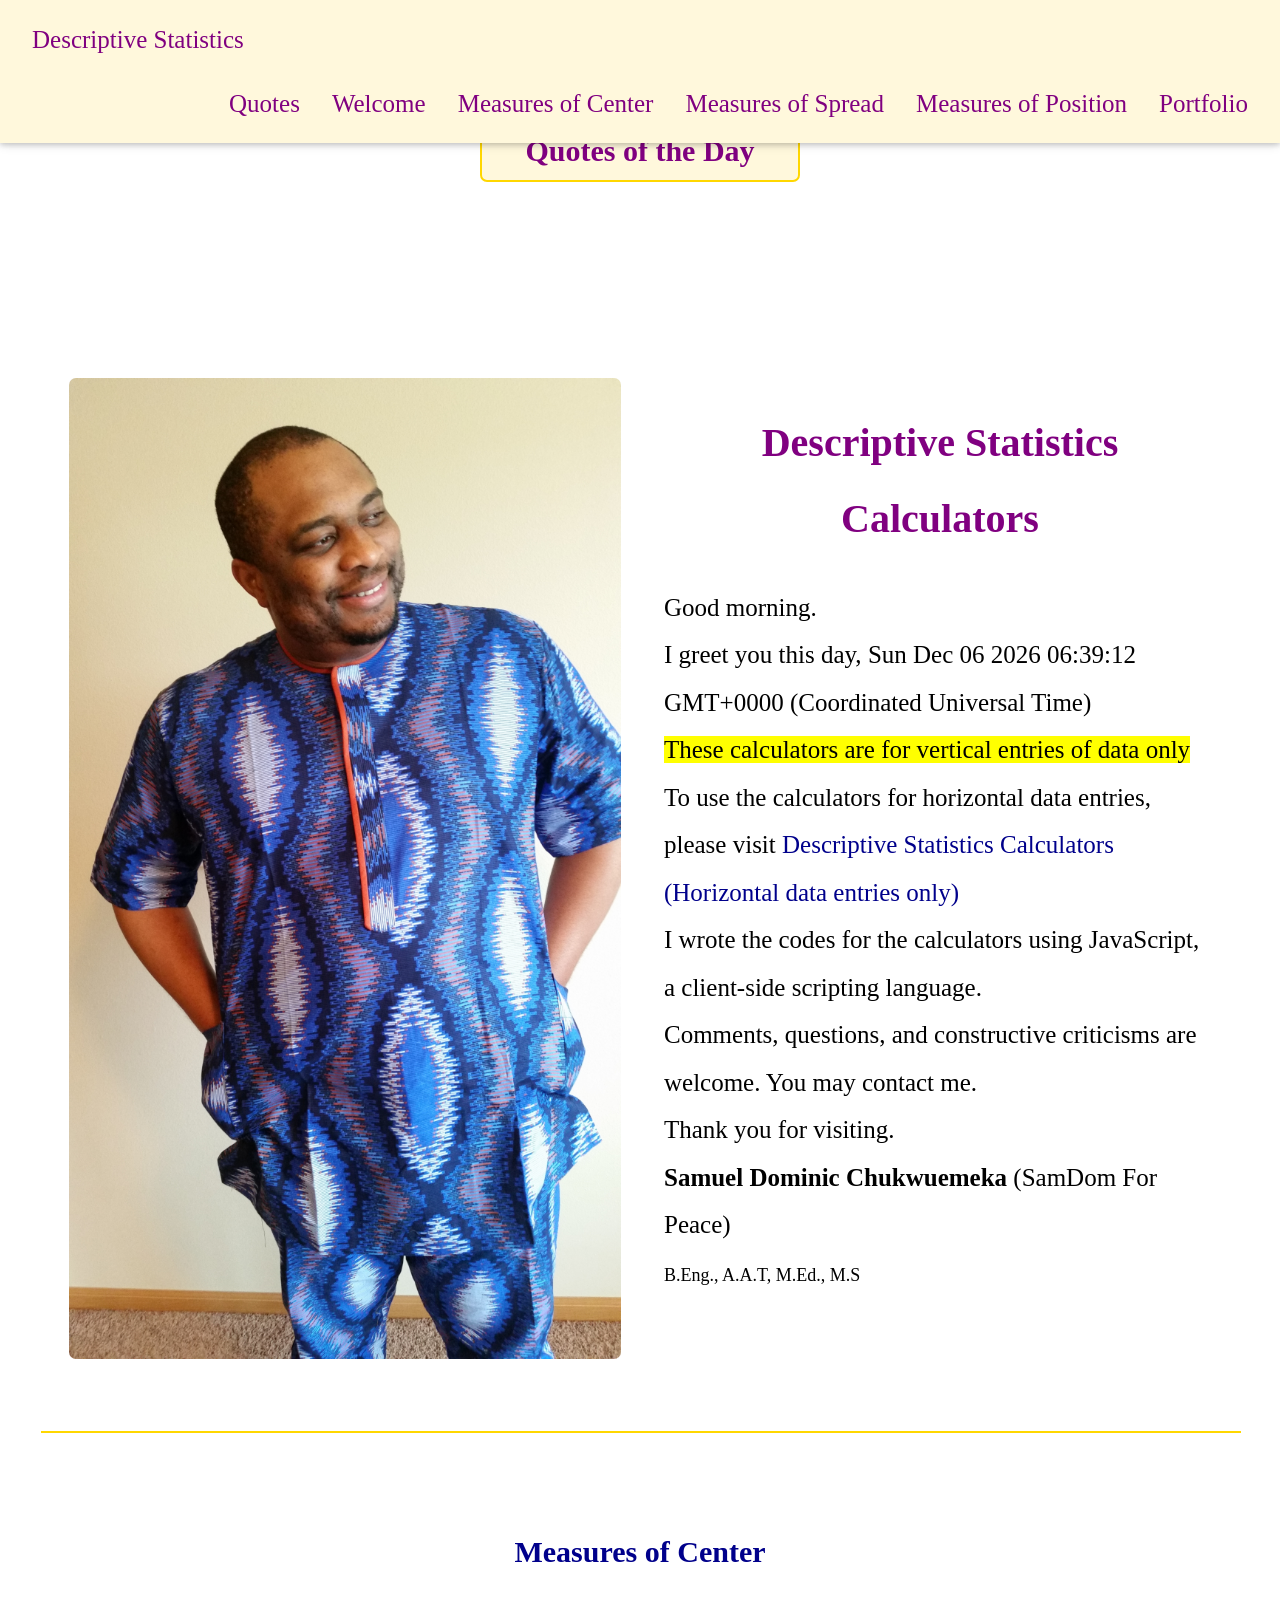
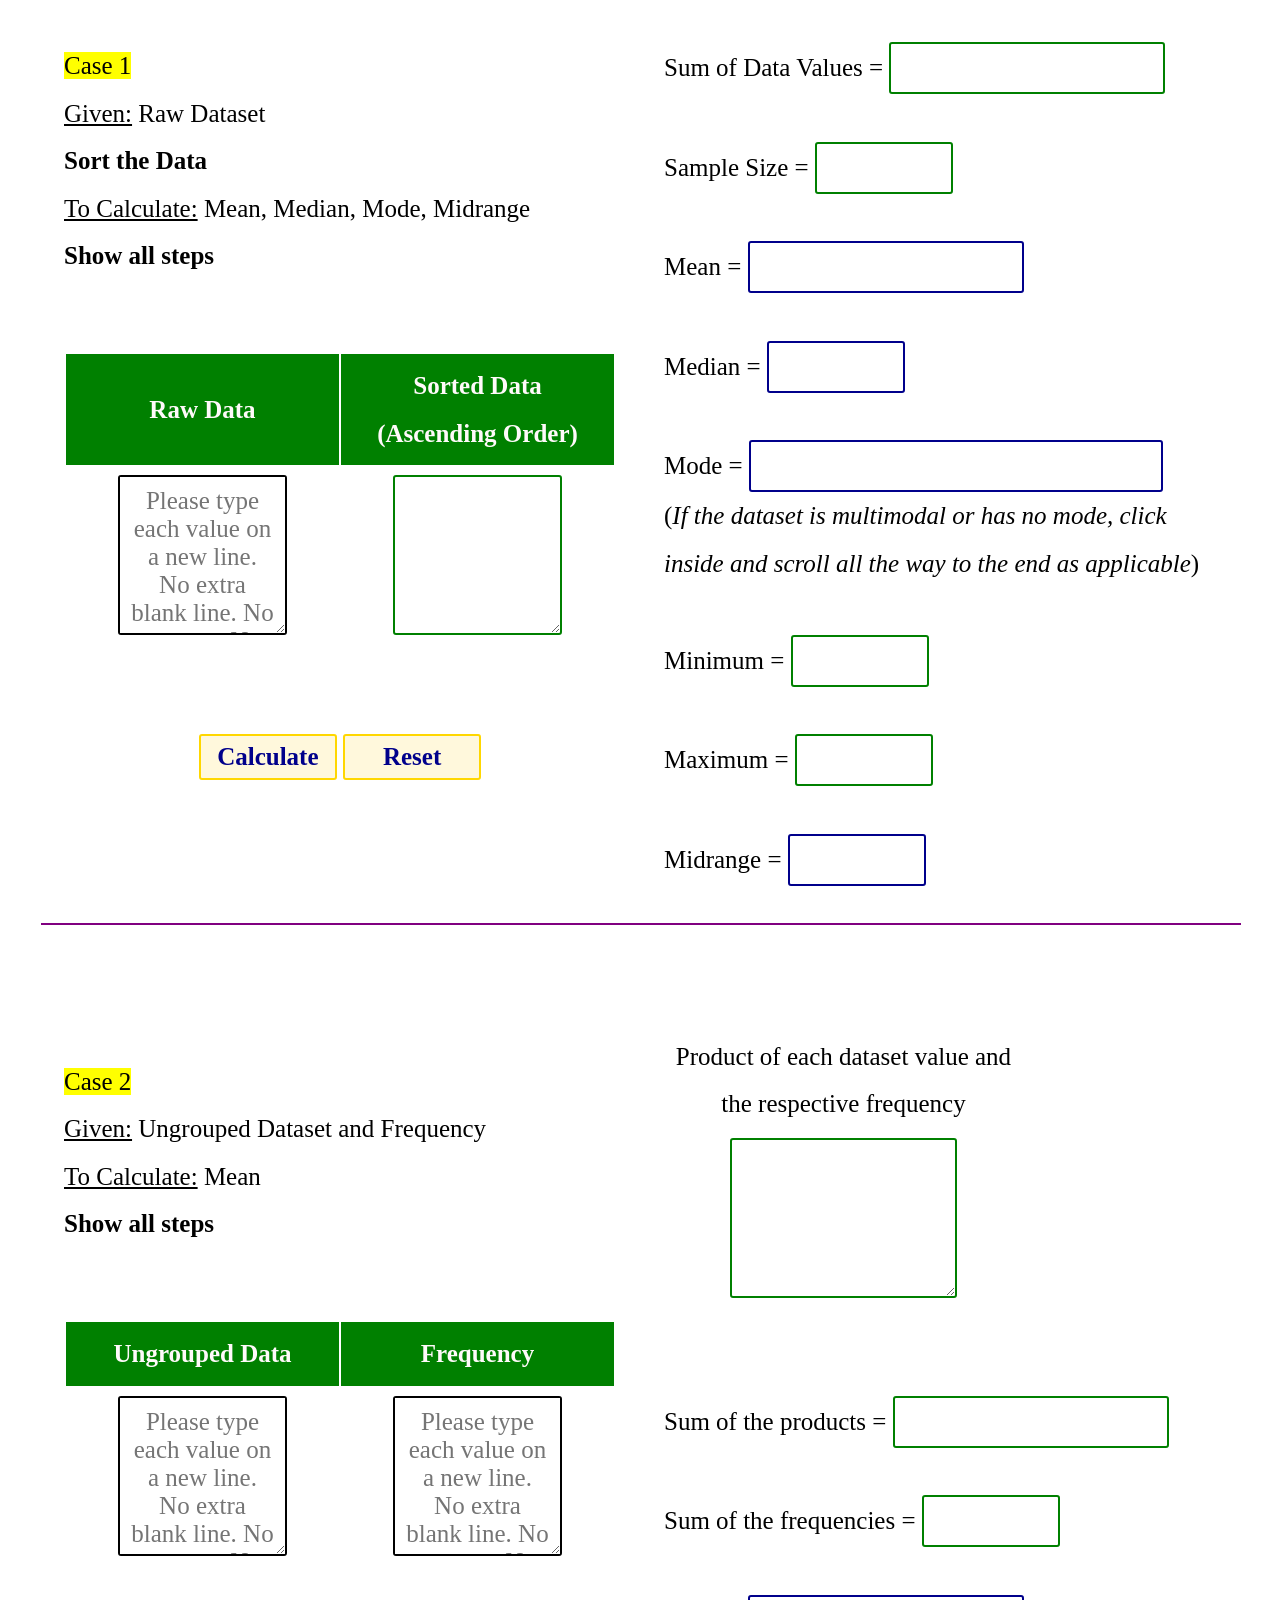
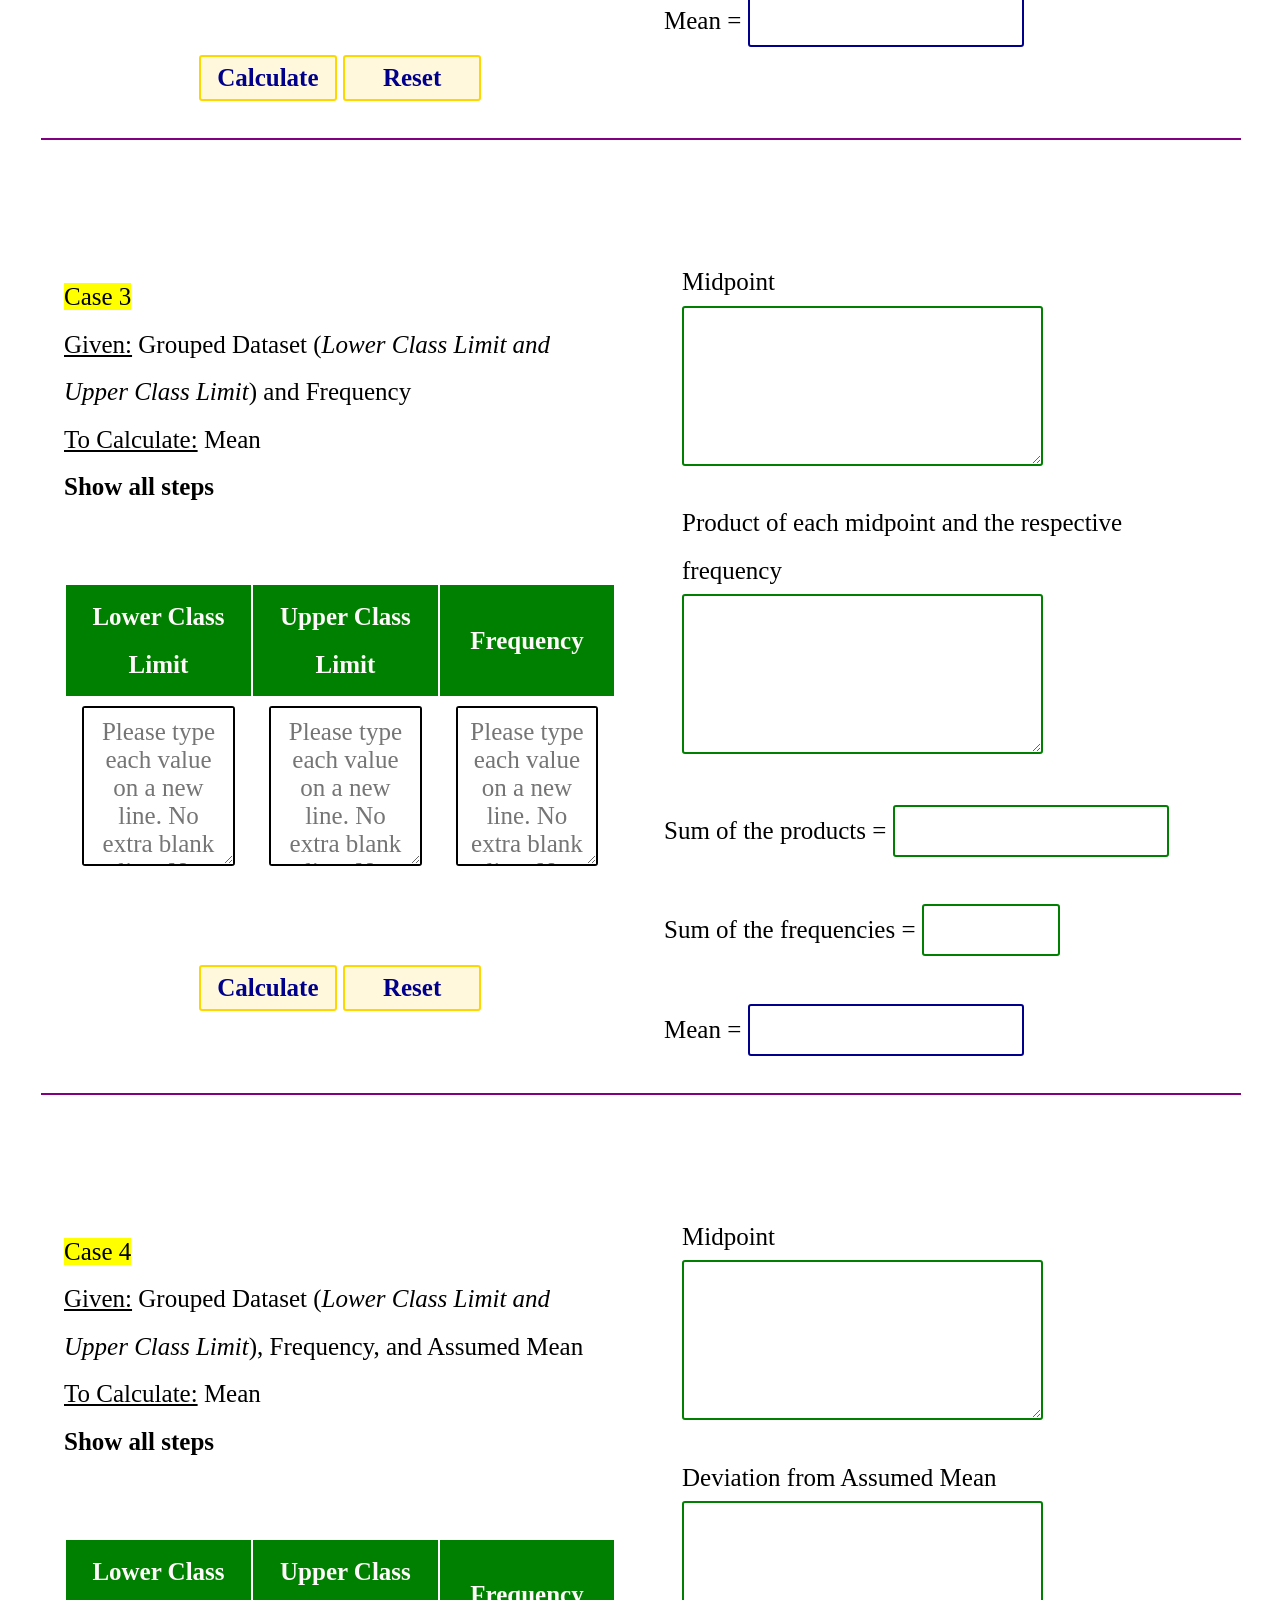
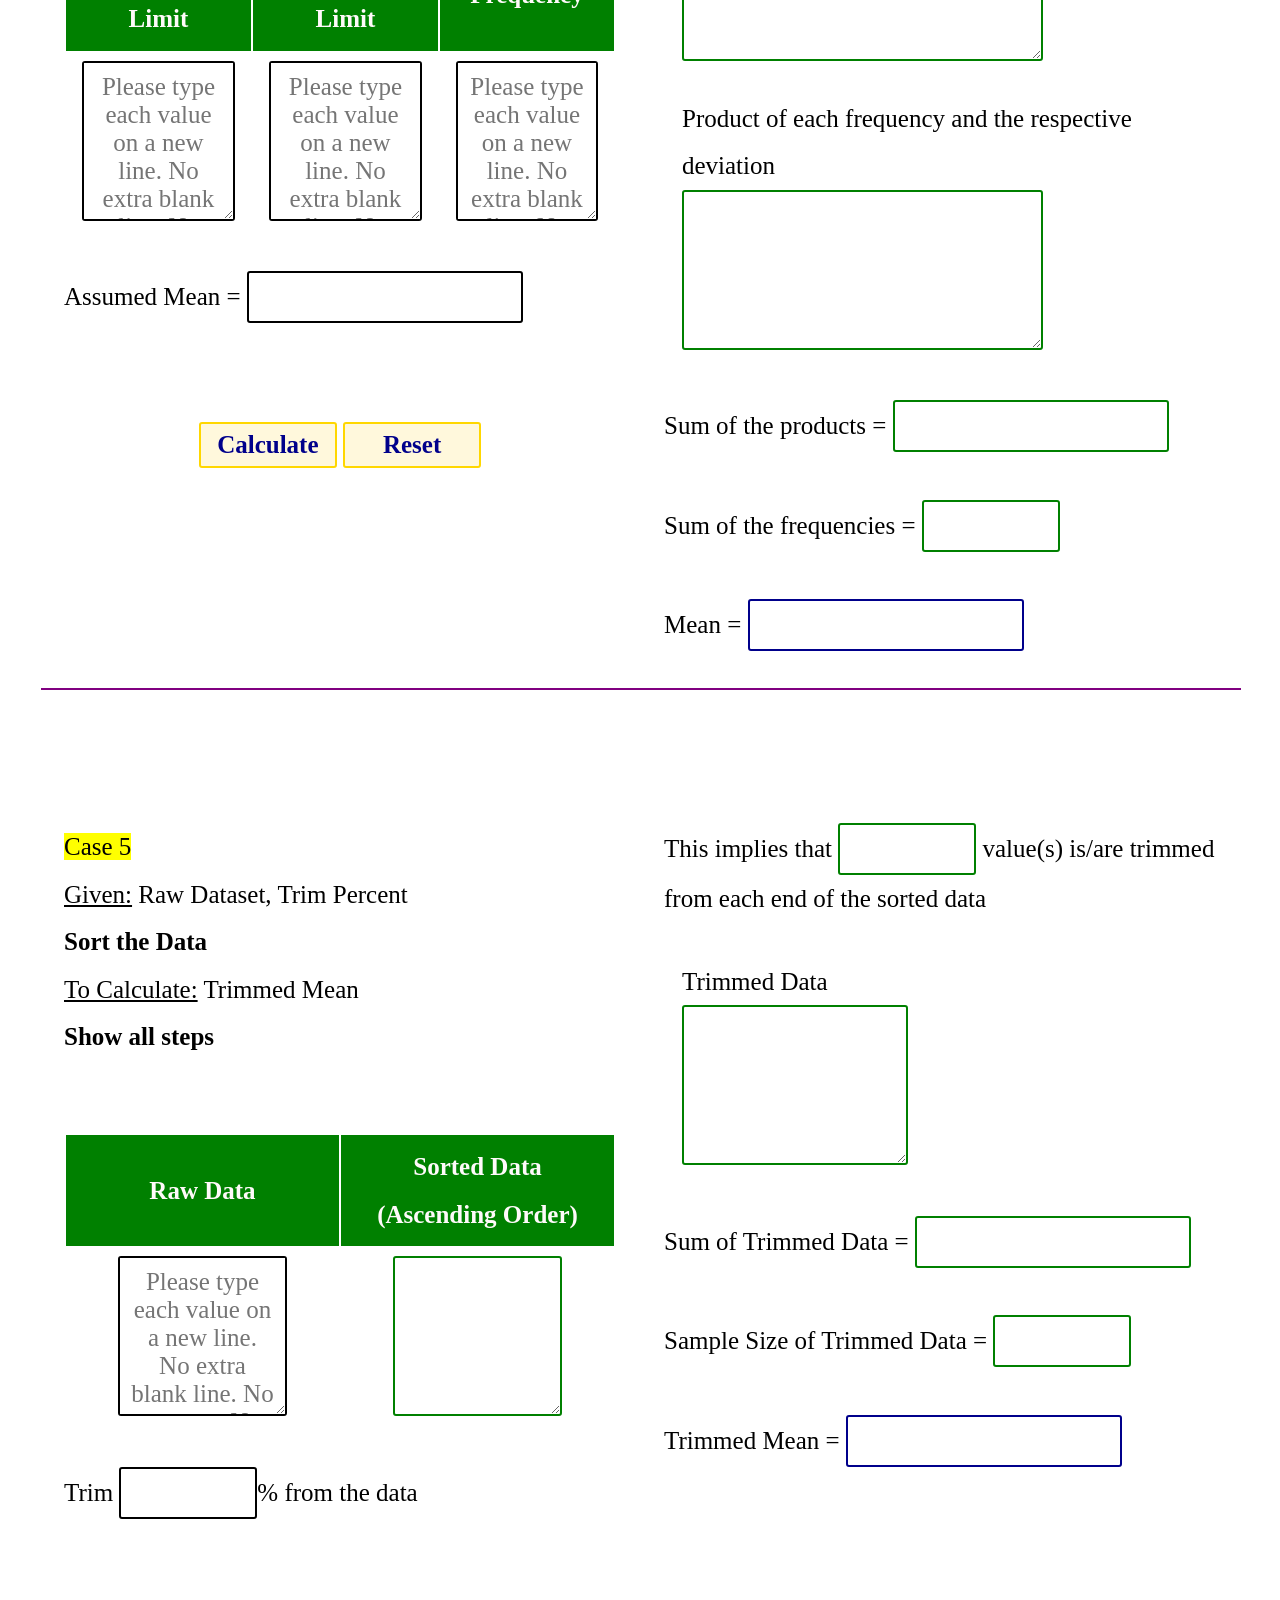
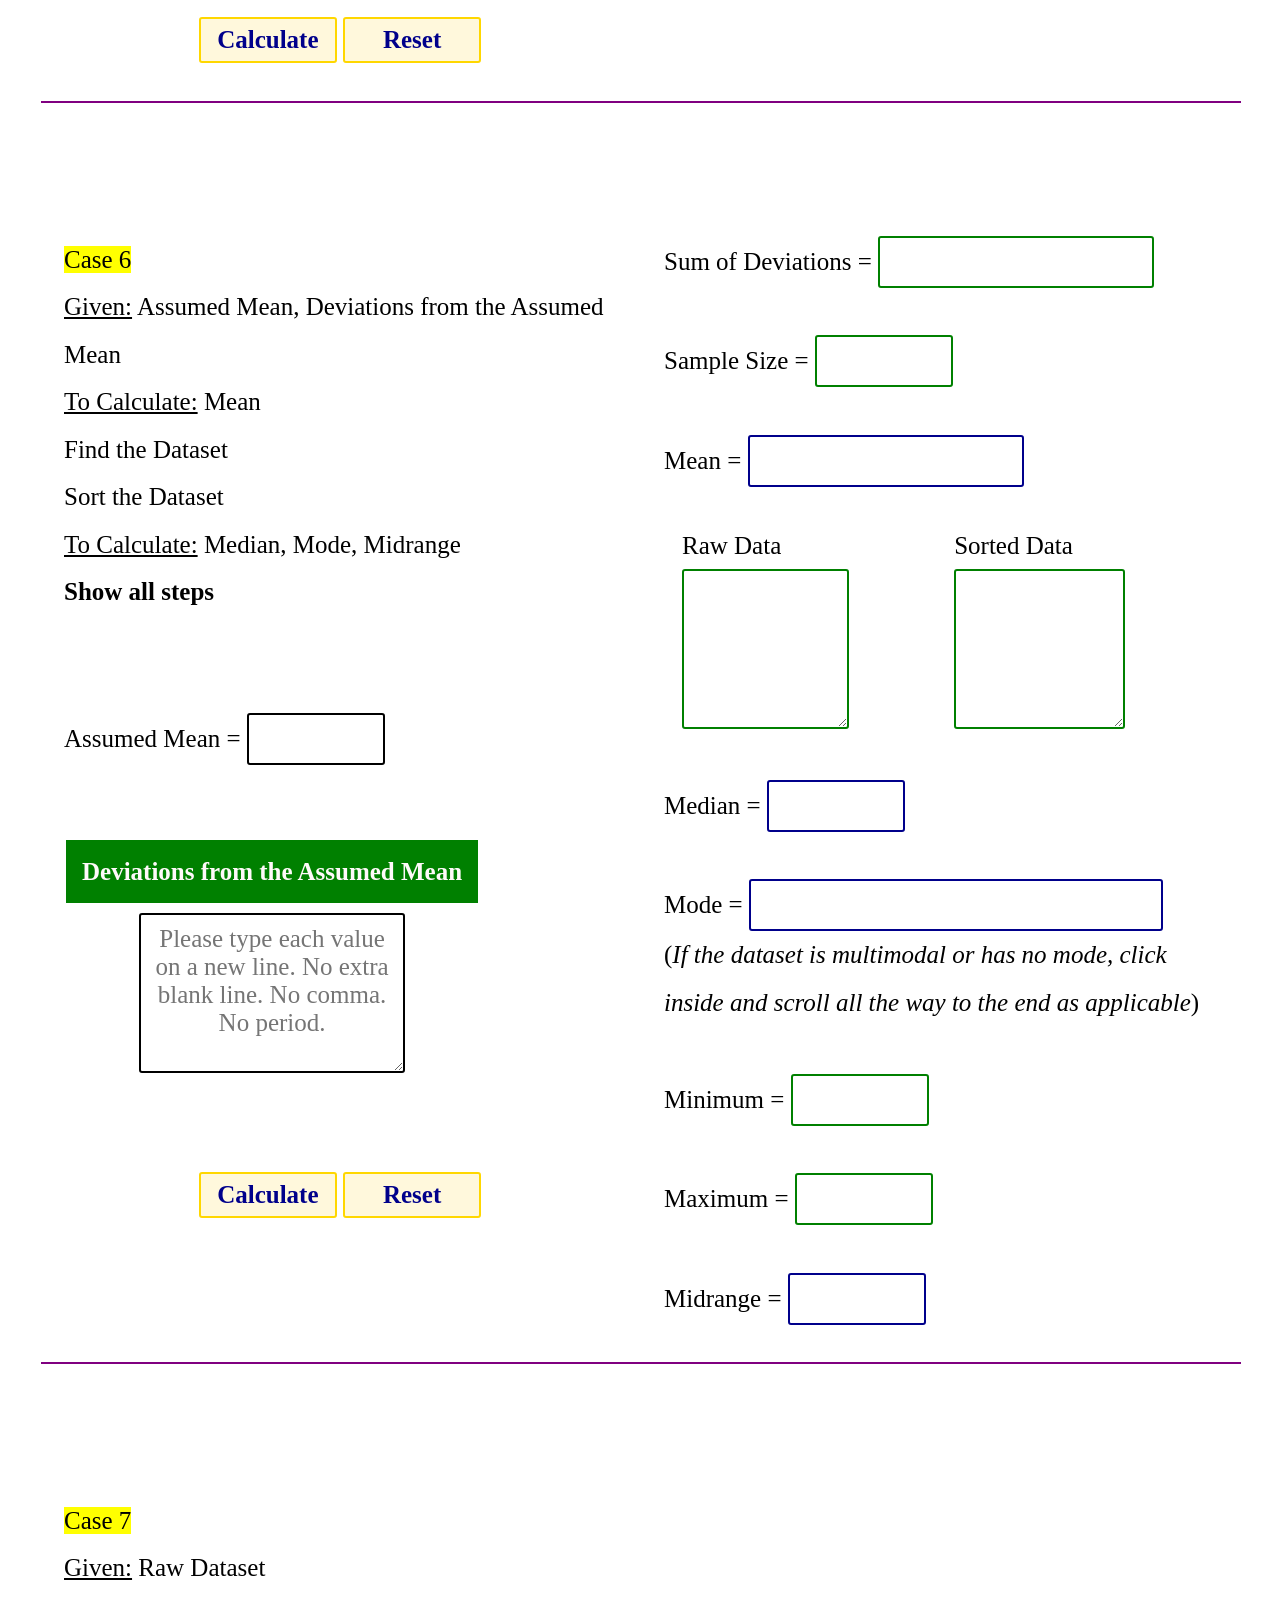
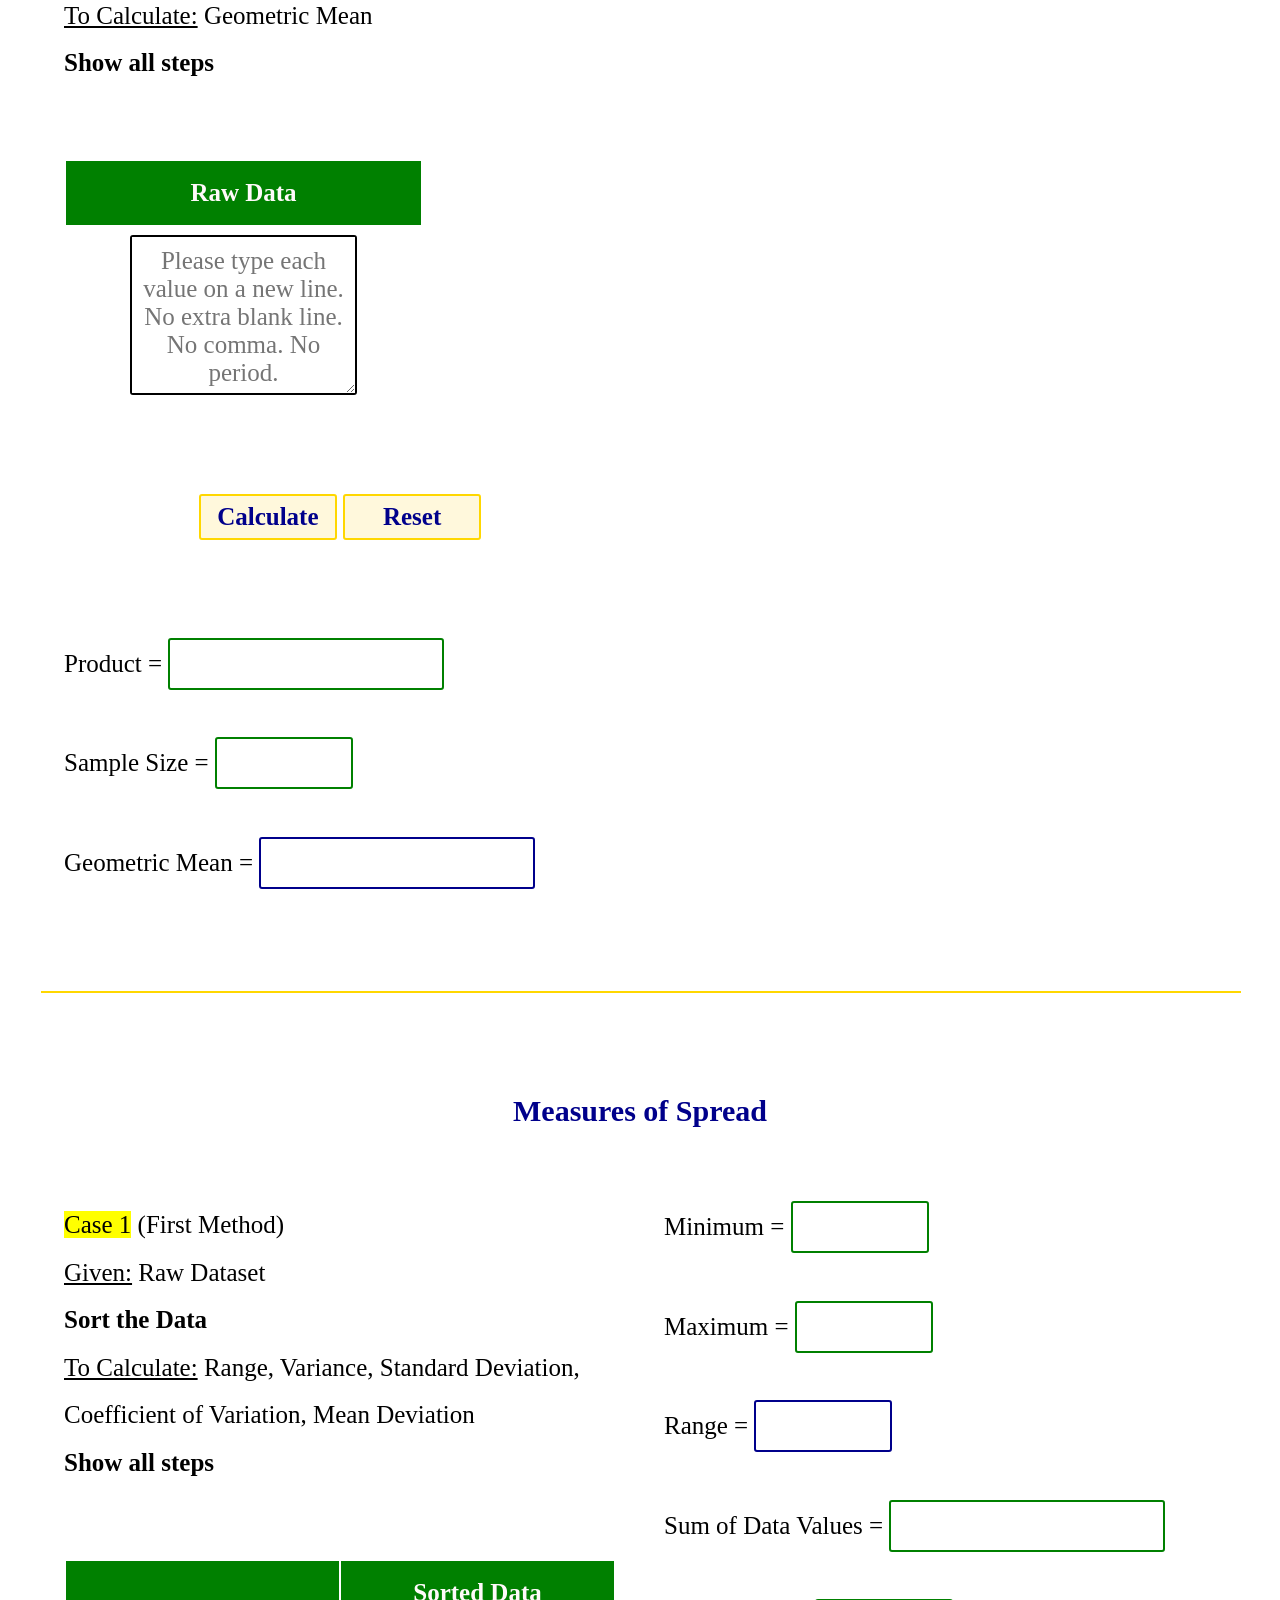
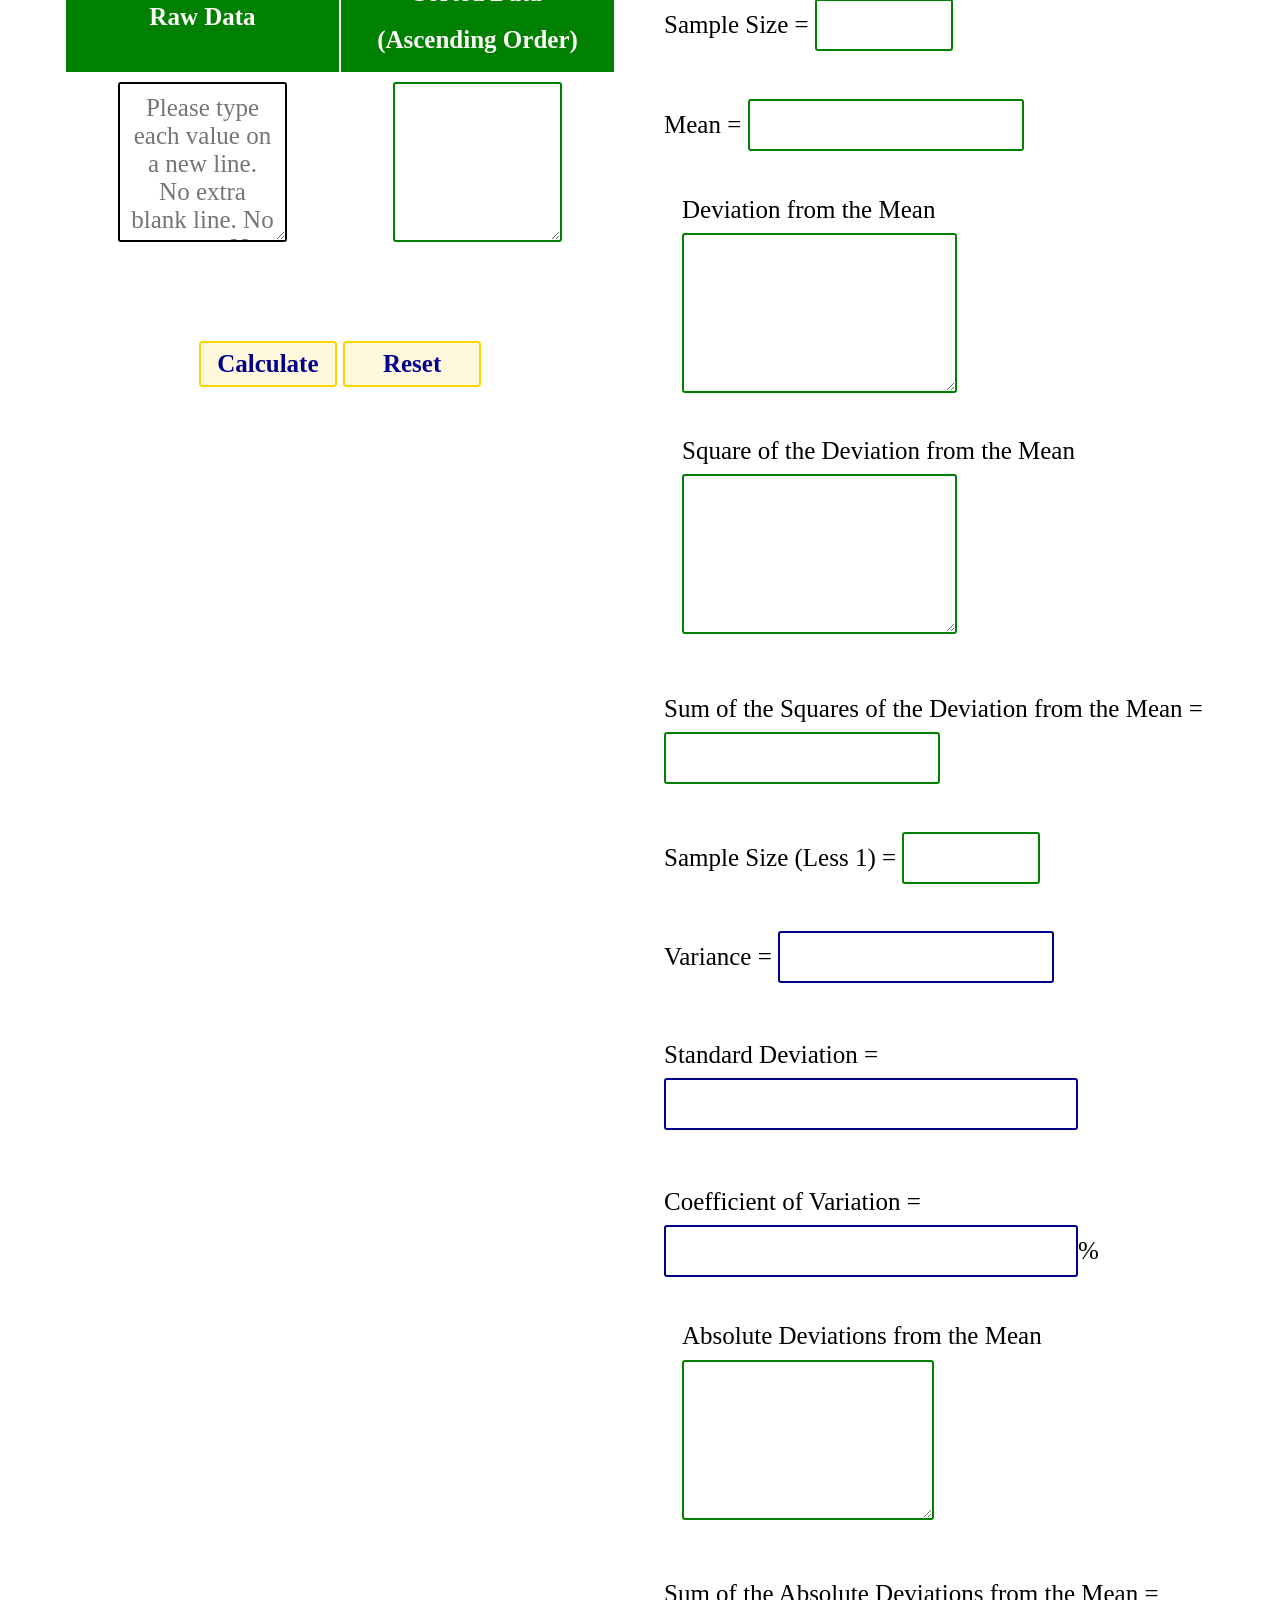
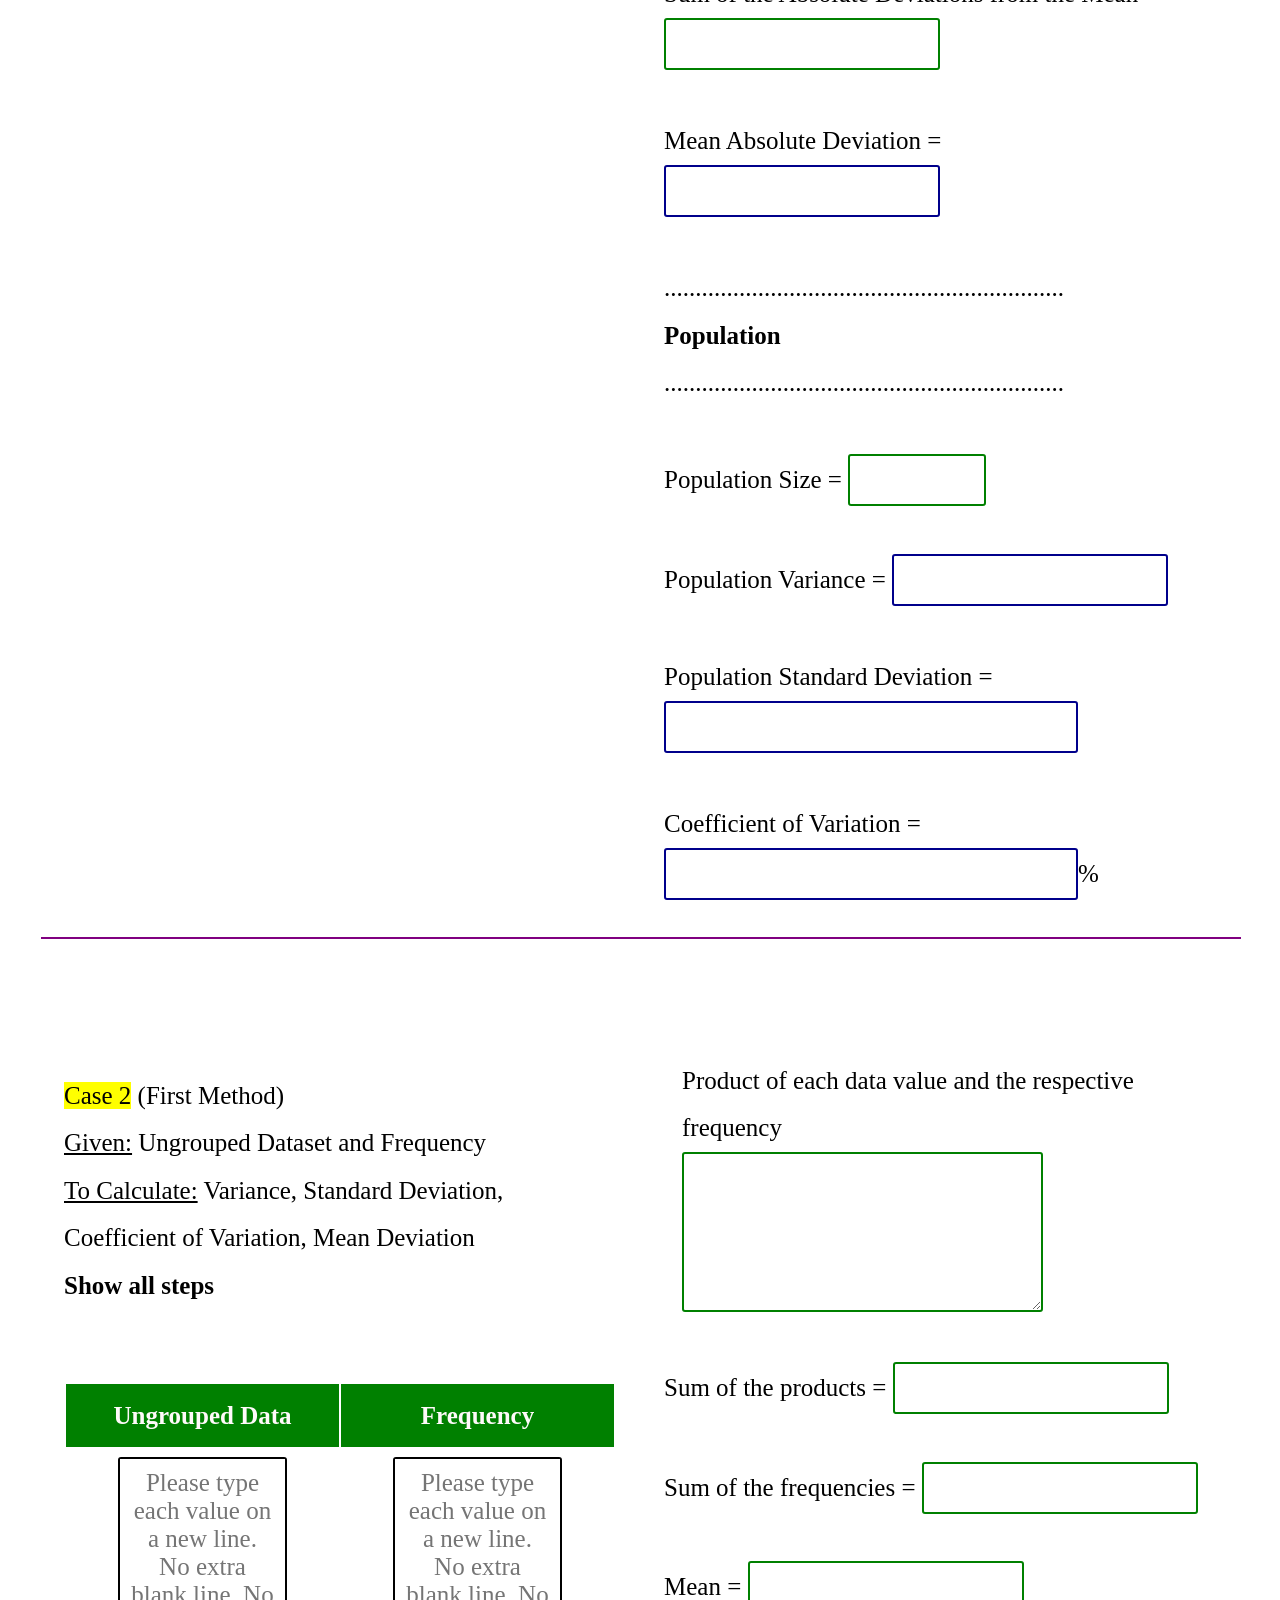
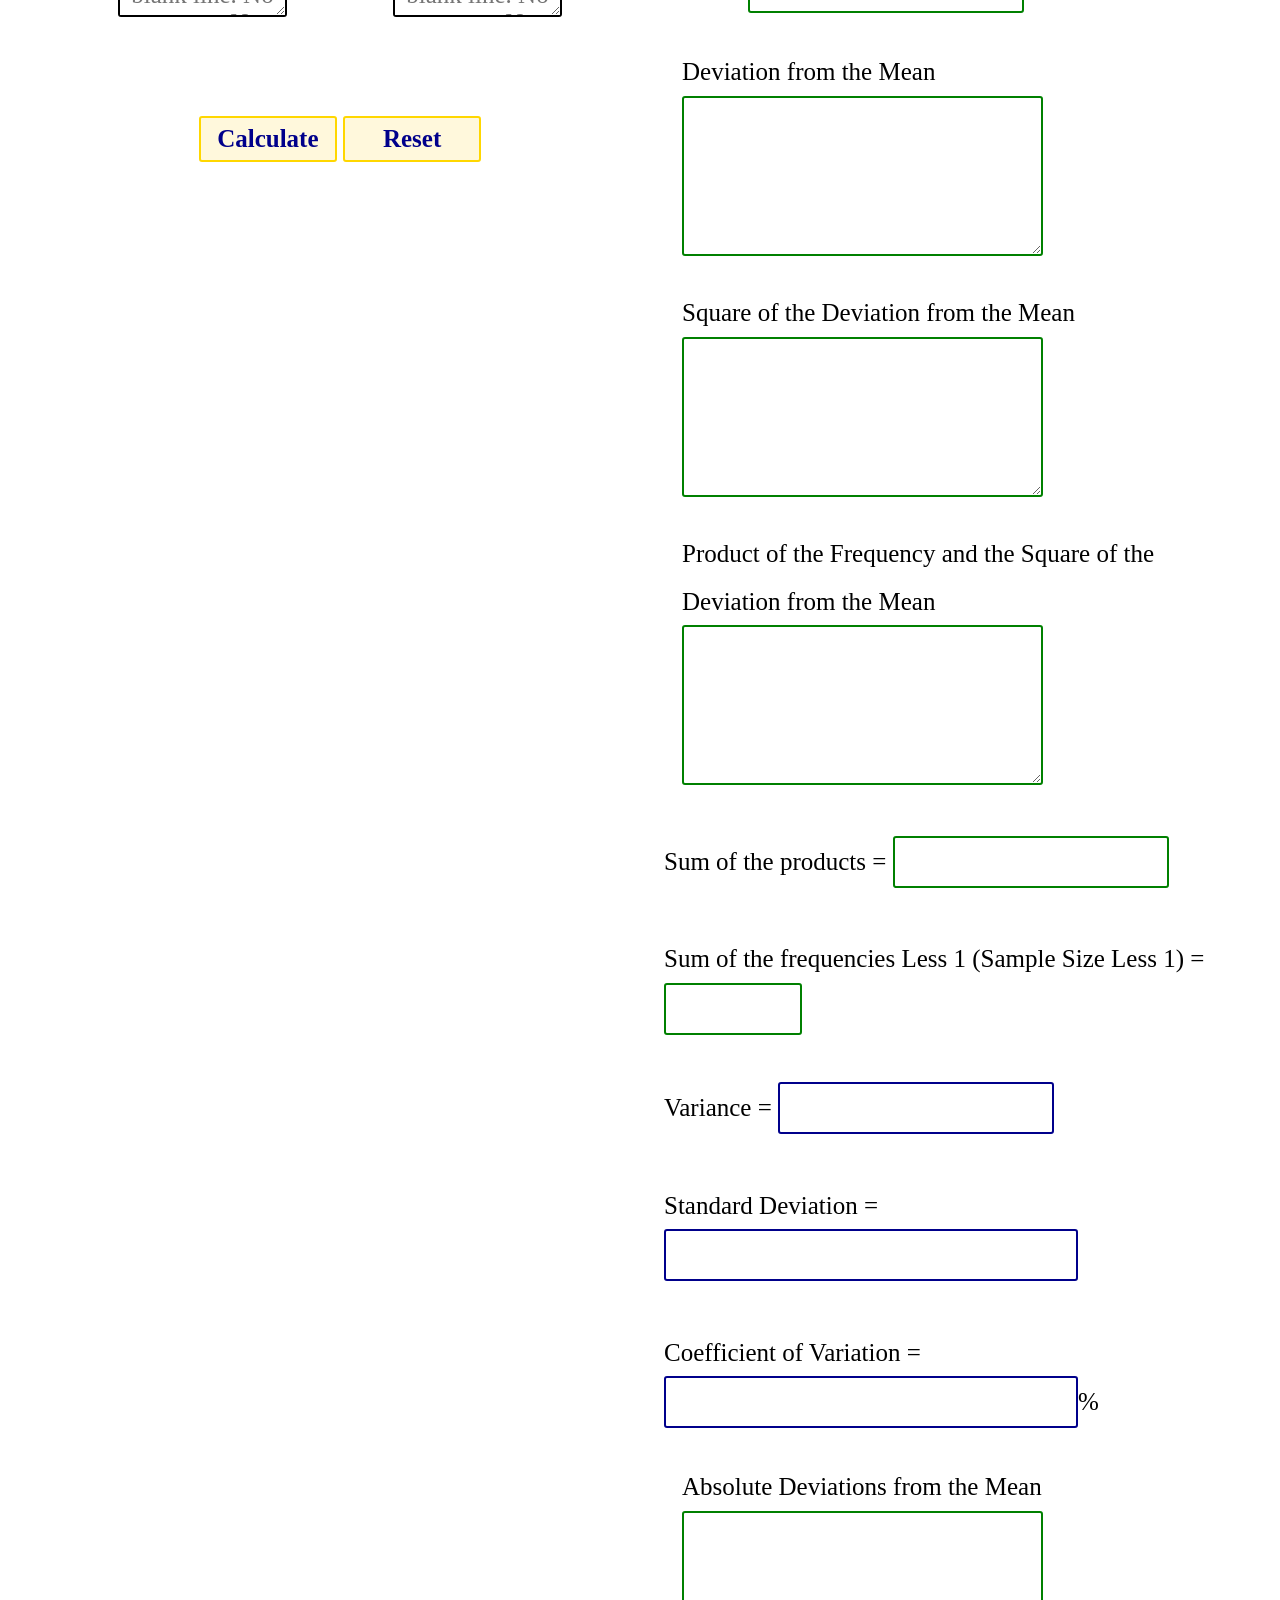
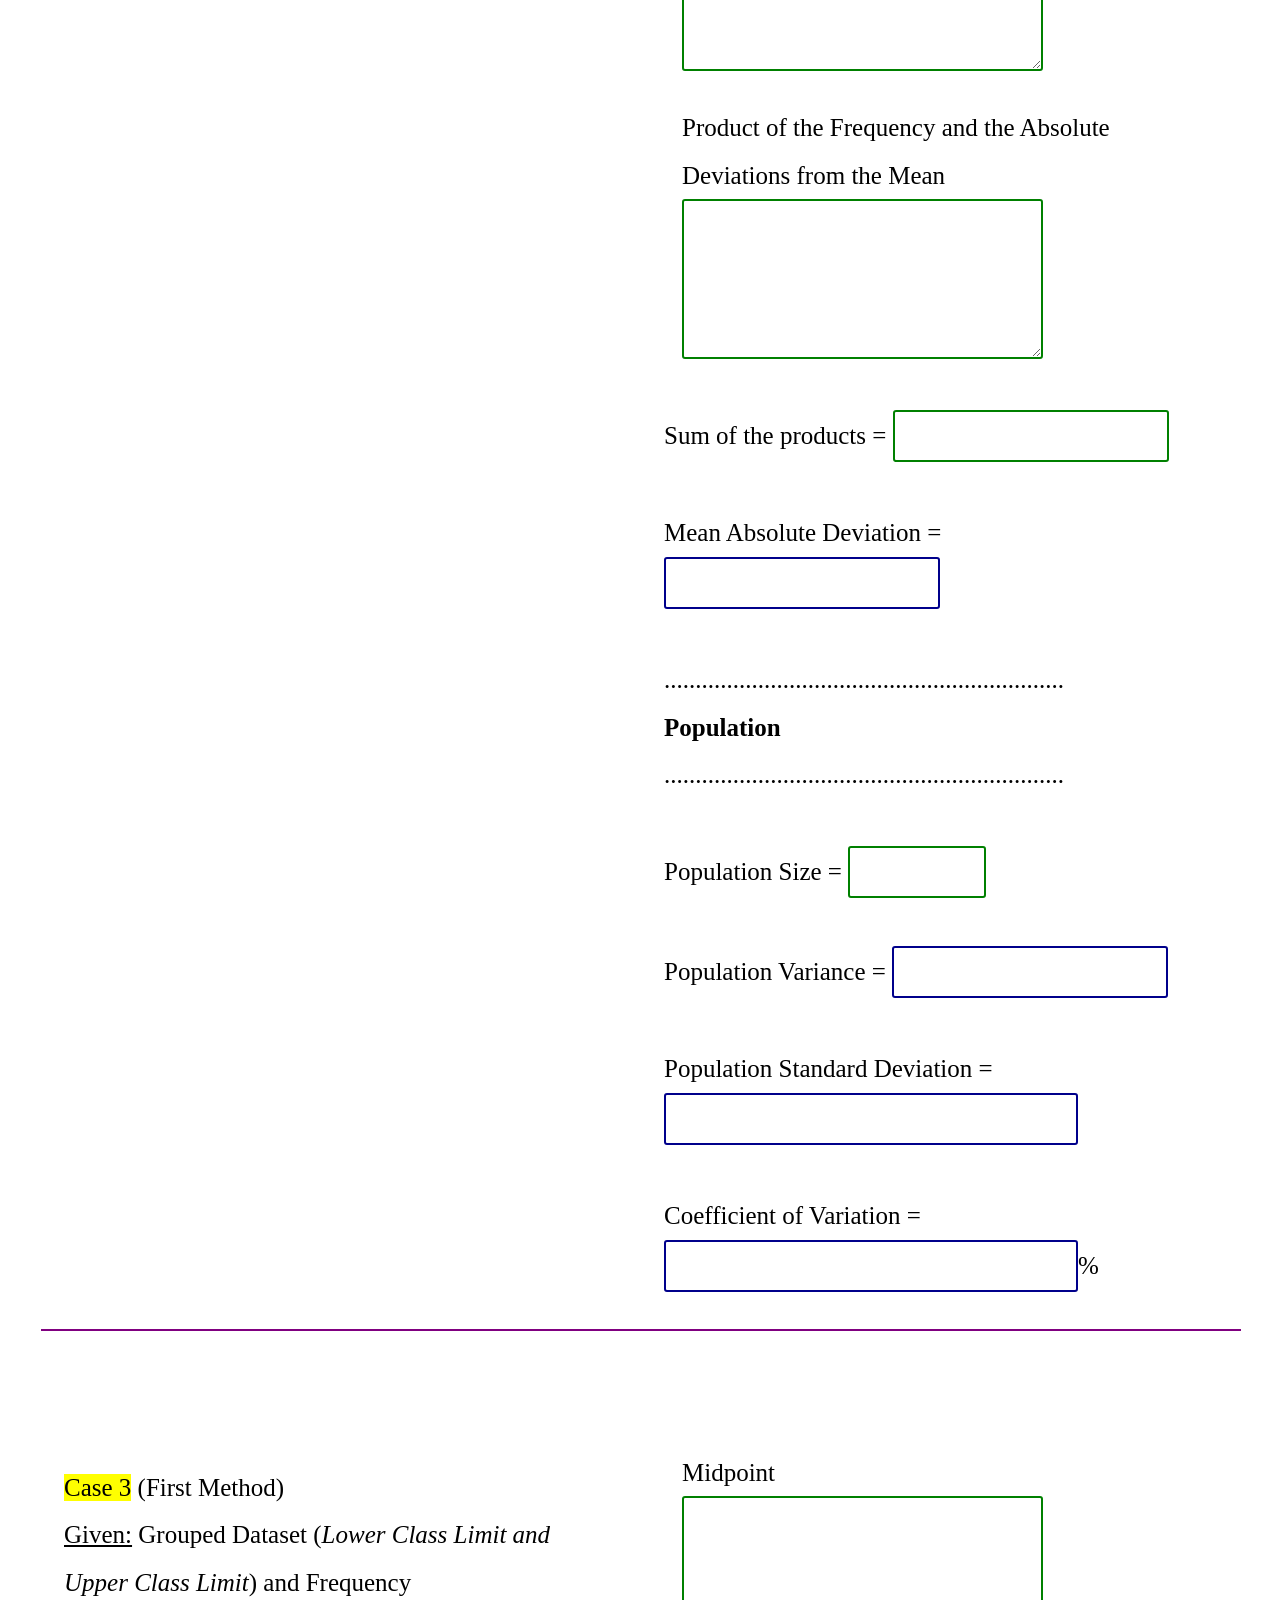
==== commit 2a94a306: "05/15/2026: 2:28 am EDT: Update changes." ====
--- a/descriptive-statistics-calculators.html
+++ b/descriptive-statistics-calculators.html
@@ -41,7 +41,7 @@
     <!-- Navbar (sit on top) -->
     <div class="w3-top">
         <div class="w3-bar cornsilk w3-padding w3-card">
-            <a href="https://descriptive-statistics.appspot.com/" class="w3-bar-item w3-button">Descriptive Statistics</a>
+            <a href="https://samuelchukwuemeka.github.io/descriptive-statistics/" class="w3-bar-item w3-button">Descriptive Statistics</a>
 
             <!-- Right-sided navbar links. Hide them on small screens -->
             <div class="w3-right w3-hide-small">
@@ -93,7 +93,7 @@
                     I greet you this day, <script>document.write(new Date());</script> <br>
                     <mark>These calculators are for vertical entries of data only</mark> <br>
                     To use the calculators for horizontal data entries, please visit 
-                    <a href="https://descriptive-statistics.appspot.com/descriptiveStatistics.html" target="_blank">Descriptive Statistics Calculators (Horizontal data entries only)</a> <br>
+                    <a href="https://samuelchukwuemeka.github.io/descriptive-statistics/descriptiveStatistics.html" target="_blank">Descriptive Statistics Calculators (Horizontal data entries only)</a> <br>
                     I wrote the codes for the calculators using JavaScript, a client-side scripting language. <br>
                     Comments, questions, and constructive criticisms are welcome. You may contact me. <br>
                     Thank you for visiting. <br>
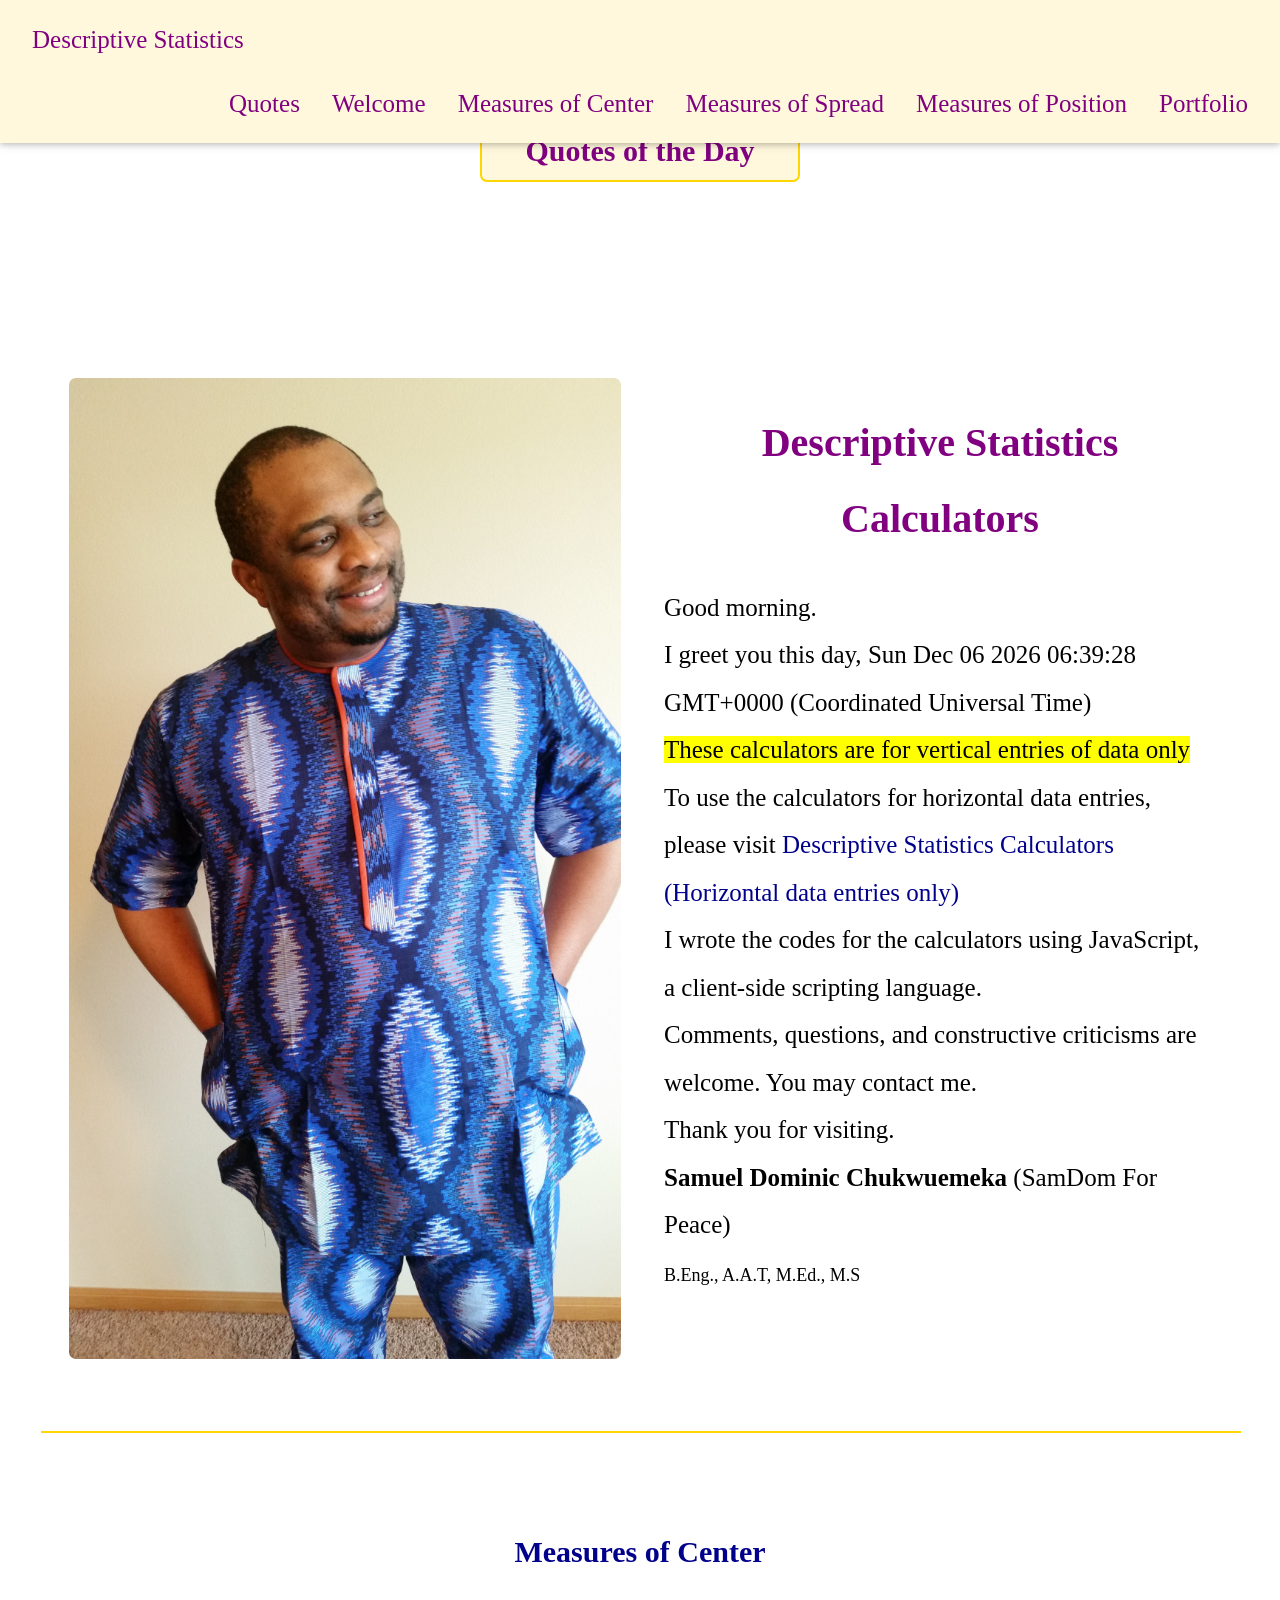
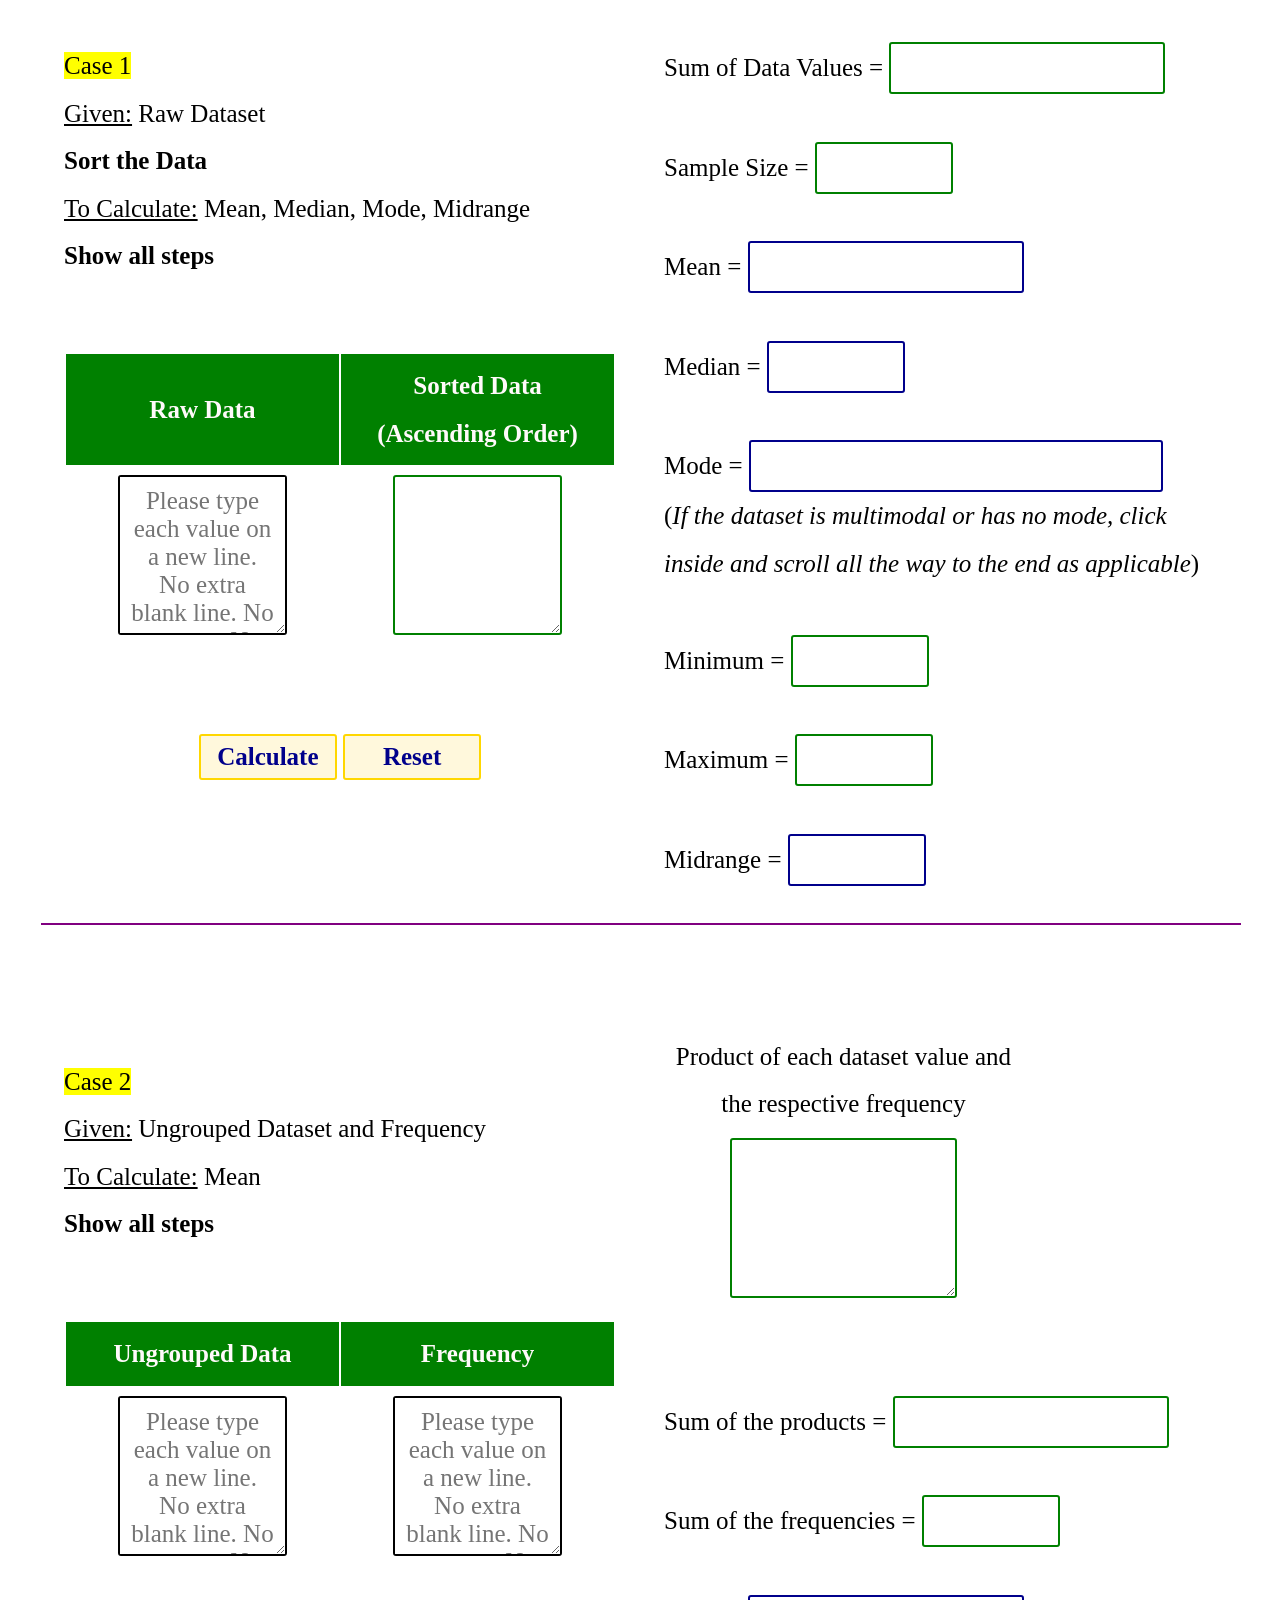
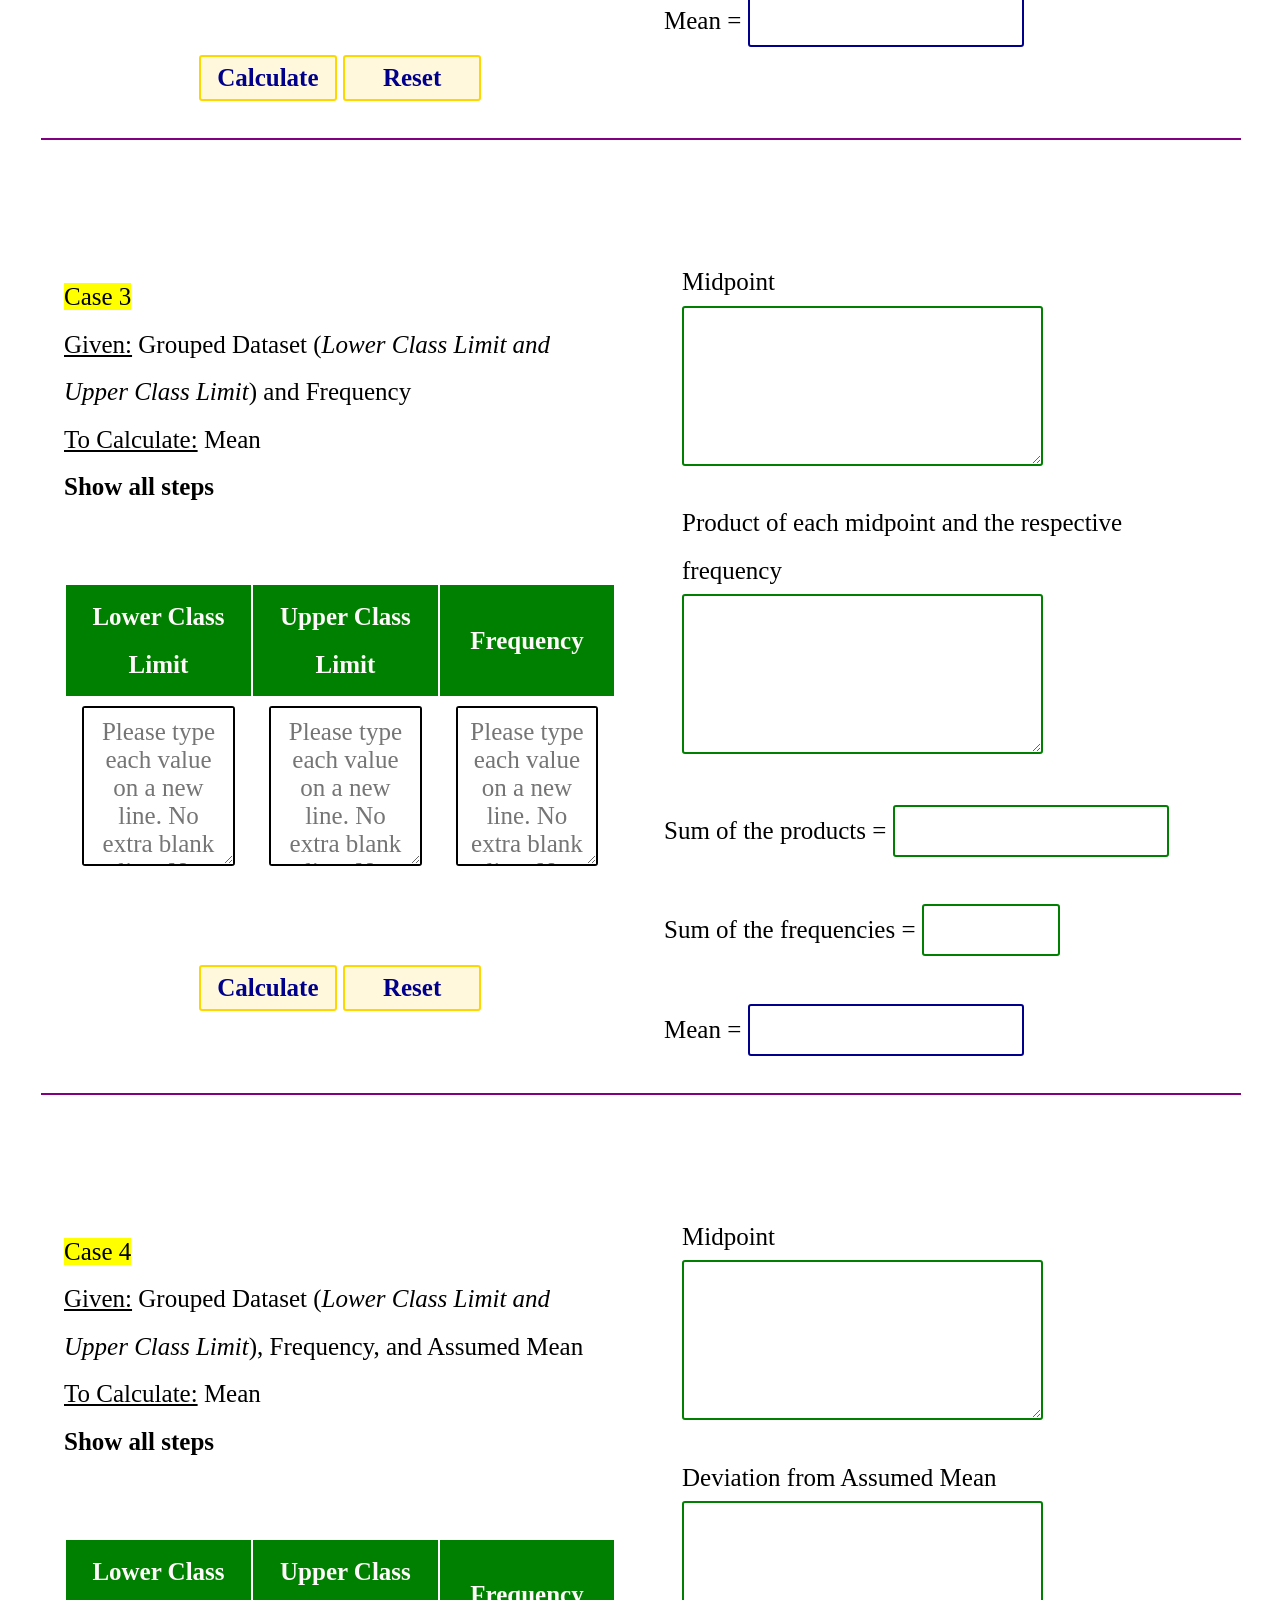
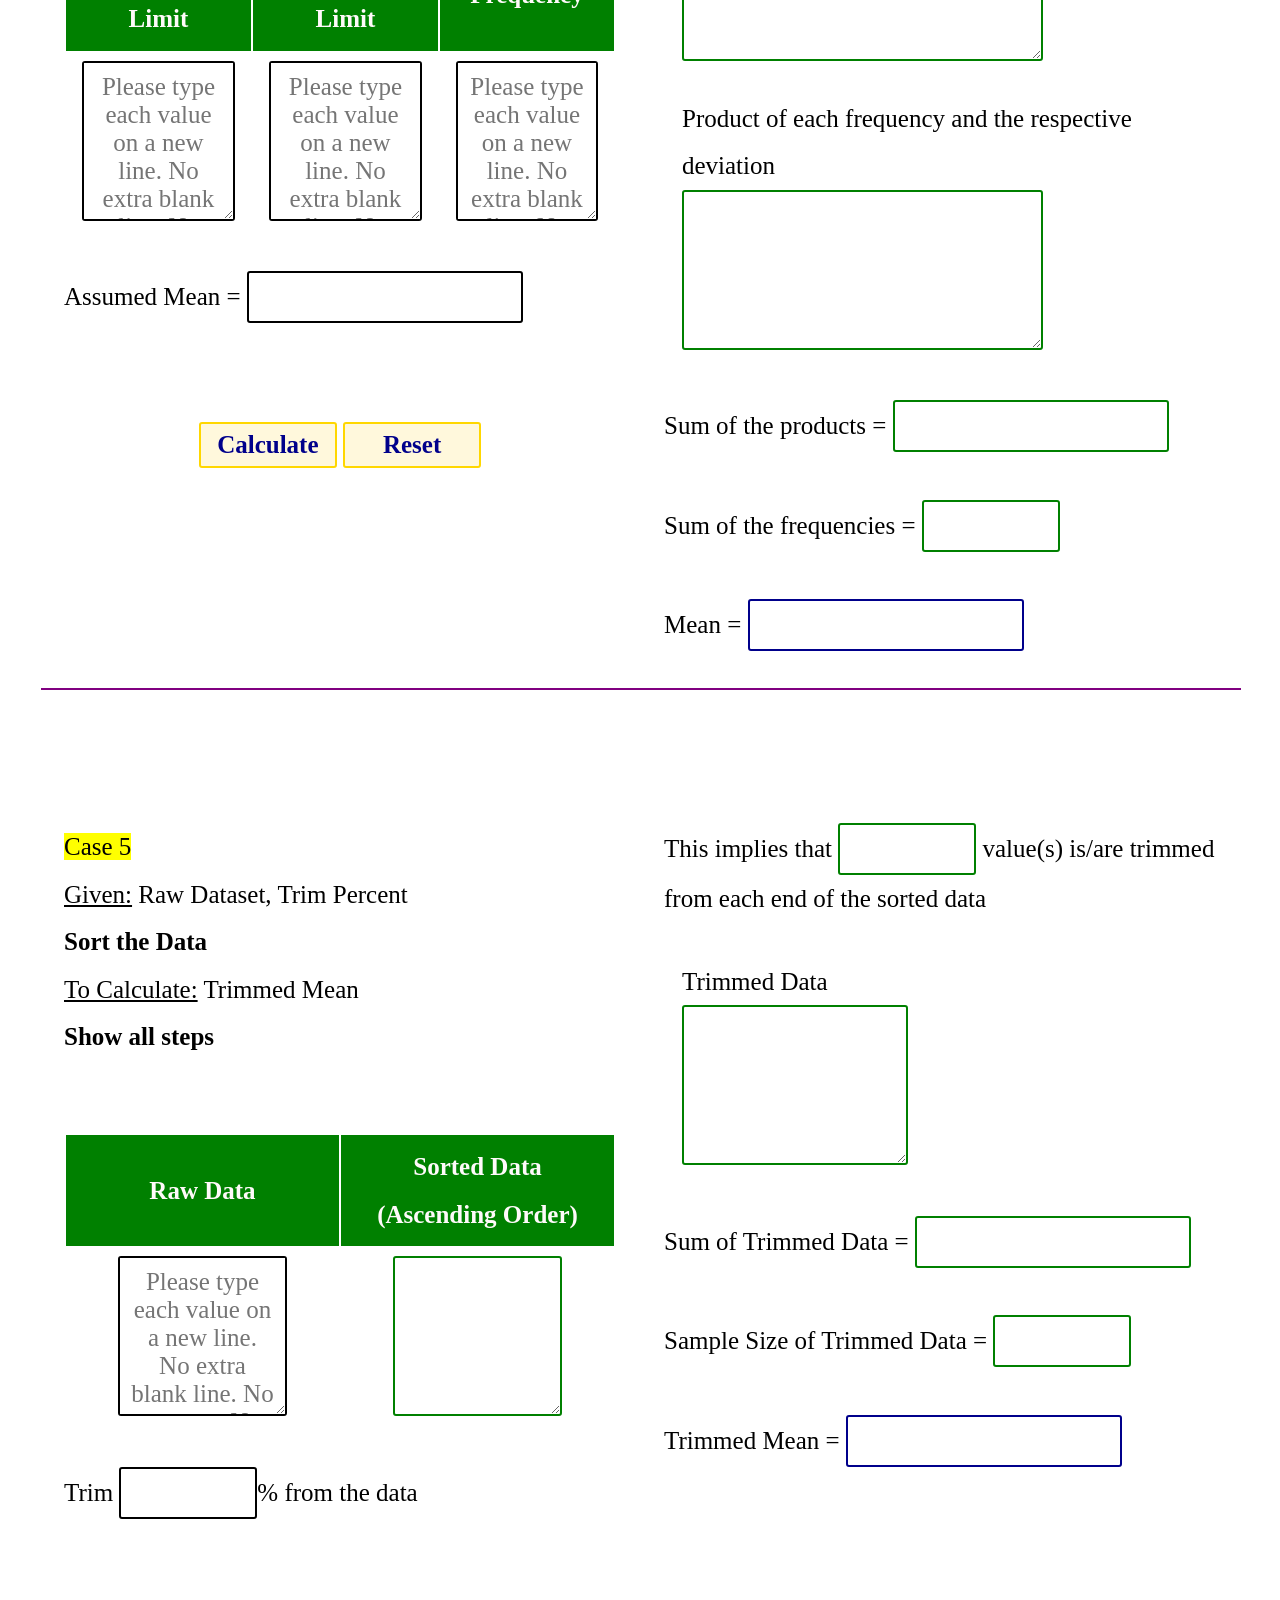
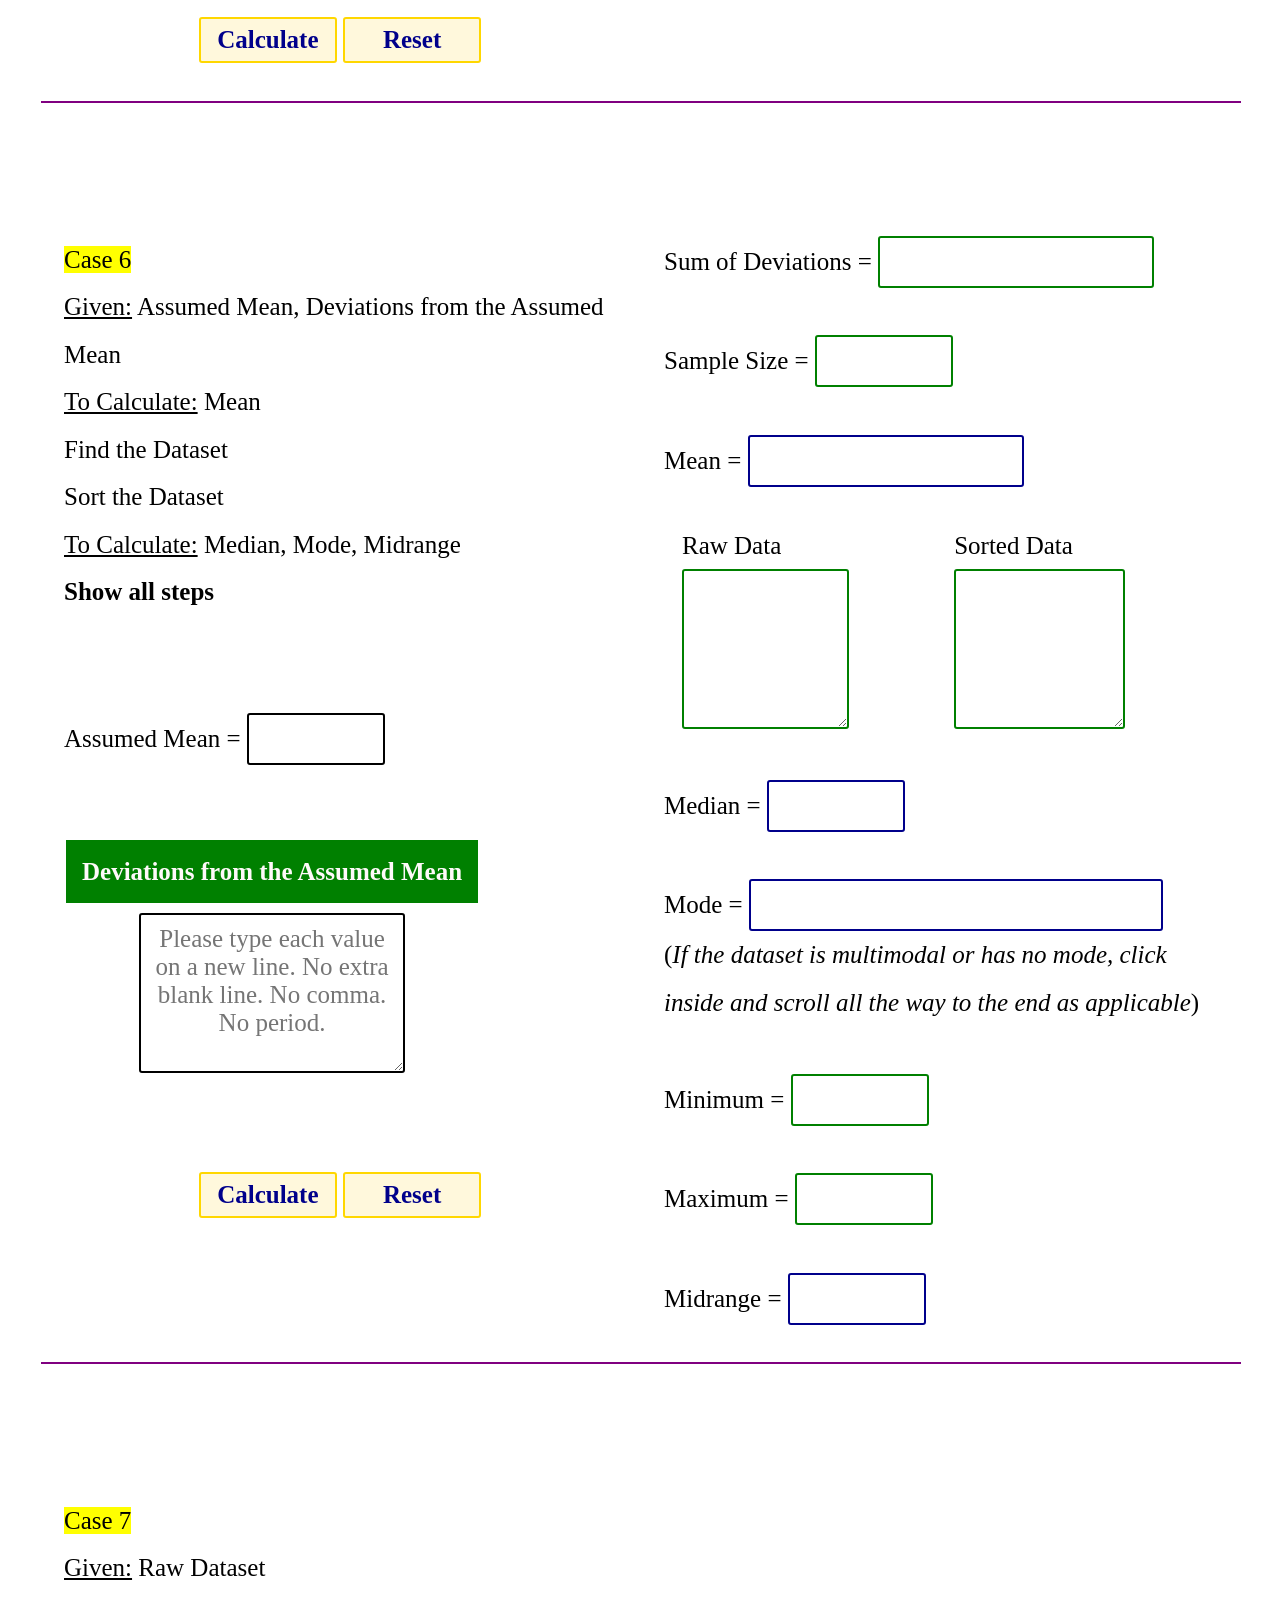
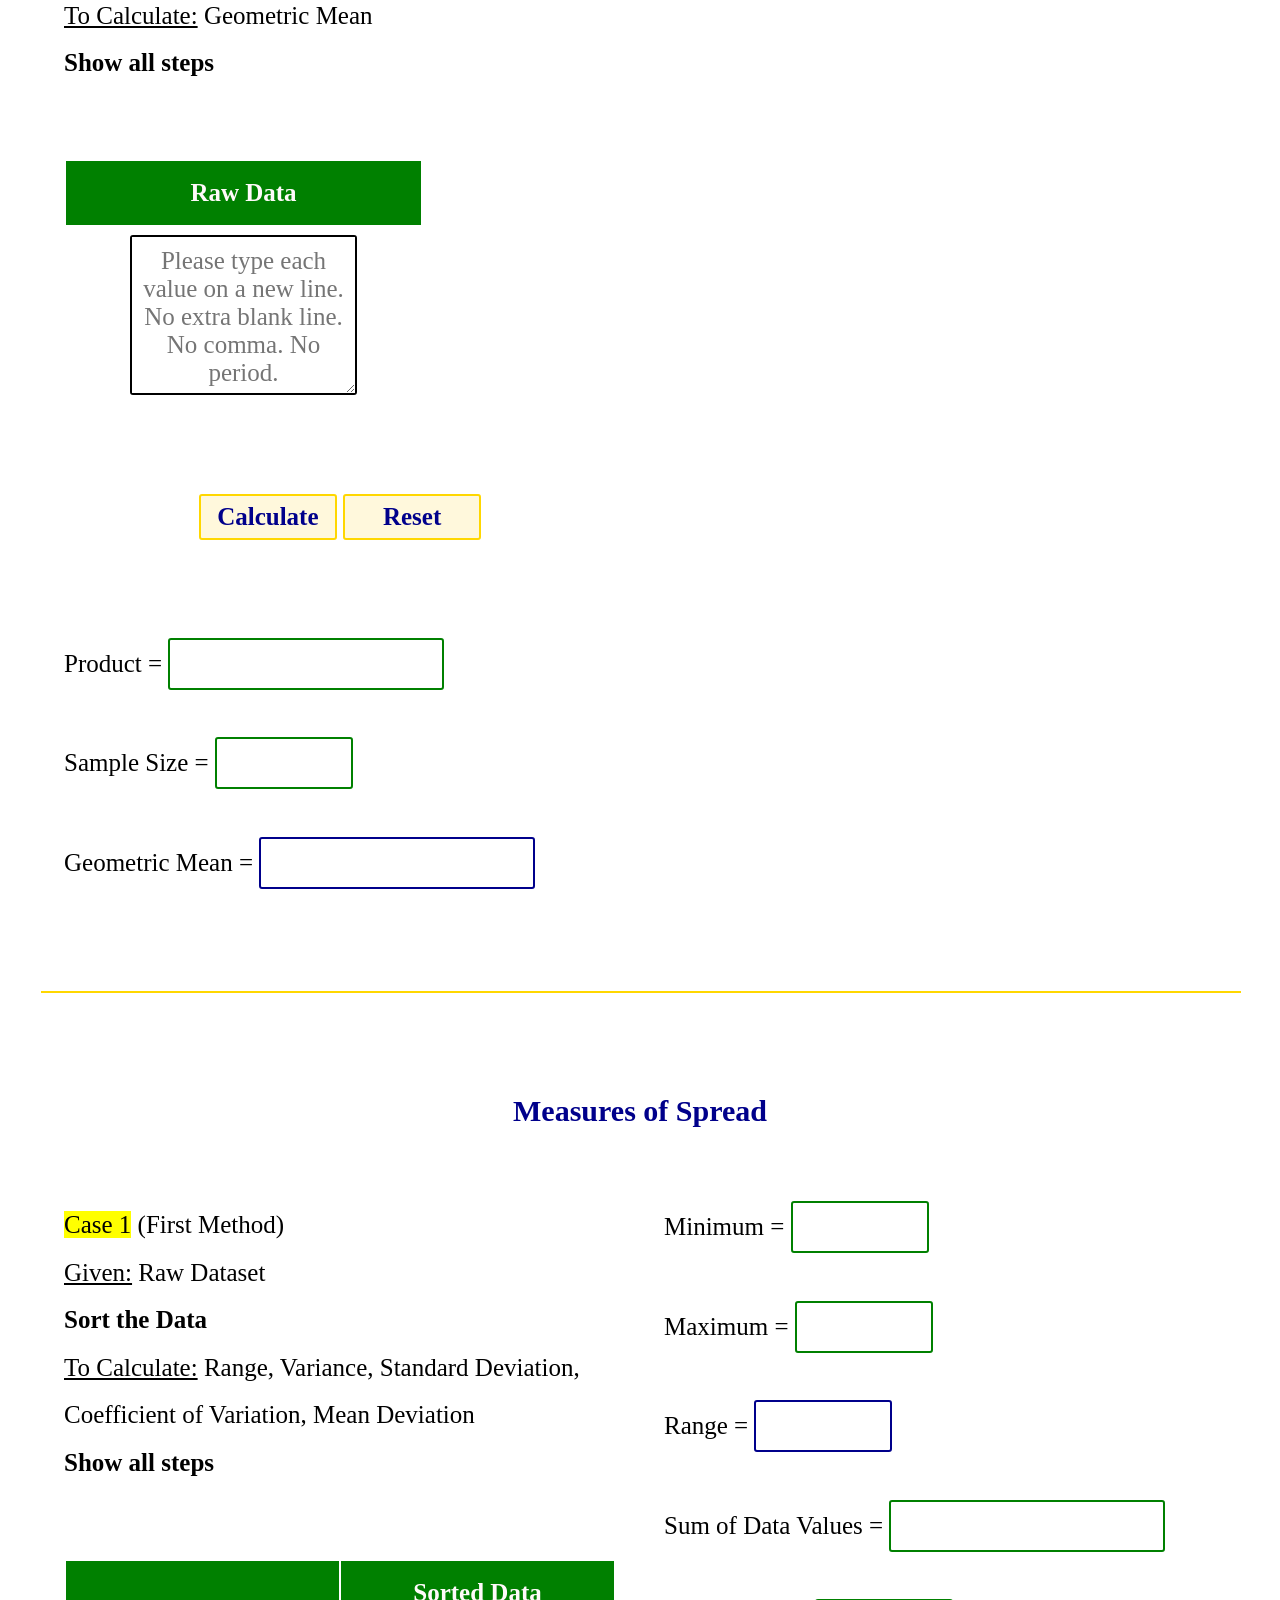
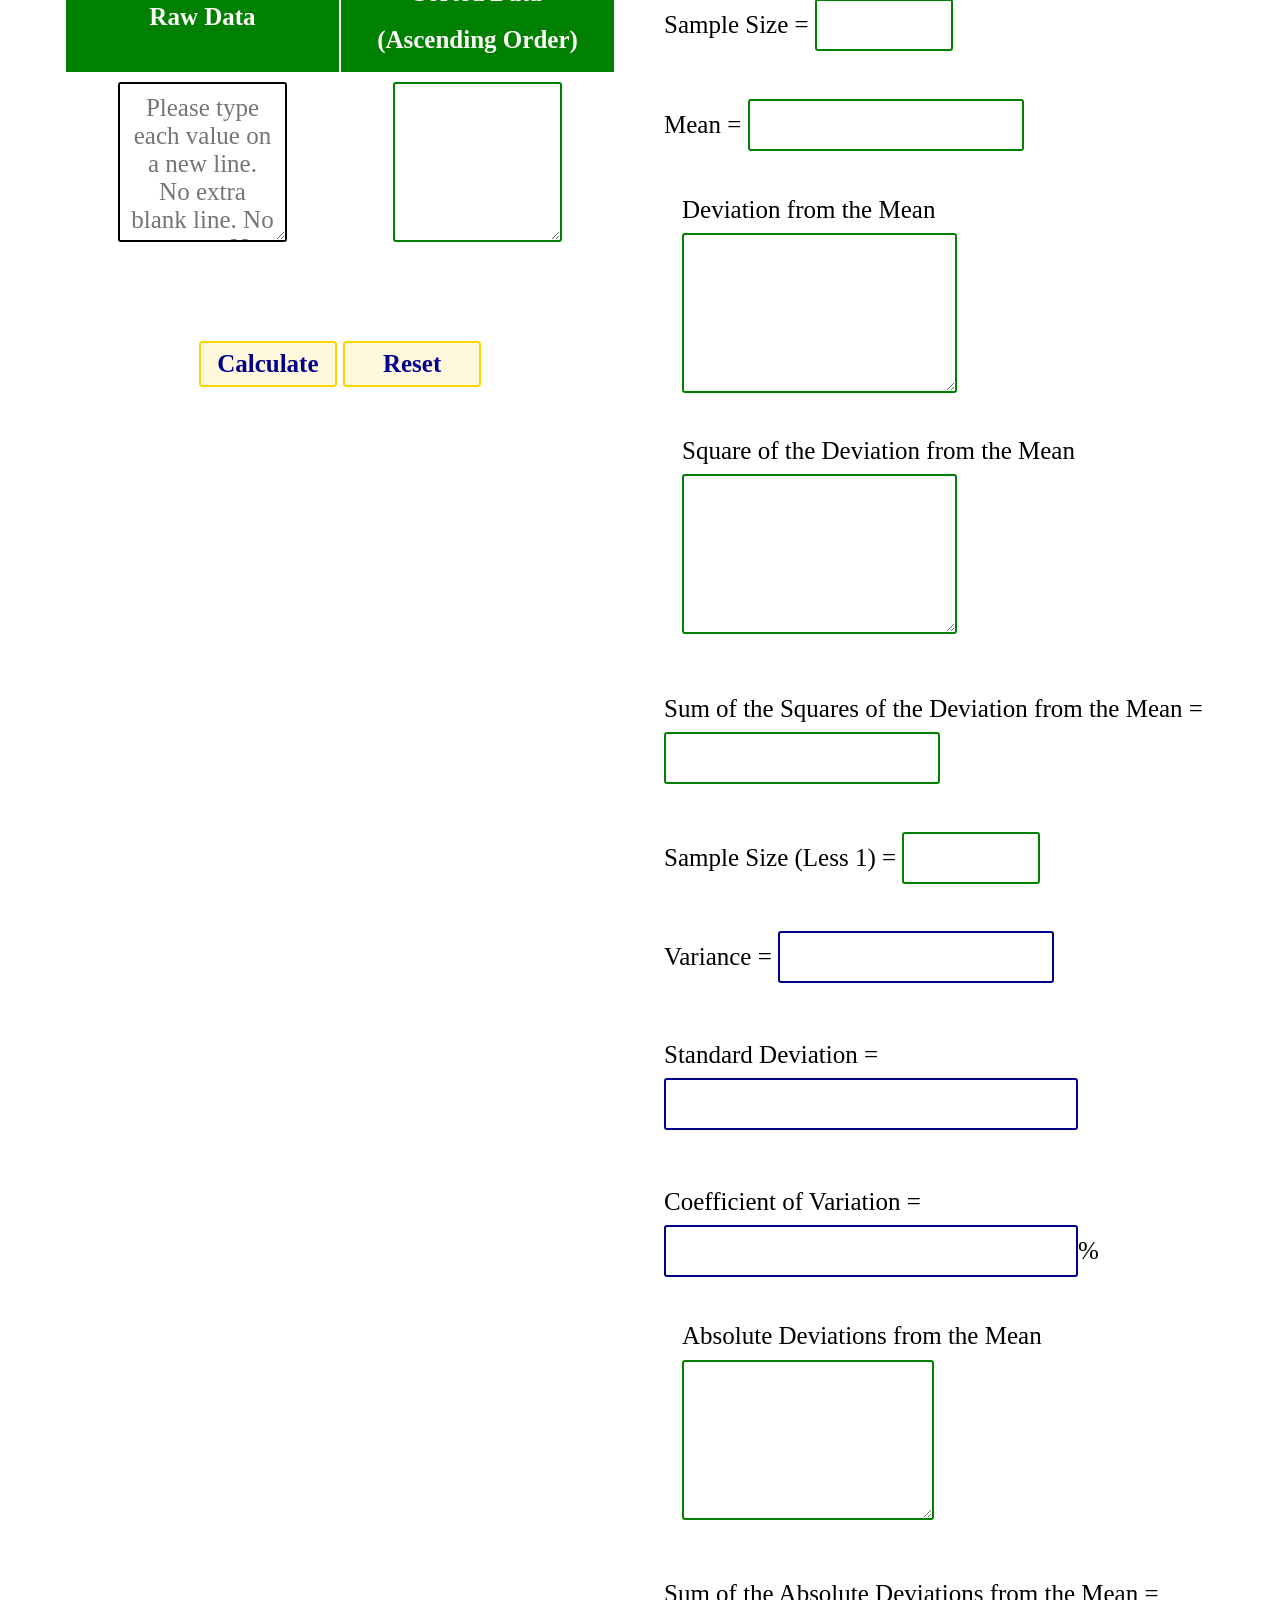
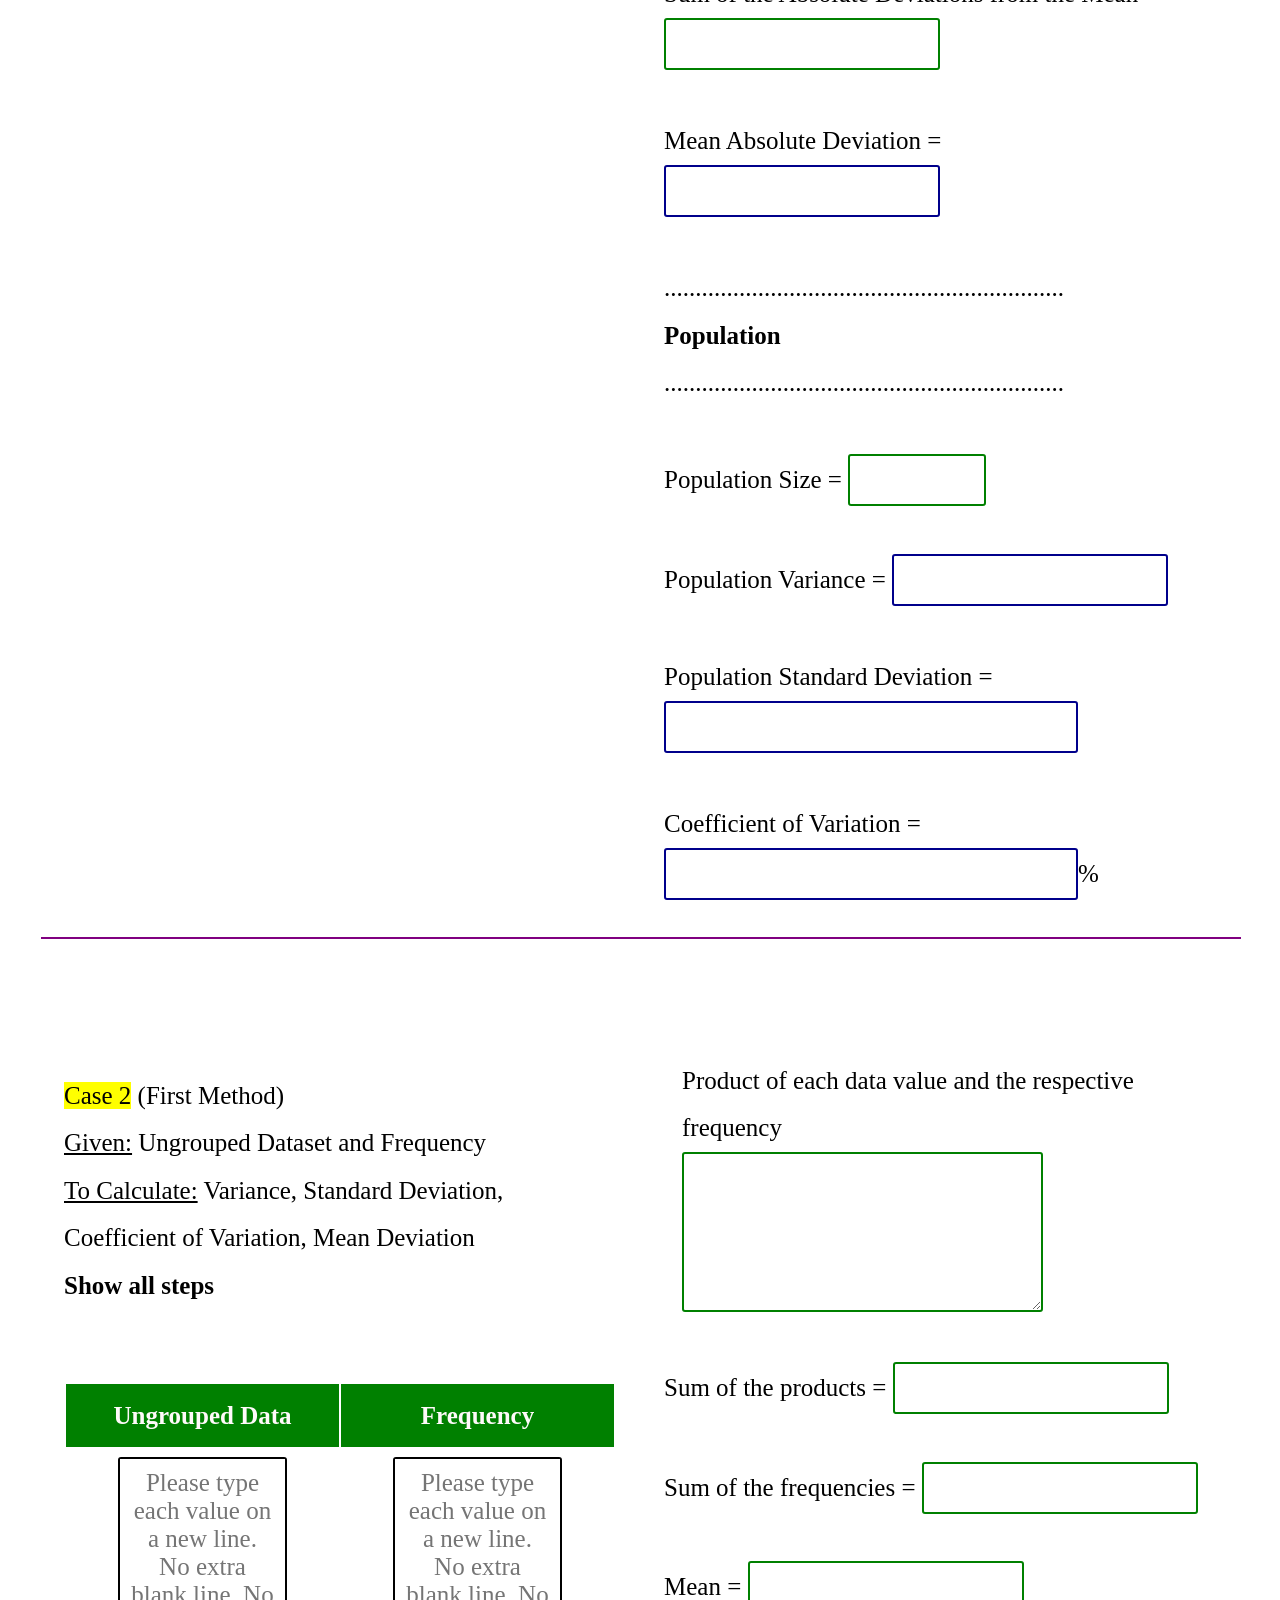
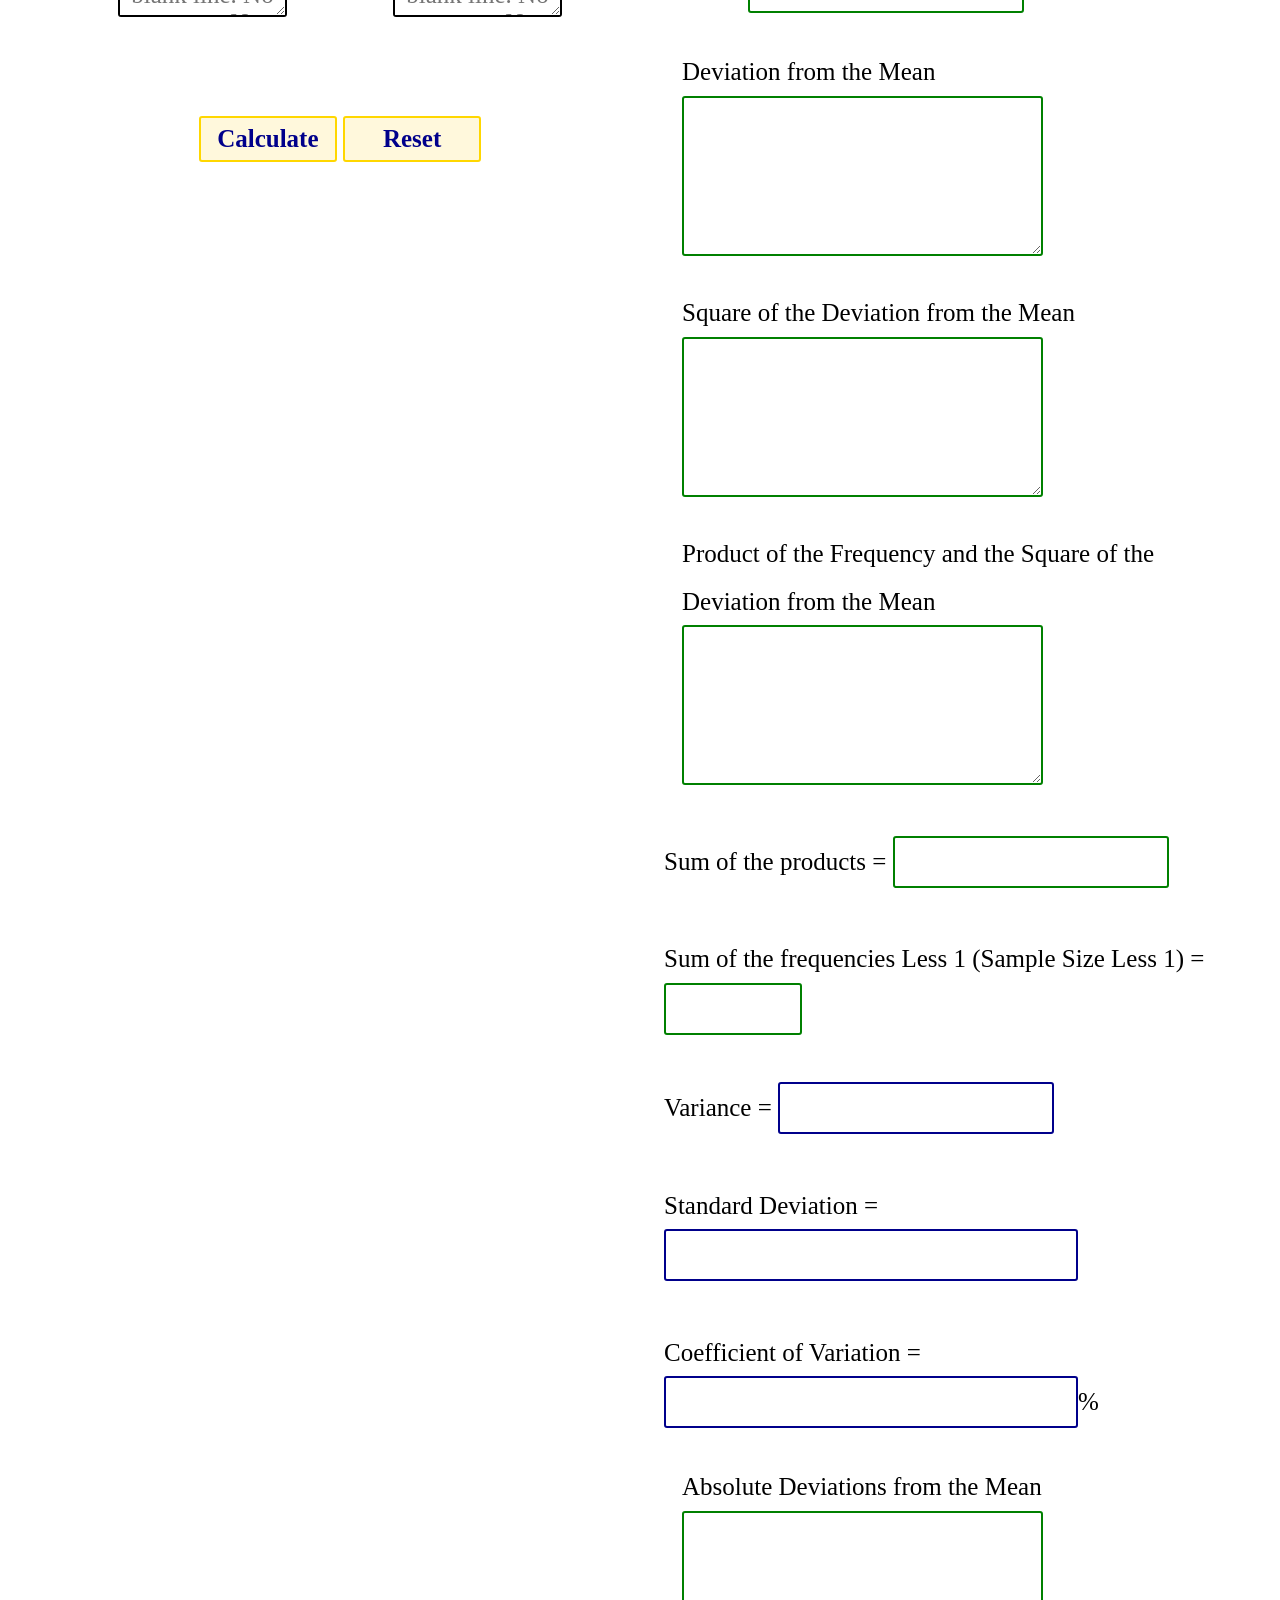
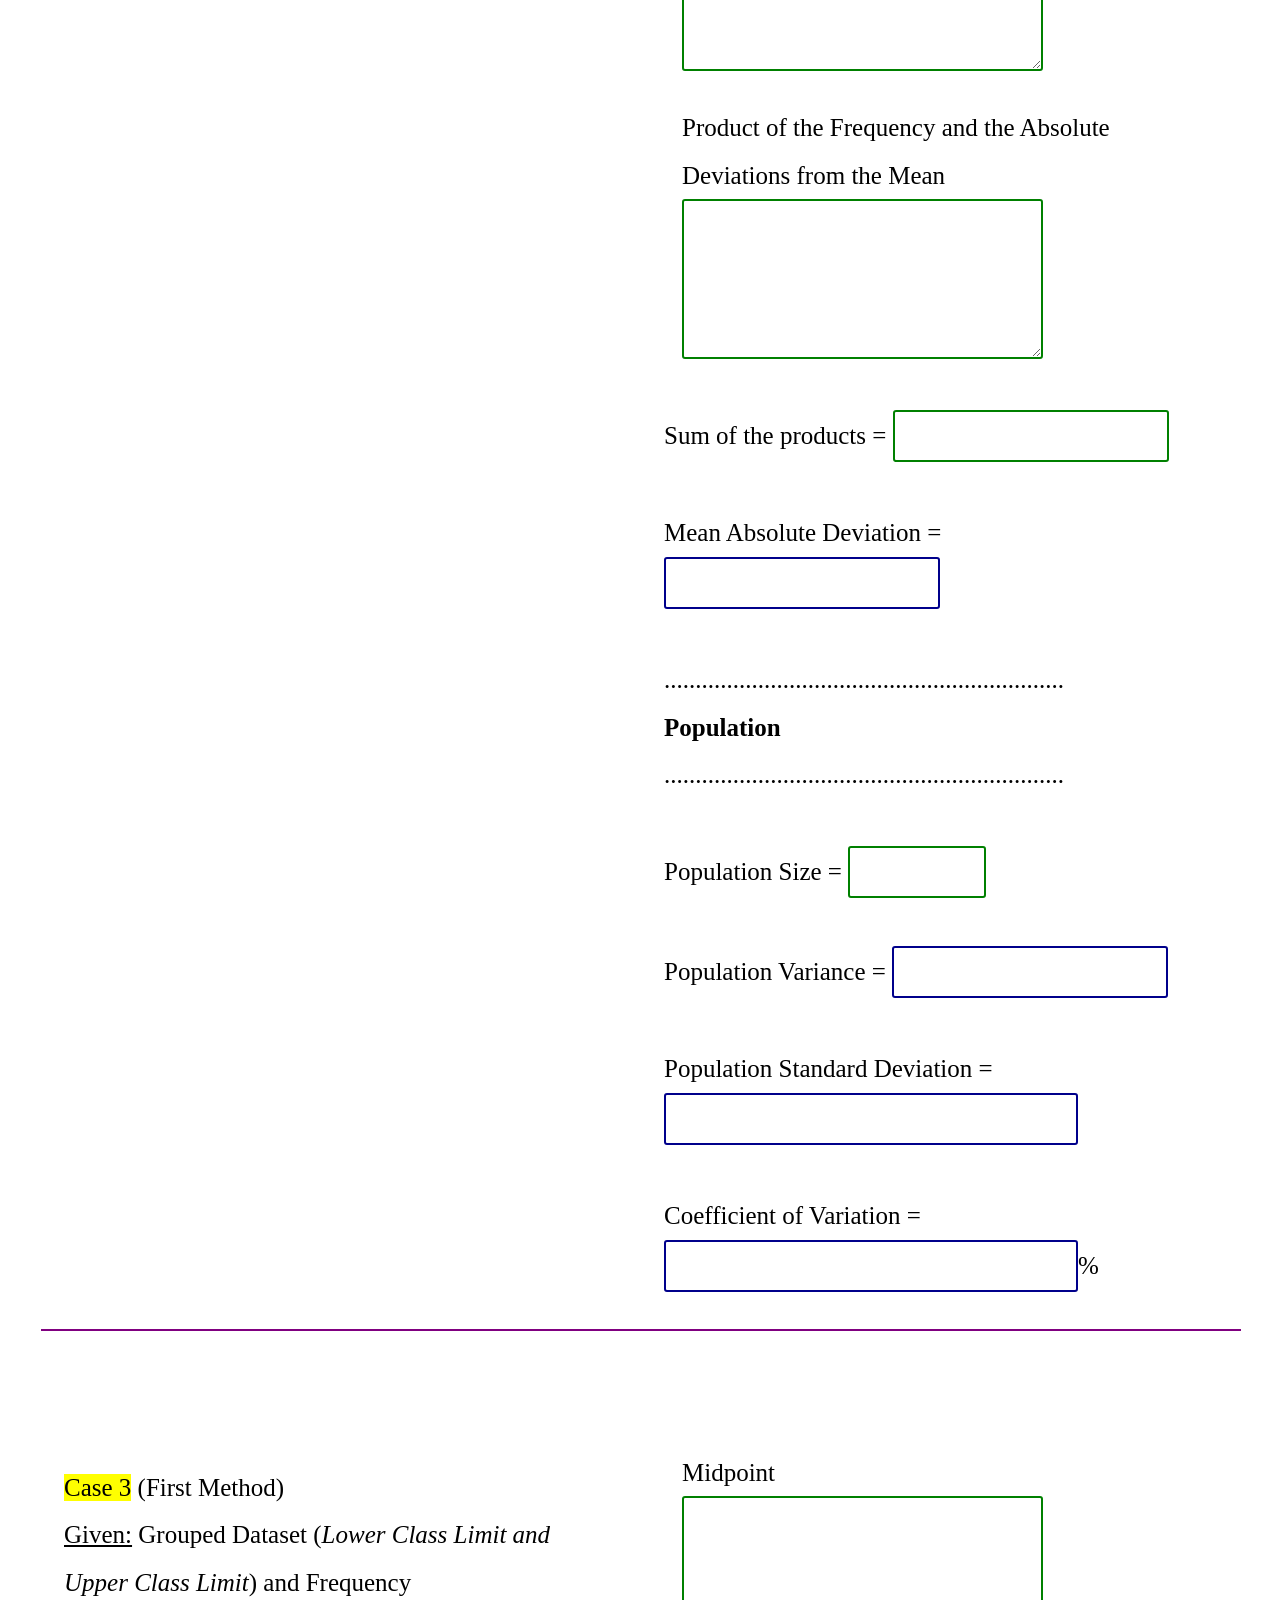
==== commit 36032d66: "Update changes: 8/9" ====
--- a/descriptive-statistics-calculators.html
+++ b/descriptive-statistics-calculators.html
@@ -3,28 +3,15 @@
 <html lang="en">
 
 <head>
-    <!-- Global site tag (gtag.js) - Google Analytics -->
-    <script async src="https://www.googletagmanager.com/gtag/js?id=UA-106065945-1"></script>
-    <script>
-        window.dataLayer = window.dataLayer || [];
-        function gtag() {
-            dataLayer.push(arguments);
-        }
-        gtag('js', new Date());
-
-        gtag('config', 'UA-106065945-1');
-    </script>
-
-    <script data-ad-client="ca-pub-9463984700780669" async src="https://pagead2.googlesyndication.com/pagead/js/adsbygoogle.js"></script>
-
-    <meta name="google-site-verification" content="dWWImG59lcpKRGrhVSEW_j8U2jW1vMTG1_J2dUBrF4s">
-    <meta name="msvalidate.01" content="3EEBD9006AA36E19F3501CC431FCA6CB">
+
     <title>Descriptive Statistics Calculators</title>
     <meta charset="UTF-8">
-    
-    <meta name="description" content="Samuel Chukwuemeka (SamDom4Peace) gives all the credit to our LORD and GOD, JESUS CHRIST. We are experts in descriptive statistics calculators.">
-    
-    <meta name="keywords" content="samuel chukwuemeka, samuel dominic chukwuemeka, samdom for peace, math, 
+
+    <meta name="description"
+        content="Samuel Chukwuemeka (SamDom4Peace) gives all the credit to our LORD and GOD, JESUS CHRIST. We are experts in descriptive statistics calculators.">
+
+    <meta name="keywords"
+        content="samuel chukwuemeka, samuel dominic chukwuemeka, samdom for peace, math, 
               mathematics, statistics, descriptive statistics, data, dataset, data vlaue, mean, median, mode, midrange, range, variance, 
               standard deviation, mean deviation, percentiles, deciles, quartiles, quintiles, skewness, kurtosis, 
               standard error, measures of center, summation, sum, sample size, population size, measures of central tendency, 
@@ -41,7 +28,8 @@
     <!-- Navbar (sit on top) -->
     <div class="w3-top">
         <div class="w3-bar cornsilk w3-padding w3-card">
-            <a href="https://samuelchukwuemeka.github.io/descriptive-statistics/" class="w3-bar-item w3-button">Descriptive Statistics</a>
+            <a href="https://samuelchukwuemeka.github.io/descriptive-statistics/"
+                class="w3-bar-item w3-button">Descriptive Statistics</a>
 
             <!-- Right-sided navbar links. Hide them on small screens -->
             <div class="w3-right w3-hide-small">
@@ -50,13 +38,15 @@
                 <a href="#measuresCenter" class="w3-bar-item w3-button">Measures of Center</a>
                 <a href="#measuresSpread" class="w3-bar-item w3-button">Measures of Spread</a>
                 <a href="#measuresPosition" class="w3-bar-item w3-button">Measures of Position</a>
-                <a href="https://www.chukwuemekasamuel.com/portfolios.html" target="_blank" class="w3-bar-item w3-button">Portfolio</a>
+                <a href="https://chukwuemekasamuel.com/portfolio.html" target="_blank"
+                    class="w3-bar-item w3-button">Portfolio</a>
             </div>
         </div>
     </div>
 
     <!-- Header -->
-    <div class="w3-display-container w3-content w3-wide w3-padding-120" style="max-width:1600px;min-width:500px" id="quotes">
+    <div class="w3-display-container w3-content w3-wide w3-padding-120" style="max-width:1600px;min-width:500px"
+        id="quotes">
         <div class="w3-center">
             <button class="solutions" onclick="solutions('solutionQuotes')">Quotes of the Day</button>
         </div>
@@ -64,7 +54,8 @@
             <p>
                 <q>
                     If there is one prayer that you should <b>pray/sing</b> every day and every hour, it is the
-                    <a href="https://www.samdomforpeace.com/Theology/prayer.html" target="_blank">LORD's prayer (Our FATHER
+                    <a href="https://www.samdomforpeace.com/Theology/prayer.html" target="_blank">LORD's prayer (Our
+                        FATHER
                         in
                         Heaven prayer)</a> <br>
                     It is the <b>most powerful prayer</b>.
@@ -72,11 +63,12 @@
                 </q> - Samuel Dominic Chukwuemeka
             </p>
             <p id="messages9">Let everything that has breath praise the LORD! Praise the LORD. - Psalm 150:6</p>
-            <p><q>The Joy of a Teacher is the Success of his Students.</q> - Samuel Dominic Chukwuemeka</p>
+            <p><q>The <b>Joy</b> of the <b>Teacher</b> is the <b>Success</b> of the <b>Students.</b>.</q> - Samuel
+                Dominic Chukwuemeka</p>
         </header>
     </div>
     <!-- End Header -->
-    
+
     <!-- Page content -->
     <div class="w3-content" style="max-width:1200px">
 
@@ -90,10 +82,12 @@
                 <h1 class="w3-center">Descriptive Statistics Calculators</h1>
                 <p>
                     <span id="greetings"></span> <br>
-                    I greet you this day, <script>document.write(new Date());</script> <br>
+                    I greet you this day,
+                    <script>document.write(new Date());</script> <br>
                     <mark>These calculators are for vertical entries of data only</mark> <br>
-                    To use the calculators for horizontal data entries, please visit 
-                    <a href="https://samuelchukwuemeka.github.io/descriptive-statistics/descriptiveStatistics.html" target="_blank">Descriptive Statistics Calculators (Horizontal data entries only)</a> <br>
+                    To use the calculators for horizontal data entries, please visit
+                    <a href="https://samuelchukwuemeka.github.io/descriptive-statistics/descriptiveStatistics.html"
+                        target="_blank">Descriptive Statistics Calculators (Horizontal data entries only)</a> <br>
                     I wrote the codes for the calculators using JavaScript, a client-side scripting language. <br>
                     Comments, questions, and constructive criticisms are welcome. You may contact me. <br>
                     Thank you for visiting. <br>
@@ -120,7 +114,7 @@
                         <u>To Calculate:</u> Mean, Median, Mode, Midrange <br>
                         <b>Show all steps</b>
                     </p>
-                    
+
                     <br>
 
                     <table class="w3-center">
@@ -134,7 +128,9 @@
                         <tr>
                             <td class="w3-padding">
                                 <label for="datasetX"></label>
-                                <textarea name="datasetX" id="datasetX" placeholder="Please type each value on a new line. No extra blank line. No comma. No period." required></textarea>
+                                <textarea name="datasetX" id="datasetX"
+                                    placeholder="Please type each value on a new line. No extra blank line. No comma. No period."
+                                    required></textarea>
                             </td>
                             <td class="w3-padding">
                                 <label for="sortedDataX"></label>
@@ -148,20 +144,29 @@
                     <p class="w3-center">
                         <button onclick="measuresCentralTendency()">Calculate</button>
                         <input type="reset" value="Reset">
-                    </p>        
-                </div>
-
-                <div class="w3-col l6 w3-padding-large">
-                    <p>
-                        <label for="sumDataX">Sum of Data Values = </label><input type="text" class="middleG" name="sumDataX" id="sumDataX" readonly> <br><br>
-                        <label for="sampleSizeX">Sample Size = </label><input type="text" name="sampleSizeX" id="sampleSizeX" readonly> <br><br>
-                        <label for="meanX">Mean = </label><input type="text" class="middleDB" name="meanX" id="meanX" readonly> <br><br>
-                        <label for="medianX">Median = </label><input type="text" class="shortDB" name="medianX" id="medianX" readonly> <br><br>
-                        <label for="modeX">Mode = </label><input type="text" class="longDB" name="modeX" id="modeX" readonly> <br>
-                        (<i>If the dataset is multimodal or has no mode, click inside and scroll all the way to the end as applicable</i>) <br><br>
-                        <label for="minimumX">Minimum = </label><input type="text" class="shortG" name="minimumX" id="minimumX" readonly> <br><br>
-                        <label for="maximumX">Maximum = </label><input type="text" class="shortG" name="maximumX" id="maximumX" readonly> <br><br>
-                        <label for="midrangeX">Midrange = </label><input type="text" class="shortDB" name="midrangeX" id="midrangeX" readonly>
+                    </p>
+                </div>
+
+                <div class="w3-col l6 w3-padding-large">
+                    <p>
+                        <label for="sumDataX">Sum of Data Values = </label><input type="text" class="middleG"
+                            name="sumDataX" id="sumDataX" readonly> <br><br>
+                        <label for="sampleSizeX">Sample Size = </label><input type="text" name="sampleSizeX"
+                            id="sampleSizeX" readonly> <br><br>
+                        <label for="meanX">Mean = </label><input type="text" class="middleDB" name="meanX" id="meanX"
+                            readonly> <br><br>
+                        <label for="medianX">Median = </label><input type="text" class="shortDB" name="medianX"
+                            id="medianX" readonly> <br><br>
+                        <label for="modeX">Mode = </label><input type="text" class="longDB" name="modeX" id="modeX"
+                            readonly> <br>
+                        (<i>If the dataset is multimodal or has no mode, click inside and scroll all the way to the end
+                            as applicable</i>) <br><br>
+                        <label for="minimumX">Minimum = </label><input type="text" class="shortG" name="minimumX"
+                            id="minimumX" readonly> <br><br>
+                        <label for="maximumX">Maximum = </label><input type="text" class="shortG" name="maximumX"
+                            id="maximumX" readonly> <br><br>
+                        <label for="midrangeX">Midrange = </label><input type="text" class="shortDB" name="midrangeX"
+                            id="midrangeX" readonly>
                     </p>
                 </div>
             </form>
@@ -178,7 +183,7 @@
                         <u>To Calculate:</u> Mean <br>
                         <b>Show all steps</b>
                     </p>
-                    
+
                     <br>
 
                     <table class="w3-center">
@@ -189,11 +194,15 @@
                         <tr>
                             <td class="w3-padding">
                                 <label for="datasetXU"></label>
-                                <textarea name="datasetXU" id="datasetXU" placeholder="Please type each value on a new line. No extra blank line. No comma. No period." required></textarea>
+                                <textarea name="datasetXU" id="datasetXU"
+                                    placeholder="Please type each value on a new line. No extra blank line. No comma. No period."
+                                    required></textarea>
                             </td>
                             <td class="w3-padding">
                                 <label for="frequency1XU"></label>
-                                <textarea name="frequency1XU" id="frequency1XU" placeholder="Please type each value on a new line. No extra blank line. No comma. No period." required></textarea>
+                                <textarea name="frequency1XU" id="frequency1XU"
+                                    placeholder="Please type each value on a new line. No extra blank line. No comma. No period."
+                                    required></textarea>
                             </td>
                         </tr>
                     </table>
@@ -203,7 +212,7 @@
                     <p class="w3-center">
                         <button onclick="averageUngroupedDataset()">Calculate</button>
                         <input type="reset" value="Reset">
-                    </p>        
+                    </p>
                 </div>
 
                 <div class="w3-col l6 w3-padding-large">
@@ -212,17 +221,22 @@
                         <tr>
                             <td class="w3-padding">
                                 <label for="productVariableFrequencyXU"></label>
-                                <textarea name="productVariableFrequencyXU" class="output" id="productVariableFrequencyXU" readonly></textarea>
-                            </td>
-                        </tr>
-                    </table>
-
-                    <br>
-
-                    <p>
-                        <label for="summationProductVariableFrequencyXU">Sum of the products = </label><input type="text" class="middleG" name="summationProductVariableFrequencyXU" id="summationProductVariableFrequencyXU" readonly> <br><br>
-                        <label for="summationFrequencyXU">Sum of the frequencies = </label><input type="text" name="summationFrequencyXU" id="summationFrequencyXU" readonly> <br><br>
-                        <label for="meanXU">Mean = </label><input type="text" class="middleDB" name="meanXU" id="meanXU" readonly> 
+                                <textarea name="productVariableFrequencyXU" class="output"
+                                    id="productVariableFrequencyXU" readonly></textarea>
+                            </td>
+                        </tr>
+                    </table>
+
+                    <br>
+
+                    <p>
+                        <label for="summationProductVariableFrequencyXU">Sum of the products = </label><input
+                            type="text" class="middleG" name="summationProductVariableFrequencyXU"
+                            id="summationProductVariableFrequencyXU" readonly> <br><br>
+                        <label for="summationFrequencyXU">Sum of the frequencies = </label><input type="text"
+                            name="summationFrequencyXU" id="summationFrequencyXU" readonly> <br><br>
+                        <label for="meanXU">Mean = </label><input type="text" class="middleDB" name="meanXU" id="meanXU"
+                            readonly>
                         <!--
                         <br><br>
                         <label for="medianXU">Median = </label><input type="text" class="shortDB" name="medianXU" id="medianXU" readonly> <br><br>
@@ -244,11 +258,12 @@
                 <div class="w3-col l6 w3-padding-large">
                     <p>
                         <mark>Case 3</mark> <br>
-                        <u>Given:</u> Grouped Dataset (<i>Lower Class Limit and Upper Class Limit</i>) and Frequency <br>
+                        <u>Given:</u> Grouped Dataset (<i>Lower Class Limit and Upper Class Limit</i>) and Frequency
+                        <br>
                         <u>To Calculate:</u> Mean <br>
                         <b>Show all steps</b>
                     </p>
-                    
+
                     <br>
 
                     <table class="w3-center">
@@ -260,15 +275,21 @@
                         <tr>
                             <td class="w3-padding">
                                 <label for="datasetXGlower"></label>
-                                <textarea name="datasetXGlower" class="wide" id="datasetXGlower" placeholder="Please type each value on a new line. No extra blank line. No comma. No period." required></textarea>
+                                <textarea name="datasetXGlower" class="wide" id="datasetXGlower"
+                                    placeholder="Please type each value on a new line. No extra blank line. No comma. No period."
+                                    required></textarea>
                             </td>
                             <td class="w3-padding">
                                 <label for="datasetXGupper"></label>
-                                <textarea name="datasetXGupper" class="wide" id="datasetXGupper" placeholder="Please type each value on a new line. No extra blank line. No comma. No period." required></textarea>
+                                <textarea name="datasetXGupper" class="wide" id="datasetXGupper"
+                                    placeholder="Please type each value on a new line. No extra blank line. No comma. No period."
+                                    required></textarea>
                             </td>
                             <td class="w3-padding">
                                 <label for="frequency1XG"></label>
-                                <textarea name="frequency1XG" class="wide" id="frequency1XG" placeholder="Please type each value on a new line. No extra blank line. No comma. No period." required></textarea>
+                                <textarea name="frequency1XG" class="wide" id="frequency1XG"
+                                    placeholder="Please type each value on a new line. No extra blank line. No comma. No period."
+                                    required></textarea>
                             </td>
                         </tr>
                     </table>
@@ -278,7 +299,7 @@
                     <p class="w3-center">
                         <button onclick="averageGroupedDataset()">Calculate</button>
                         <input type="reset" value="Reset">
-                    </p>        
+                    </p>
                 </div>
 
                 <div class="w3-col l6 w3-padding-large">
@@ -294,15 +315,20 @@
                             <td class="w3-padding">
                                 Product of each midpoint and the respective frequency <br>
                                 <label for="productMidpointFrequencyXG"></label>
-                                <textarea name="productMidpointFrequencyXG" class="output" id="productMidpointFrequencyXG" readonly></textarea>
-                            </td>
-                        </tr>
-                    </table>
-
-                    <p>
-                        <label for="summationProductMidpointFrequencyXG">Sum of the products = </label><input type="text" class="middleG" name="summationProductMidpointFrequencyXG" id="summationProductMidpointFrequencyXG" readonly> <br><br>
-                        <label for="summationFrequencyXG">Sum of the frequencies = </label><input type="text" name="summationFrequencyXG" id="summationFrequencyXG" readonly> <br><br>
-                        <label for="meanXG">Mean = </label><input type="text" class="middleDB" name="meanXG" id="meanXG" readonly>
+                                <textarea name="productMidpointFrequencyXG" class="output"
+                                    id="productMidpointFrequencyXG" readonly></textarea>
+                            </td>
+                        </tr>
+                    </table>
+
+                    <p>
+                        <label for="summationProductMidpointFrequencyXG">Sum of the products = </label><input
+                            type="text" class="middleG" name="summationProductMidpointFrequencyXG"
+                            id="summationProductMidpointFrequencyXG" readonly> <br><br>
+                        <label for="summationFrequencyXG">Sum of the frequencies = </label><input type="text"
+                            name="summationFrequencyXG" id="summationFrequencyXG" readonly> <br><br>
+                        <label for="meanXG">Mean = </label><input type="text" class="middleDB" name="meanXG" id="meanXG"
+                            readonly>
                     </p>
                 </div>
             </form>
@@ -315,11 +341,12 @@
                 <div class="w3-col l6 w3-padding-large">
                     <p>
                         <mark>Case 4</mark> <br>
-                        <u>Given:</u> Grouped Dataset (<i>Lower Class Limit and Upper Class Limit</i>), Frequency, and Assumed Mean <br>
+                        <u>Given:</u> Grouped Dataset (<i>Lower Class Limit and Upper Class Limit</i>), Frequency, and
+                        Assumed Mean <br>
                         <u>To Calculate:</u> Mean <br>
                         <b>Show all steps</b>
                     </p>
-                    
+
                     <br>
 
                     <table class="w3-center">
@@ -331,21 +358,28 @@
                         <tr>
                             <td class="w3-padding">
                                 <label for="datasetXGAMlower"></label>
-                                <textarea name="datasetXGAMlower" class="wide" id="datasetXGAMlower" placeholder="Please type each value on a new line. No extra blank line. No comma. No period." required></textarea>
+                                <textarea name="datasetXGAMlower" class="wide" id="datasetXGAMlower"
+                                    placeholder="Please type each value on a new line. No extra blank line. No comma. No period."
+                                    required></textarea>
                             </td>
                             <td class="w3-padding">
                                 <label for="datasetXGAMupper"></label>
-                                <textarea name="datasetXGAMupper" class="wide" id="datasetXGAMupper" placeholder="Please type each value on a new line. No extra blank line. No comma. No period." required></textarea>
+                                <textarea name="datasetXGAMupper" class="wide" id="datasetXGAMupper"
+                                    placeholder="Please type each value on a new line. No extra blank line. No comma. No period."
+                                    required></textarea>
                             </td>
                             <td class="w3-padding">
                                 <label for="frequency1XGAM"></label>
-                                <textarea name="frequency1XGAM" class="wide" id="frequency1XGAM" placeholder="Please type each value on a new line. No extra blank line. No comma. No period." required></textarea>
-                            </td>
-                        </tr>
-                    </table>
-
-                    <p>
-                        <label for="assumedMeanXGAM">Assumed Mean = </label><input type="text" class="middleB" name="assumedMeanXGAM" id="assumedMeanXGAM" required>
+                                <textarea name="frequency1XGAM" class="wide" id="frequency1XGAM"
+                                    placeholder="Please type each value on a new line. No extra blank line. No comma. No period."
+                                    required></textarea>
+                            </td>
+                        </tr>
+                    </table>
+
+                    <p>
+                        <label for="assumedMeanXGAM">Assumed Mean = </label><input type="text" class="middleB"
+                            name="assumedMeanXGAM" id="assumedMeanXGAM" required>
                     </p>
 
                     <br>
@@ -353,7 +387,7 @@
                     <p class="w3-center">
                         <button onclick="meanGroupedDataset()">Calculate</button>
                         <input type="reset" value="Reset">
-                    </p>        
+                    </p>
                 </div>
 
                 <div class="w3-col l6 w3-padding-large">
@@ -376,15 +410,20 @@
                             <td class="w3-padding">
                                 Product of each frequency and the respective deviation <br>
                                 <label for="productFrequencyDeviationXGAM"></label>
-                                <textarea name="productFrequencyDeviationXGAM" class="output" id="productFrequencyDeviationXGAM" readonly></textarea>
-                            </td>
-                        </tr>
-                    </table>
-
-                    <p>
-                        <label for="summationProductFrequencyDeviationXGAM">Sum of the products = </label><input type="text" class="middleG" name="summationProductFrequencyDeviationXGAM" id="summationProductFrequencyDeviationXGAM" readonly> <br><br>
-                        <label for="summationFrequencyXGAM">Sum of the frequencies = </label><input type="text" name="summationFrequencyXGAM" id="summationFrequencyXGAM" readonly> <br><br>
-                        <label for="meanXGAM">Mean = </label><input type="text" class="middleDB" name="meanXGAM" id="meanXGAM" readonly>
+                                <textarea name="productFrequencyDeviationXGAM" class="output"
+                                    id="productFrequencyDeviationXGAM" readonly></textarea>
+                            </td>
+                        </tr>
+                    </table>
+
+                    <p>
+                        <label for="summationProductFrequencyDeviationXGAM">Sum of the products = </label><input
+                            type="text" class="middleG" name="summationProductFrequencyDeviationXGAM"
+                            id="summationProductFrequencyDeviationXGAM" readonly> <br><br>
+                        <label for="summationFrequencyXGAM">Sum of the frequencies = </label><input type="text"
+                            name="summationFrequencyXGAM" id="summationFrequencyXGAM" readonly> <br><br>
+                        <label for="meanXGAM">Mean = </label><input type="text" class="middleDB" name="meanXGAM"
+                            id="meanXGAM" readonly>
                     </p>
                 </div>
             </form>
@@ -402,7 +441,7 @@
                         <u>To Calculate:</u> Trimmed Mean <br>
                         <b>Show all steps</b>
                     </p>
-                    
+
                     <br>
 
                     <table class="w3-center">
@@ -416,7 +455,9 @@
                         <tr>
                             <td class="w3-padding">
                                 <label for="datasetT"></label>
-                                <textarea name="datasetT" id="datasetT" placeholder="Please type each value on a new line. No extra blank line. No comma. No period." required></textarea>
+                                <textarea name="datasetT" id="datasetT"
+                                    placeholder="Please type each value on a new line. No extra blank line. No comma. No period."
+                                    required></textarea>
                             </td>
                             <td class="w3-padding">
                                 <label for="sortedDataT"></label>
@@ -426,7 +467,8 @@
                     </table>
 
                     <p>
-                        <label for="percentTrim">Trim </label><input type="text" class="shortB" name="percentTrim" id="percentTrim" required>% from 
+                        <label for="percentTrim">Trim </label><input type="text" class="shortB" name="percentTrim"
+                            id="percentTrim" required>% from
                         the data
                     </p>
 
@@ -435,12 +477,13 @@
                     <p class="w3-center">
                         <button onclick="trimmedMeanUngroupedDataset()">Calculate</button>
                         <input type="reset" value="Reset">
-                    </p>        
-                </div>
-
-                <div class="w3-col l6 w3-padding-large">
-                    <p>
-                        This implies that <label for="numberTrim"></label><input type="text" class="shortG" name="numberTrim" id="numberTrim" readonly> 
+                    </p>
+                </div>
+
+                <div class="w3-col l6 w3-padding-large">
+                    <p>
+                        This implies that <label for="numberTrim"></label><input type="text" class="shortG"
+                            name="numberTrim" id="numberTrim" readonly>
                         value(s) is/are trimmed from each end of the sorted data
                     </p>
 
@@ -455,13 +498,16 @@
                     </table>
 
                     <p>
-                        <label for="sumTrimmedData">Sum of Trimmed Data = </label><input type="text" class="middleG" name="sumTrimmedData" id="sumTrimmedData" readonly> <br><br>
-                        <label for="sampleSizeTrimmedData">Sample Size of Trimmed Data = </label><input type="text" class="shortG" name="sampleSizeTrimmedData" id="sampleSizeTrimmedData" readonly> <br><br>
-                        <label for="trimmedMean">Trimmed Mean = </label><input type="text" class="middleDB" name="trimmedMean" id="trimmedMean" readonly>
+                        <label for="sumTrimmedData">Sum of Trimmed Data = </label><input type="text" class="middleG"
+                            name="sumTrimmedData" id="sumTrimmedData" readonly> <br><br>
+                        <label for="sampleSizeTrimmedData">Sample Size of Trimmed Data = </label><input type="text"
+                            class="shortG" name="sampleSizeTrimmedData" id="sampleSizeTrimmedData" readonly> <br><br>
+                        <label for="trimmedMean">Trimmed Mean = </label><input type="text" class="middleDB"
+                            name="trimmedMean" id="trimmedMean" readonly>
                     </p>
                 </div>
             </form>
-            
+
             <br><br>
             <hr class="purpleLine">
             <br><br>
@@ -477,13 +523,14 @@
                         <u>To Calculate:</u> Median, Mode, Midrange <br>
                         <b>Show all steps</b>
                     </p>
-                    
-                    <br>
-
-                    <p>
-                        <label for="assumedMean1">Assumed Mean = </label><input type="text" class="shortB" name="assumedMean1" id="assumedMean1" required> <br><br>
-                    </p>
-            
+
+                    <br>
+
+                    <p>
+                        <label for="assumedMean1">Assumed Mean = </label><input type="text" class="shortB"
+                            name="assumedMean1" id="assumedMean1" required> <br><br>
+                    </p>
+
                     <table class="w3-center">
                         <tr>
                             <th class="green w3-padding">Deviations from the Assumed Mean</th>
@@ -491,24 +538,29 @@
                         <tr>
                             <td class="w3-padding">
                                 <label for="deviationsAssumedMean1"></label>
-                                <textarea name="deviationsAssumedMean1" id="deviationsAssumedMean1" placeholder="Please type each value on a new line. No extra blank line. No comma. No period." required></textarea>
-                            </td>
-                        </tr>
-                    </table>
-            
-                    <br>
-            
+                                <textarea name="deviationsAssumedMean1" id="deviationsAssumedMean1"
+                                    placeholder="Please type each value on a new line. No extra blank line. No comma. No period."
+                                    required></textarea>
+                            </td>
+                        </tr>
+                    </table>
+
+                    <br>
+
                     <p class="w3-center">
                         <button onclick="assumedMeanDeviations()">Calculate</button>
                         <input type="reset" value="Reset">
-                    </p>    
-                </div>
-
-                <div class="w3-col l6 w3-padding-large">
-                    <p>
-                        <label for="sumDeviations1">Sum of Deviations = </label><input type="text" class="middleG" name="sumDeviations1" id="sumDeviations1" readonly> <br><br>
-                        <label for="sampleSize1">Sample Size = </label><input type="text" class="shortG" name="sampleSize1" id="sampleSize1" readonly> <br><br>
-                        <label for="mean1">Mean = </label><input type="text" class="middleDB" name="mean1" id="mean1" readonly>
+                    </p>
+                </div>
+
+                <div class="w3-col l6 w3-padding-large">
+                    <p>
+                        <label for="sumDeviations1">Sum of Deviations = </label><input type="text" class="middleG"
+                            name="sumDeviations1" id="sumDeviations1" readonly> <br><br>
+                        <label for="sampleSize1">Sample Size = </label><input type="text" class="shortG"
+                            name="sampleSize1" id="sampleSize1" readonly> <br><br>
+                        <label for="mean1">Mean = </label><input type="text" class="middleDB" name="mean1" id="mean1"
+                            readonly>
                     </p>
 
                     <table>
@@ -527,16 +579,22 @@
                     </table>
 
                     <p>
-                        <label for="median1">Median = </label><input type="text" class="shortDB" name="median1" id="median1" readonly> <br><br>
-                        <label for="mode1">Mode = </label><input type="text" class="longDB" name="mode1" id="mode1" readonly> <br>
-                        (<i>If the dataset is multimodal or has no mode, click inside and scroll all the way to the end as applicable</i>) <br><br>
-                        <label for="minimum1">Minimum = </label><input type="text" class="shortG" name="minimum1" id="minimum1" readonly> <br><br>
-                        <label for="maximum1">Maximum = </label><input type="text" class="shortG" name="maximum1" id="maximum1" readonly> <br><br>
-                        <label for="midrange1">Midrange = </label><input type="text" class="shortDB" name="midrange1" id="midrange1" readonly>
+                        <label for="median1">Median = </label><input type="text" class="shortDB" name="median1"
+                            id="median1" readonly> <br><br>
+                        <label for="mode1">Mode = </label><input type="text" class="longDB" name="mode1" id="mode1"
+                            readonly> <br>
+                        (<i>If the dataset is multimodal or has no mode, click inside and scroll all the way to the end
+                            as applicable</i>) <br><br>
+                        <label for="minimum1">Minimum = </label><input type="text" class="shortG" name="minimum1"
+                            id="minimum1" readonly> <br><br>
+                        <label for="maximum1">Maximum = </label><input type="text" class="shortG" name="maximum1"
+                            id="maximum1" readonly> <br><br>
+                        <label for="midrange1">Midrange = </label><input type="text" class="shortDB" name="midrange1"
+                            id="midrange1" readonly>
                     </p>
                 </div>
             </form>
-            
+
             <br><br>
             <hr class="purpleLine">
             <br><br>
@@ -549,9 +607,9 @@
                         <u>To Calculate:</u> Geometric Mean <br>
                         <b>Show all steps</b>
                     </p>
-            
-                    <br>
-            
+
+                    <br>
+
                     <table class="w3-center">
                         <tr>
                             <th class="green w3-padding">Raw Data</th>
@@ -559,32 +617,37 @@
                         <tr>
                             <td class="w3-padding">
                                 <label for="datasetG"></label>
-                                <textarea name="datasetG" id="datasetG" placeholder="Please type each value on a new line. No extra blank line. No comma. No period." required></textarea>
-                            </td>
-                        </tr>
-                    </table>
-            
-                    <br>
-            
+                                <textarea name="datasetG" id="datasetG"
+                                    placeholder="Please type each value on a new line. No extra blank line. No comma. No period."
+                                    required></textarea>
+                            </td>
+                        </tr>
+                    </table>
+
+                    <br>
+
                     <p class="w3-center">
                         <button onclick="geometricMeanUngroupedDataset()">Calculate</button>
                         <input type="reset" value="Reset">
                     </p>
-            
-                    <br>
-            
-                    <p>
-                        <label for="productDataG">Product = </label><input type="text" class="middleG" name="productDataG" id="productDataG" readonly> <br><br>
-                        <label for="sampleSizeDataG">Sample Size = </label><input type="text" class="shortG" name="sampleSizeDataG" id="sampleSizeDataG" readonly> <br><br>
-                        <label for="geometricMean">Geometric Mean = </label><input type="text" class="middleDB" name="geometricMean" id="geometricMean" readonly>
+
+                    <br>
+
+                    <p>
+                        <label for="productDataG">Product = </label><input type="text" class="middleG"
+                            name="productDataG" id="productDataG" readonly> <br><br>
+                        <label for="sampleSizeDataG">Sample Size = </label><input type="text" class="shortG"
+                            name="sampleSizeDataG" id="sampleSizeDataG" readonly> <br><br>
+                        <label for="geometricMean">Geometric Mean = </label><input type="text" class="middleDB"
+                            name="geometricMean" id="geometricMean" readonly>
                     </p>
                 </form>
             </div>
-            
+
             <div class="w3-col l6 w3-padding-large">
-                
+
             </div>
-            
+
         </div>
         <!-- End Measures of Center -->
 
@@ -592,7 +655,7 @@
 
         <!-- Measures of Spread -->
         <div class="w3-row w3-padding-64" id="measuresSpread">
-            
+
             <h2>Measures of Spread</h2>
 
             <form id="measuresVariation1">
@@ -601,10 +664,11 @@
                         <mark>Case 1</mark> (First Method) <br>
                         <u>Given:</u> Raw Dataset <br>
                         <b>Sort the Data</b> <br>
-                        <u>To Calculate:</u> Range, Variance, Standard Deviation, Coefficient of Variation, Mean Deviation <br>
+                        <u>To Calculate:</u> Range, Variance, Standard Deviation, Coefficient of Variation, Mean
+                        Deviation <br>
                         <b>Show all steps</b>
                     </p>
-                    
+
                     <br>
 
                     <table class="w3-center">
@@ -618,7 +682,9 @@
                         <tr>
                             <td class="w3-padding">
                                 <label for="datasetA"></label>
-                                <textarea name="datasetA" id="datasetA" placeholder="Please type each value on a new line. No extra blank line. No comma. No period." required></textarea>
+                                <textarea name="datasetA" id="datasetA"
+                                    placeholder="Please type each value on a new line. No extra blank line. No comma. No period."
+                                    required></textarea>
                             </td>
                             <td class="w3-padding">
                                 <label for="sortedDataA"></label>
@@ -632,17 +698,23 @@
                     <p class="w3-center">
                         <button onclick="measuresVariation1()">Calculate</button>
                         <input type="reset" value="Reset">
-                    </p>        
-                </div>
-
-                <div class="w3-col l6 w3-padding-large">
-                    <p>
-                        <label for="minimumA">Minimum = </label><input type="text" class="shortG" name="minimumA" id="minimumA" readonly> <br><br>
-                        <label for="maximumA">Maximum = </label><input type="text" class="shortG" name="maximumA" id="maximumA" readonly> <br><br>
-                        <label for="rangeA">Range = </label><input type="text" class="shortDB" name="rangeA" id="rangeA" readonly> <br><br>
-                        <label for="sumA">Sum of Data Values = </label><input type="text" class="middleG" name="sumA" id="sumA" readonly> <br><br>
-                        <label for="sampleSizeA">Sample Size = </label><input type="text" class="shortG" name="sampleSizeA" id="sampleSizeA" readonly> <br><br>
-                        <label for="meanA">Mean = </label><input type="text" class="middleG" name="meanA" id="meanA" readonly>
+                    </p>
+                </div>
+
+                <div class="w3-col l6 w3-padding-large">
+                    <p>
+                        <label for="minimumA">Minimum = </label><input type="text" class="shortG" name="minimumA"
+                            id="minimumA" readonly> <br><br>
+                        <label for="maximumA">Maximum = </label><input type="text" class="shortG" name="maximumA"
+                            id="maximumA" readonly> <br><br>
+                        <label for="rangeA">Range = </label><input type="text" class="shortDB" name="rangeA" id="rangeA"
+                            readonly> <br><br>
+                        <label for="sumA">Sum of Data Values = </label><input type="text" class="middleG" name="sumA"
+                            id="sumA" readonly> <br><br>
+                        <label for="sampleSizeA">Sample Size = </label><input type="text" class="shortG"
+                            name="sampleSizeA" id="sampleSizeA" readonly> <br><br>
+                        <label for="meanA">Mean = </label><input type="text" class="middleG" name="meanA" id="meanA"
+                            readonly>
                     </p>
 
                     <table>
@@ -657,17 +729,24 @@
                             <td class="w3-padding">
                                 Square of the Deviation from the Mean <br>
                                 <label for="squareDeviationMeanA"></label>
-                                <textarea name="squareDeviationMeanA" class="output" id="squareDeviationMeanA" readonly></textarea>
-                            </td>
-                        </tr>
-                    </table>
-
-                    <p>
-                        <label for="sumSquareDeviationMeanA">Sum of the Squares of the Deviation from the Mean = </label><input type="text" class="middleG" name="sumSquareDeviationMeanA" id="sumSquareDeviationMeanA" readonly> <br><br>
-                        <label for="sampleSizeLessA">Sample Size (Less 1) = </label><input type="text" class="shortG" name="sampleSizeLessA" id="sampleSizeLessA" readonly> <br><br>
-                        <label for="varianceA">Variance = </label><input type="text" class="middleDB" name="varianceA" id="varianceA" readonly> <br><br>
-                        <label for="standardDeviationA">Standard Deviation = </label><input type="text" class="longDB" name="standardDeviationA" id="standardDeviationA" readonly> <br><br>
-                        <label for="coefficientVariationA">Coefficient of Variation = </label><input type="text" class="longDB" name="coefficientVariationA" id="coefficientVariationA" readonly>%
+                                <textarea name="squareDeviationMeanA" class="output" id="squareDeviationMeanA"
+                                    readonly></textarea>
+                            </td>
+                        </tr>
+                    </table>
+
+                    <p>
+                        <label for="sumSquareDeviationMeanA">Sum of the Squares of the Deviation from the Mean =
+                        </label><input type="text" class="middleG" name="sumSquareDeviationMeanA"
+                            id="sumSquareDeviationMeanA" readonly> <br><br>
+                        <label for="sampleSizeLessA">Sample Size (Less 1) = </label><input type="text" class="shortG"
+                            name="sampleSizeLessA" id="sampleSizeLessA" readonly> <br><br>
+                        <label for="varianceA">Variance = </label><input type="text" class="middleDB" name="varianceA"
+                            id="varianceA" readonly> <br><br>
+                        <label for="standardDeviationA">Standard Deviation = </label><input type="text" class="longDB"
+                            name="standardDeviationA" id="standardDeviationA" readonly> <br><br>
+                        <label for="coefficientVariationA">Coefficient of Variation = </label><input type="text"
+                            class="longDB" name="coefficientVariationA" id="coefficientVariationA" readonly>%
                     </p>
 
                     <table>
@@ -675,22 +754,33 @@
                             <td class="w3-padding">
                                 Absolute Deviations from the Mean <br>
                                 <label for="absoluteDeviationMeanA"></label>
-                                <textarea name="absoluteDeviationMeanA" class="output" id="absoluteDeviationMeanA" readonly></textarea>
-                            </td>
-                        </tr>
-                    </table>
-
-                    <p>
-                        <label for="sumAbsoluteDeviationMeanA">Sum of the Absolute Deviations from the Mean = </label><input type="text" class="middleG" name="sumAbsoluteDeviationMeanA" id="sumAbsoluteDeviationMeanA" readonly> <br><br>
-                        <label for="meanAbsoluteDeviationA">Mean Absolute Deviation = </label><input type="text" class="middleDB" name="meanAbsoluteDeviationA" id="meanAbsoluteDeviationA" readonly> <br><br>
-                        
+                                <textarea name="absoluteDeviationMeanA" class="output" id="absoluteDeviationMeanA"
+                                    readonly></textarea>
+                            </td>
+                        </tr>
+                    </table>
+
+                    <p>
+                        <label for="sumAbsoluteDeviationMeanA">Sum of the Absolute Deviations from the Mean =
+                        </label><input type="text" class="middleG" name="sumAbsoluteDeviationMeanA"
+                            id="sumAbsoluteDeviationMeanA" readonly> <br><br>
+                        <label for="meanAbsoluteDeviationA">Mean Absolute Deviation = </label><input type="text"
+                            class="middleDB" name="meanAbsoluteDeviationA" id="meanAbsoluteDeviationA" readonly>
+                        <br><br>
+
                         ................................................................ <br>
                         <b>Population</b> <br>
                         ................................................................ <br><br>
-                        <label for="populationSizeA">Population Size = </label><input type="text" class="shortG" name="populationSizeA" id="populationSizeA" readonly> <br><br>
-                        <label for="populationVarianceA">Population Variance = </label><input type="text" class="middleDB" name="populationVarianceA" id="populationVarianceA" readonly> <br><br>
-                        <label for="populationStandardDeviationA">Population Standard Deviation = </label><input type="text" class="longDB" name="populationStandardDeviationA" id="populationStandardDeviationA" readonly> <br><br>
-                        <label for="populationCoefficientVariationA">Coefficient of Variation = </label><input type="text" class="longDB" name="populationCoefficientVariationA" id="populationCoefficientVariationA" readonly>%
+                        <label for="populationSizeA">Population Size = </label><input type="text" class="shortG"
+                            name="populationSizeA" id="populationSizeA" readonly> <br><br>
+                        <label for="populationVarianceA">Population Variance = </label><input type="text"
+                            class="middleDB" name="populationVarianceA" id="populationVarianceA" readonly> <br><br>
+                        <label for="populationStandardDeviationA">Population Standard Deviation = </label><input
+                            type="text" class="longDB" name="populationStandardDeviationA"
+                            id="populationStandardDeviationA" readonly> <br><br>
+                        <label for="populationCoefficientVariationA">Coefficient of Variation = </label><input
+                            type="text" class="longDB" name="populationCoefficientVariationA"
+                            id="populationCoefficientVariationA" readonly>%
                     </p>
                 </div>
             </form>
@@ -707,7 +797,7 @@
                         <u>To Calculate:</u> Variance, Standard Deviation, Coefficient of Variation, Mean Deviation <br>
                         <b>Show all steps</b>
                     </p>
-                    
+
                     <br>
 
                     <table class="w3-center">
@@ -718,11 +808,15 @@
                         <tr>
                             <td class="w3-padding">
                                 <label for="datasetB"></label>
-                                <textarea name="datasetB" id="datasetB" placeholder="Please type each value on a new line. No extra blank line. No comma. No period." required></textarea>
+                                <textarea name="datasetB" id="datasetB"
+                                    placeholder="Please type each value on a new line. No extra blank line. No comma. No period."
+                                    required></textarea>
                             </td>
                             <td class="w3-padding">
                                 <label for="freqB"></label>
-                                <textarea name="freqB" id="freqB" placeholder="Please type each value on a new line. No extra blank line. No comma. No period." required></textarea>
+                                <textarea name="freqB" id="freqB"
+                                    placeholder="Please type each value on a new line. No extra blank line. No comma. No period."
+                                    required></textarea>
                             </td>
                         </tr>
                     </table>
@@ -732,7 +826,7 @@
                     <p class="w3-center">
                         <button onclick="measuresVariation2()">Calculate</button>
                         <input type="reset" value="Reset">
-                    </p>        
+                    </p>
                 </div>
 
                 <div class="w3-col l6 w3-padding-large">
@@ -741,15 +835,20 @@
                             <td class="w3-padding">
                                 Product of each data value and the respective frequency <br>
                                 <label for="productDataFrequencyB"></label>
-                                <textarea name="productDataFrequencyB" class="output" id="productDataFrequencyB" readonly></textarea>
-                            </td>
-                        </tr>
-                    </table>
-
-                    <p>
-                        <label for="sumProductDataFrequencyB">Sum of the products = </label><input type="text" class="middleG" name="sumProductDataFrequencyB" id="sumProductDataFrequencyB" readonly> <br><br>
-                        <label for="sumFrequencyB">Sum of the frequencies = </label><input type="text" class="middleG" name="sumFrequencyB" id="sumFrequencyB" readonly> <br><br>
-                        <label for="meanB">Mean = </label><input type="text" class="middleG" name="meanB" id="meanB" readonly>
+                                <textarea name="productDataFrequencyB" class="output" id="productDataFrequencyB"
+                                    readonly></textarea>
+                            </td>
+                        </tr>
+                    </table>
+
+                    <p>
+                        <label for="sumProductDataFrequencyB">Sum of the products = </label><input type="text"
+                            class="middleG" name="sumProductDataFrequencyB" id="sumProductDataFrequencyB" readonly>
+                        <br><br>
+                        <label for="sumFrequencyB">Sum of the frequencies = </label><input type="text" class="middleG"
+                            name="sumFrequencyB" id="sumFrequencyB" readonly> <br><br>
+                        <label for="meanB">Mean = </label><input type="text" class="middleG" name="meanB" id="meanB"
+                            readonly>
                     </p>
 
                     <table>
@@ -764,24 +863,33 @@
                             <td class="w3-padding">
                                 Square of the Deviation from the Mean <br>
                                 <label for="squareDeviationMeanB"></label>
-                                <textarea name="squareDeviationMeanB" class="output" id="squareDeviationMeanB" readonly></textarea>
+                                <textarea name="squareDeviationMeanB" class="output" id="squareDeviationMeanB"
+                                    readonly></textarea>
                             </td>
                         </tr>
                         <tr>
                             <td class="w3-padding">
                                 Product of the Frequency and the Square of the Deviation from the Mean <br>
                                 <label for="productFrequencySquareDeviationMeanB"></label>
-                                <textarea name="productFrequencySquareDeviationMeanB" class="output" id="productFrequencySquareDeviationMeanB" readonly></textarea>
-                            </td>
-                        </tr>
-                    </table>
-
-                    <p>
-                        <label for="sumProductFrequencySquareDeviationMeanB">Sum of the products = </label><input type="text" class="middleG" name="sumProductFrequencySquareDeviationMeanB" id="sumProductFrequencySquareDeviationMeanB" readonly> <br><br>
-                        <label for="sumFrequencyLessB">Sum of the frequencies Less 1 (Sample Size Less 1) = </label><input type="text" class="shortG" name="sumFrequencyLessB" id="sumFrequencyLessB" readonly> <br><br>
-                        <label for="varianceB">Variance = </label><input type="text" class="middleDB" name="varianceB" id="varianceB" readonly> <br><br>
-                        <label for="standardDeviationB">Standard Deviation = </label><input type="text" class="longDB" name="standardDeviationB" id="standardDeviationB" readonly> <br><br>
-                        <label for="coefficientVariationB">Coefficient of Variation = </label><input type="text" class="longDB" name="coefficientVariationB" id="coefficientVariationB" readonly>%
+                                <textarea name="productFrequencySquareDeviationMeanB" class="output"
+                                    id="productFrequencySquareDeviationMeanB" readonly></textarea>
+                            </td>
+                        </tr>
+                    </table>
+
+                    <p>
+                        <label for="sumProductFrequencySquareDeviationMeanB">Sum of the products = </label><input
+                            type="text" class="middleG" name="sumProductFrequencySquareDeviationMeanB"
+                            id="sumProductFrequencySquareDeviationMeanB" readonly> <br><br>
+                        <label for="sumFrequencyLessB">Sum of the frequencies Less 1 (Sample Size Less 1) =
+                        </label><input type="text" class="shortG" name="sumFrequencyLessB" id="sumFrequencyLessB"
+                            readonly> <br><br>
+                        <label for="varianceB">Variance = </label><input type="text" class="middleDB" name="varianceB"
+                            id="varianceB" readonly> <br><br>
+                        <label for="standardDeviationB">Standard Deviation = </label><input type="text" class="longDB"
+                            name="standardDeviationB" id="standardDeviationB" readonly> <br><br>
+                        <label for="coefficientVariationB">Coefficient of Variation = </label><input type="text"
+                            class="longDB" name="coefficientVariationB" id="coefficientVariationB" readonly>%
                     </p>
 
                     <table>
@@ -789,29 +897,41 @@
                             <td class="w3-padding">
                                 Absolute Deviations from the Mean <br>
                                 <label for="absoluteDeviationMeanB"></label>
-                                <textarea name="absoluteDeviationMeanB" class="output" id="absoluteDeviationMeanB" readonly></textarea>
+                                <textarea name="absoluteDeviationMeanB" class="output" id="absoluteDeviationMeanB"
+                                    readonly></textarea>
                             </td>
                         </tr>
                         <tr>
                             <td class="w3-padding">
                                 Product of the Frequency and the Absolute Deviations from the Mean <br>
                                 <label for="productFrequencyAbsoluteDeviationMeanB"></label>
-                                <textarea name="productFrequencyAbsoluteDeviationMeanB" class="output" id="productFrequencyAbsoluteDeviationMeanB" readonly></textarea>
-                            </td>
-                        </tr>
-                    </table>
-
-                    <p>
-                        <label for="sumProductFrequencyAbsoluteDeviationMeanB">Sum of the products = </label><input type="text" class="middleG" name="sumProductFrequencyAbsoluteDeviationMeanB" id="sumProductFrequencyAbsoluteDeviationMeanB" readonly> <br><br>
-                        <label for="meanAbsoluteDeviationB">Mean Absolute Deviation = </label><input type="text" class="middleDB" name="meanAbsoluteDeviationB" id="meanAbsoluteDeviationB" readonly> <br><br>
-                        
+                                <textarea name="productFrequencyAbsoluteDeviationMeanB" class="output"
+                                    id="productFrequencyAbsoluteDeviationMeanB" readonly></textarea>
+                            </td>
+                        </tr>
+                    </table>
+
+                    <p>
+                        <label for="sumProductFrequencyAbsoluteDeviationMeanB">Sum of the products = </label><input
+                            type="text" class="middleG" name="sumProductFrequencyAbsoluteDeviationMeanB"
+                            id="sumProductFrequencyAbsoluteDeviationMeanB" readonly> <br><br>
+                        <label for="meanAbsoluteDeviationB">Mean Absolute Deviation = </label><input type="text"
+                            class="middleDB" name="meanAbsoluteDeviationB" id="meanAbsoluteDeviationB" readonly>
+                        <br><br>
+
                         ................................................................ <br>
                         <b>Population</b> <br>
                         ................................................................ <br><br>
-                        <label for="populationSizeB">Population Size = </label><input type="text" class="shortG" name="populationSizeB" id="populationSizeB" readonly> <br><br>
-                        <label for="populationVarianceB">Population Variance = </label><input type="text" class="middleDB" name="populationVarianceB" id="populationVarianceB" readonly> <br><br>
-                        <label for="populationStandardDeviationB">Population Standard Deviation = </label><input type="text" class="longDB" name="populationStandardDeviationB" id="populationStandardDeviationB" readonly> <br><br>
-                        <label for="populationCoefficientVariationB">Coefficient of Variation = </label><input type="text" class="longDB" name="populationCoefficientVariationB" id="populationCoefficientVariationB" readonly>%
+                        <label for="populationSizeB">Population Size = </label><input type="text" class="shortG"
+                            name="populationSizeB" id="populationSizeB" readonly> <br><br>
+                        <label for="populationVarianceB">Population Variance = </label><input type="text"
+                            class="middleDB" name="populationVarianceB" id="populationVarianceB" readonly> <br><br>
+                        <label for="populationStandardDeviationB">Population Standard Deviation = </label><input
+                            type="text" class="longDB" name="populationStandardDeviationB"
+                            id="populationStandardDeviationB" readonly> <br><br>
+                        <label for="populationCoefficientVariationB">Coefficient of Variation = </label><input
+                            type="text" class="longDB" name="populationCoefficientVariationB"
+                            id="populationCoefficientVariationB" readonly>%
                     </p>
                 </div>
             </form>
@@ -824,11 +944,12 @@
                 <div class="w3-col l6 w3-padding-large">
                     <p>
                         <mark>Case 3</mark> (First Method)<br>
-                        <u>Given:</u> Grouped Dataset (<i>Lower Class Limit and Upper Class Limit</i>) and Frequency <br>
+                        <u>Given:</u> Grouped Dataset (<i>Lower Class Limit and Upper Class Limit</i>) and Frequency
+                        <br>
                         <u>To Calculate:</u> Variance, Standard Deviation, Coefficient of Variation, Mean Deviation <br>
                         <b>Show all steps</b>
                     </p>
-                    
+
                     <br>
 
                     <table class="w3-center">
@@ -840,15 +961,21 @@
                         <tr>
                             <td class="w3-padding">
                                 <label for="datasetLowerC"></label>
-                                <textarea name="datasetLowerC" class="wide" id="datasetLowerC" placeholder="Please type each value on a new line. No extra blank line. No comma. No period." required></textarea>
+                                <textarea name="datasetLowerC" class="wide" id="datasetLowerC"
+                                    placeholder="Please type each value on a new line. No extra blank line. No comma. No period."
+                                    required></textarea>
                             </td>
                             <td class="w3-padding">
                                 <label for="datasetUpperC"></label>
-                                <textarea name="datasetUpperC" class="wide" id="datasetUpperC" placeholder="Please type each value on a new line. No extra blank line. No comma. No period." required></textarea>
+                                <textarea name="datasetUpperC" class="wide" id="datasetUpperC"
+                                    placeholder="Please type each value on a new line. No extra blank line. No comma. No period."
+                                    required></textarea>
                             </td>
                             <td class="w3-padding">
                                 <label for="freqC"></label>
-                                <textarea name="freqC" class="wide" id="freqC" placeholder="Please type each value on a new line. No extra blank line. No comma. No period." required></textarea>
+                                <textarea name="freqC" class="wide" id="freqC"
+                                    placeholder="Please type each value on a new line. No extra blank line. No comma. No period."
+                                    required></textarea>
                             </td>
                         </tr>
                     </table>
@@ -858,7 +985,7 @@
                     <p class="w3-center">
                         <button onclick="measuresVariation3()">Calculate</button>
                         <input type="reset" value="Reset">
-                    </p>        
+                    </p>
                 </div>
 
                 <div class="w3-col l6 w3-padding-large">
@@ -874,15 +1001,20 @@
                             <td class="w3-padding">
                                 Product of each midpoint and the respective frequency <br>
                                 <label for="productMidpointFrequencyC"></label>
-                                <textarea name="productMidpointFrequencyC" class="output" id="productMidpointFrequencyC" readonly></textarea>
-                            </td>
-                        </tr>
-                    </table>
-
-                    <p>
-                        <label for="sumProductMidpointFrequencyC">Sum of the products = </label><input type="text" class="middleG" name="sumProductMidpointFrequencyC" id="sumProductMidpointFrequencyC" readonly> <br><br>
-                        <label for="sumFrequencyC">Sum of the frequencies = </label><input type="text" class="middleG" name="sumFrequencyC" id="sumFrequencyC" readonly> <br><br>
-                        <label for="meanC">Mean = </label><input type="text" class="middleG" name="meanC" id="meanC" readonly>
+                                <textarea name="productMidpointFrequencyC" class="output" id="productMidpointFrequencyC"
+                                    readonly></textarea>
+                            </td>
+                        </tr>
+                    </table>
+
+                    <p>
+                        <label for="sumProductMidpointFrequencyC">Sum of the products = </label><input type="text"
+                            class="middleG" name="sumProductMidpointFrequencyC" id="sumProductMidpointFrequencyC"
+                            readonly> <br><br>
+                        <label for="sumFrequencyC">Sum of the frequencies = </label><input type="text" class="middleG"
+                            name="sumFrequencyC" id="sumFrequencyC" readonly> <br><br>
+                        <label for="meanC">Mean = </label><input type="text" class="middleG" name="meanC" id="meanC"
+                            readonly>
                     </p>
 
                     <table>
@@ -897,24 +1029,33 @@
                             <td class="w3-padding">
                                 Square of the Deviation from the Mean <br>
                                 <label for="squareDeviationMeanC"></label>
-                                <textarea name="squareDeviationMeanC" class="output" id="squareDeviationMeanC" readonly></textarea>
+                                <textarea name="squareDeviationMeanC" class="output" id="squareDeviationMeanC"
+                                    readonly></textarea>
                             </td>
                         </tr>
                         <tr>
                             <td class="w3-padding">
                                 Product of the Frequency and the Square of the Deviation from the Mean <br>
                                 <label for="productFrequencySquareDeviationMeanC"></label>
-                                <textarea name="productFrequencySquareDeviationMeanC" class="output" id="productFrequencySquareDeviationMeanC" readonly></textarea>
-                            </td>
-                        </tr>
-                    </table>
-
-                    <p>
-                        <label for="sumProductFrequencySquareDeviationMeanC">Sum of the products = </label><input type="text" class="middleG" name="sumProductFrequencySquareDeviationMeanC" id="sumProductFrequencySquareDeviationMeanC" readonly> <br><br>
-                        <label for="sumFrequencyLessC">Sum of the frequencies Less 1 (Sample Size Less 1) = </label><input type="text" class="shortG" name="sumFrequencyLessC" id="sumFrequencyLessC" readonly> <br><br>
-                        <label for="varianceC">Variance = </label><input type="text" class="middleDB" name="varianceC" id="varianceC" readonly> <br><br>
-                        <label for="standardDeviationC">Standard Deviation = </label><input type="text" class="longDB" name="standardDeviationC" id="standardDeviationC" readonly> <br><br>
-                        <label for="coefficientVariationC">Coefficient of Variation = </label><input type="text" class="longDB" name="coefficientVariationC" id="coefficientVariationC" readonly>%
+                                <textarea name="productFrequencySquareDeviationMeanC" class="output"
+                                    id="productFrequencySquareDeviationMeanC" readonly></textarea>
+                            </td>
+                        </tr>
+                    </table>
+
+                    <p>
+                        <label for="sumProductFrequencySquareDeviationMeanC">Sum of the products = </label><input
+                            type="text" class="middleG" name="sumProductFrequencySquareDeviationMeanC"
+                            id="sumProductFrequencySquareDeviationMeanC" readonly> <br><br>
+                        <label for="sumFrequencyLessC">Sum of the frequencies Less 1 (Sample Size Less 1) =
+                        </label><input type="text" class="shortG" name="sumFrequencyLessC" id="sumFrequencyLessC"
+                            readonly> <br><br>
+                        <label for="varianceC">Variance = </label><input type="text" class="middleDB" name="varianceC"
+                            id="varianceC" readonly> <br><br>
+                        <label for="standardDeviationC">Standard Deviation = </label><input type="text" class="longDB"
+                            name="standardDeviationC" id="standardDeviationC" readonly> <br><br>
+                        <label for="coefficientVariationC">Coefficient of Variation = </label><input type="text"
+                            class="longDB" name="coefficientVariationC" id="coefficientVariationC" readonly>%
                     </p>
 
                     <table>
@@ -922,29 +1063,41 @@
                             <td class="w3-padding">
                                 Absolute Deviations from the Mean <br>
                                 <label for="absoluteDeviationMeanC"></label>
-                                <textarea name="absoluteDeviationMeanC" class="output" id="absoluteDeviationMeanC" readonly></textarea>
+                                <textarea name="absoluteDeviationMeanC" class="output" id="absoluteDeviationMeanC"
+                                    readonly></textarea>
                             </td>
                         </tr>
                         <tr>
                             <td class="w3-padding">
                                 Product of the Frequency and the Absolute Deviations from the Mean <br>
                                 <label for="productFrequencyAbsoluteDeviationMeanC"></label>
-                                <textarea name="productFrequencyAbsoluteDeviationMeanC" class="output" id="productFrequencyAbsoluteDeviationMeanC" readonly></textarea>
-                            </td>
-                        </tr>
-                    </table>
-
-                    <p>
-                        <label for="sumProductFrequencyAbsoluteDeviationMeanC">Sum of the products = </label><input type="text" class="middleG" name="sumProductFrequencyAbsoluteDeviationMeanC" id="sumProductFrequencyAbsoluteDeviationMeanC" readonly> <br><br>
-                        <label for="meanAbsoluteDeviationC">Mean Absolute Deviation = </label><input type="text" class="middleDB" name="meanAbsoluteDeviationC" id="meanAbsoluteDeviationC" readonly> <br><br>
-                        
+                                <textarea name="productFrequencyAbsoluteDeviationMeanC" class="output"
+                                    id="productFrequencyAbsoluteDeviationMeanC" readonly></textarea>
+                            </td>
+                        </tr>
+                    </table>
+
+                    <p>
+                        <label for="sumProductFrequencyAbsoluteDeviationMeanC">Sum of the products = </label><input
+                            type="text" class="middleG" name="sumProductFrequencyAbsoluteDeviationMeanC"
+                            id="sumProductFrequencyAbsoluteDeviationMeanC" readonly> <br><br>
+                        <label for="meanAbsoluteDeviationC">Mean Absolute Deviation = </label><input type="text"
+                            class="middleDB" name="meanAbsoluteDeviationC" id="meanAbsoluteDeviationC" readonly>
+                        <br><br>
+
                         ................................................................ <br>
                         <b>Population</b> <br>
                         ................................................................ <br><br>
-                        <label for="populationSizeC">Population Size = </label><input type="text" class="shortG" name="populationSizeC" id="populationSizeC" readonly> <br><br>
-                        <label for="populationVarianceC">Population Variance = </label><input type="text" class="middleDB" name="populationVarianceC" id="populationVarianceC" readonly> <br><br>
-                        <label for="populationStandardDeviationC">Population Standard Deviation = </label><input type="text" class="longDB" name="populationStandardDeviationC" id="populationStandardDeviationC" readonly> <br><br>
-                        <label for="populationCoefficientVariationC">Coefficient of Variation = </label><input type="text" class="longDB" name="populationCoefficientVariationC" id="populationCoefficientVariationC" readonly>%
+                        <label for="populationSizeC">Population Size = </label><input type="text" class="shortG"
+                            name="populationSizeC" id="populationSizeC" readonly> <br><br>
+                        <label for="populationVarianceC">Population Variance = </label><input type="text"
+                            class="middleDB" name="populationVarianceC" id="populationVarianceC" readonly> <br><br>
+                        <label for="populationStandardDeviationC">Population Standard Deviation = </label><input
+                            type="text" class="longDB" name="populationStandardDeviationC"
+                            id="populationStandardDeviationC" readonly> <br><br>
+                        <label for="populationCoefficientVariationC">Coefficient of Variation = </label><input
+                            type="text" class="longDB" name="populationCoefficientVariationC"
+                            id="populationCoefficientVariationC" readonly>%
                     </p>
                 </div>
             </form>
@@ -962,7 +1115,7 @@
                         <u>To Calculate:</u> Range, Variance, Standard Deviation, Coefficient of Variation <br>
                         <b>Show all steps</b>
                     </p>
-                    
+
                     <br>
 
                     <table class="w3-center">
@@ -976,7 +1129,9 @@
                         <tr>
                             <td class="w3-padding">
                                 <label for="datasetD"></label>
-                                <textarea name="datasetD" id="datasetD" placeholder="Please type each value on a new line. No extra blank line. No comma. No period." required></textarea>
+                                <textarea name="datasetD" id="datasetD"
+                                    placeholder="Please type each value on a new line. No extra blank line. No comma. No period."
+                                    required></textarea>
                             </td>
                             <td class="w3-padding">
                                 <label for="sortedDataD"></label>
@@ -990,14 +1145,17 @@
                     <p class="w3-center">
                         <button onclick="measuresVariation4()">Calculate</button>
                         <input type="reset" value="Reset">
-                    </p>        
-                </div>
-
-                <div class="w3-col l6 w3-padding-large">
-                    <p>
-                        <label for="minimumD">Minimum = </label><input type="text" class="shortG" name="minimumD" id="minimumD" readonly> <br><br>
-                        <label for="maximumD">Maximum = </label><input type="text" class="shortG" name="maximumD" id="maximumD" readonly> <br><br>
-                        <label for="rangeD">Range = </label><input type="text" class="shortDB" name="rangeD" id="rangeD" readonly>
+                    </p>
+                </div>
+
+                <div class="w3-col l6 w3-padding-large">
+                    <p>
+                        <label for="minimumD">Minimum = </label><input type="text" class="shortG" name="minimumD"
+                            id="minimumD" readonly> <br><br>
+                        <label for="maximumD">Maximum = </label><input type="text" class="shortG" name="maximumD"
+                            id="maximumD" readonly> <br><br>
+                        <label for="rangeD">Range = </label><input type="text" class="shortDB" name="rangeD" id="rangeD"
+                            readonly>
                     </p>
 
                     <table>
@@ -1011,23 +1169,41 @@
                     </table>
 
                     <p>
-                        <label for="sumSquareDataD">Sum of the Squares = </label><input type="text" class="middleG" name="sumSquareDataD" id="sumSquareDataD" readonly> <br><br>
-                        <label for="sampleSizeD">Sample Size = </label><input type="text" class="shortG" name="sampleSizeD" id="sampleSizeD" readonly> <br><br>
-                        <label for="productSampleSizeSumSquareDataD">Product of the Sample Size and the Sum of the Squares = </label><input type="text" class="middleG" name="productSampleSizeSumSquareDataD" id="productSampleSizeSumSquareDataD" readonly> <br><br>
-                        <label for="sumDataD">Sum of Data Values = </label><input type="text" class="middleG" name="sumDataD" id="sumDataD" readonly> <br><br>
-                        <label for="squareSumDataD">Square of the Sum = </label><input type="text" class="middleG" name="squareSumDataD" id="squareSumDataD" readonly> <br><br>
-                        <label for="differenceD">Difference between the: Product of the Sample Size and the Sum of the Squares <b>and</b> the Square of the Sum = </label><input type="text" class="middleG" name="differenceD" id="differenceD" readonly> <br><br>
-                        <label for="sampleSizeLessD">Sample Size (Less 1) = </label><input type="text" class="shortG" name="sampleSizeLessD" id="sampleSizeLessD" readonly> <br><br>
-                        <label for="productSampleSizeSampleSizeLessD">Product of the: Sample Size <b>and</b> the Sample Size (Less 1) = </label><input type="text" class="middleG" name="productSampleSizeSampleSizeLessD" id="productSampleSizeSampleSizeLessD" readonly> <br><br>
-                        <label for="varianceD">Variance = </label><input type="text" class="middleDB" name="varianceD" id="varianceD" readonly> <br><br>
-                        <label for="standardDeviationD">Standard Deviation = </label><input type="text" class="longDB" name="standardDeviationD" id="standardDeviationD" readonly> <br><br>
+                        <label for="sumSquareDataD">Sum of the Squares = </label><input type="text" class="middleG"
+                            name="sumSquareDataD" id="sumSquareDataD" readonly> <br><br>
+                        <label for="sampleSizeD">Sample Size = </label><input type="text" class="shortG"
+                            name="sampleSizeD" id="sampleSizeD" readonly> <br><br>
+                        <label for="productSampleSizeSumSquareDataD">Product of the Sample Size and the Sum of the
+                            Squares = </label><input type="text" class="middleG" name="productSampleSizeSumSquareDataD"
+                            id="productSampleSizeSumSquareDataD" readonly> <br><br>
+                        <label for="sumDataD">Sum of Data Values = </label><input type="text" class="middleG"
+                            name="sumDataD" id="sumDataD" readonly> <br><br>
+                        <label for="squareSumDataD">Square of the Sum = </label><input type="text" class="middleG"
+                            name="squareSumDataD" id="squareSumDataD" readonly> <br><br>
+                        <label for="differenceD">Difference between the: Product of the Sample Size and the Sum of the
+                            Squares <b>and</b> the Square of the Sum = </label><input type="text" class="middleG"
+                            name="differenceD" id="differenceD" readonly> <br><br>
+                        <label for="sampleSizeLessD">Sample Size (Less 1) = </label><input type="text" class="shortG"
+                            name="sampleSizeLessD" id="sampleSizeLessD" readonly> <br><br>
+                        <label for="productSampleSizeSampleSizeLessD">Product of the: Sample Size <b>and</b> the Sample
+                            Size (Less 1) = </label><input type="text" class="middleG"
+                            name="productSampleSizeSampleSizeLessD" id="productSampleSizeSampleSizeLessD" readonly>
+                        <br><br>
+                        <label for="varianceD">Variance = </label><input type="text" class="middleDB" name="varianceD"
+                            id="varianceD" readonly> <br><br>
+                        <label for="standardDeviationD">Standard Deviation = </label><input type="text" class="longDB"
+                            name="standardDeviationD" id="standardDeviationD" readonly> <br><br>
 
                         ................................................................ <br>
                         <b>Population</b> <br>
                         ................................................................ <br><br>
-                        <label for="populationSizeD">Population Size = </label><input type="text" class="shortG" name="populationSizeD" id="populationSizeD" readonly> <br><br>
-                        <label for="populationVarianceD">Population Variance = </label><input type="text" class="middleDB" name="populationVarianceD" id="populationVarianceD" readonly> <br><br>
-                        <label for="populationStandardDeviationD">Population Standard Deviation = </label><input type="text" class="longDB" name="populationStandardDeviationD" id="populationStandardDeviationD" readonly>
+                        <label for="populationSizeD">Population Size = </label><input type="text" class="shortG"
+                            name="populationSizeD" id="populationSizeD" readonly> <br><br>
+                        <label for="populationVarianceD">Population Variance = </label><input type="text"
+                            class="middleDB" name="populationVarianceD" id="populationVarianceD" readonly> <br><br>
+                        <label for="populationStandardDeviationD">Population Standard Deviation = </label><input
+                            type="text" class="longDB" name="populationStandardDeviationD"
+                            id="populationStandardDeviationD" readonly>
                     </p>
                 </div>
             </form>
@@ -1044,7 +1220,7 @@
                         <u>To Calculate:</u> Variance, Standard Deviation <br>
                         <b>Show all steps</b>
                     </p>
-                    
+
                     <br>
 
                     <table class="w3-center">
@@ -1055,11 +1231,15 @@
                         <tr>
                             <td class="w3-padding">
                                 <label for="datasetE"></label>
-                                <textarea name="datasetE" id="datasetE" placeholder="Please type each value on a new line. No extra blank line. No comma. No period." required></textarea>
+                                <textarea name="datasetE" id="datasetE"
+                                    placeholder="Please type each value on a new line. No extra blank line. No comma. No period."
+                                    required></textarea>
                             </td>
                             <td class="w3-padding">
                                 <label for="freqE"></label>
-                                <textarea name="freqE" id="freqE" placeholder="Please type each value on a new line. No extra blank line. No comma. No period." required></textarea>
+                                <textarea name="freqE" id="freqE"
+                                    placeholder="Please type each value on a new line. No extra blank line. No comma. No period."
+                                    required></textarea>
                             </td>
                         </tr>
                     </table>
@@ -1069,7 +1249,7 @@
                     <p class="w3-center">
                         <button onclick="measuresVariation5()">Calculate</button>
                         <input type="reset" value="Reset">
-                    </p>        
+                    </p>
                 </div>
 
                 <div class="w3-col l6 w3-padding-large">
@@ -1078,7 +1258,8 @@
                             <td class="w3-padding">
                                 Product of each data value and the respective frequency <br>
                                 <label for="productDataFrequencyE"></label>
-                                <textarea name="productDataFrequencyE" class="output" id="productDataFrequencyE" readonly></textarea>
+                                <textarea name="productDataFrequencyE" class="output" id="productDataFrequencyE"
+                                    readonly></textarea>
                             </td>
                         </tr>
                         <tr>
@@ -1090,31 +1271,53 @@
                         </tr>
                         <tr>
                             <td class="w3-padding">
-                                Product of the: Frequency <b>and</b> the Square of each data value  <br>
+                                Product of the: Frequency <b>and</b> the Square of each data value <br>
                                 <label for="productSquareDataFrequencyE"></label>
-                                <textarea name="productSquareDataFrequencyE" class="output" id="productSquareDataFrequencyE" readonly></textarea>
-                            </td>
-                        </tr>
-                    </table>
-
-                    <p>
-                        <label for="sumProductSquareDataFrequencyE">Sum of the: Product of the: Frequency <b>and</b> the Square of each data value = </label><input type="text" class="middleG" name="sumProductSquareDataFrequencyE" id="sumProductSquareDataFrequencyE" readonly> <br><br>
-                        <label for="sumFrequencyE">Sum of the frequencies (Sample Size) = </label><input type="text" class="middleG" name="sumFrequencyE" id="sumFrequencyE" readonly> <br><br>
-                        <label for="productSumsE">Product of the two sums = </label><input type="text" class="middleG" name="productSumsE" id="productSumsE" readonly> <br><br>
-                        <label for="sumProductDataFrequencyE">Sum of the: Product of each data value and the respective frequency = </label><input type="text" class="middleG" name="sumProductDataFrequencyE" id="sumProductDataFrequencyE" readonly> <br><br>
-                        <label for="squareSumProductDataFrequencyE">Square of the: Sum of the: Product of each data value and the respective frequency = </label><input type="text" class="middleG" name="squareSumProductDataFrequencyE" id="squareSumProductDataFrequencyE" readonly> <br><br>
-                        <label for="differenceE">Difference between the: Product of the two sums <b>and</b> the Square of the sum = </label><input type="text" class="middleG" name="differenceE" id="differenceE" readonly> <br><br>
-                        <label for="sumFrequencyLessE">Sum of the frequencies Less 1 (Sample Size Less 1) = </label><input type="text" class="shortG" name="sumFrequencyLessE" id="sumFrequencyLessE" readonly> <br><br>
-                        <label for="productSumFrequencySumFrequencyLessE">Product of the: Sample Size <b>and</b> the Sample Size (Less 1) = </label><input type="text" class="middleG" name="productSumFrequencySumFrequencyLessE" id="productSumFrequencySumFrequencyLessE" readonly> <br><br>
-                        <label for="varianceE">Variance = </label><input type="text" class="middleDB" name="varianceE" id="varianceE" readonly> <br><br>
-                        <label for="standardDeviationE">Standard Deviation = </label><input type="text" class="longDB" name="standardDeviationE" id="standardDeviationE" readonly> <br><br>
+                                <textarea name="productSquareDataFrequencyE" class="output"
+                                    id="productSquareDataFrequencyE" readonly></textarea>
+                            </td>
+                        </tr>
+                    </table>
+
+                    <p>
+                        <label for="sumProductSquareDataFrequencyE">Sum of the: Product of the: Frequency <b>and</b> the
+                            Square of each data value = </label><input type="text" class="middleG"
+                            name="sumProductSquareDataFrequencyE" id="sumProductSquareDataFrequencyE" readonly> <br><br>
+                        <label for="sumFrequencyE">Sum of the frequencies (Sample Size) = </label><input type="text"
+                            class="middleG" name="sumFrequencyE" id="sumFrequencyE" readonly> <br><br>
+                        <label for="productSumsE">Product of the two sums = </label><input type="text" class="middleG"
+                            name="productSumsE" id="productSumsE" readonly> <br><br>
+                        <label for="sumProductDataFrequencyE">Sum of the: Product of each data value and the respective
+                            frequency = </label><input type="text" class="middleG" name="sumProductDataFrequencyE"
+                            id="sumProductDataFrequencyE" readonly> <br><br>
+                        <label for="squareSumProductDataFrequencyE">Square of the: Sum of the: Product of each data
+                            value and the respective frequency = </label><input type="text" class="middleG"
+                            name="squareSumProductDataFrequencyE" id="squareSumProductDataFrequencyE" readonly> <br><br>
+                        <label for="differenceE">Difference between the: Product of the two sums <b>and</b> the Square
+                            of the sum = </label><input type="text" class="middleG" name="differenceE" id="differenceE"
+                            readonly> <br><br>
+                        <label for="sumFrequencyLessE">Sum of the frequencies Less 1 (Sample Size Less 1) =
+                        </label><input type="text" class="shortG" name="sumFrequencyLessE" id="sumFrequencyLessE"
+                            readonly> <br><br>
+                        <label for="productSumFrequencySumFrequencyLessE">Product of the: Sample Size <b>and</b> the
+                            Sample Size (Less 1) = </label><input type="text" class="middleG"
+                            name="productSumFrequencySumFrequencyLessE" id="productSumFrequencySumFrequencyLessE"
+                            readonly> <br><br>
+                        <label for="varianceE">Variance = </label><input type="text" class="middleDB" name="varianceE"
+                            id="varianceE" readonly> <br><br>
+                        <label for="standardDeviationE">Standard Deviation = </label><input type="text" class="longDB"
+                            name="standardDeviationE" id="standardDeviationE" readonly> <br><br>
 
                         ................................................................ <br>
                         <b>Population</b> <br>
                         ................................................................ <br><br>
-                        <label for="populationSizeE">Population Size = </label><input type="text" class="shortG" name="populationSizeE" id="populationSizeE" readonly> <br><br>
-                        <label for="populationVarianceE">Population Variance = </label><input type="text" class="middleDB" name="populationVarianceE" id="populationVarianceE" readonly> <br><br>
-                        <label for="populationStandardDeviationE">Population Standard Deviation = </label><input type="text" class="longDB" name="populationStandardDeviationE" id="populationStandardDeviationE" readonly>
+                        <label for="populationSizeE">Population Size = </label><input type="text" class="shortG"
+                            name="populationSizeE" id="populationSizeE" readonly> <br><br>
+                        <label for="populationVarianceE">Population Variance = </label><input type="text"
+                            class="middleDB" name="populationVarianceE" id="populationVarianceE" readonly> <br><br>
+                        <label for="populationStandardDeviationE">Population Standard Deviation = </label><input
+                            type="text" class="longDB" name="populationStandardDeviationE"
+                            id="populationStandardDeviationE" readonly>
                     </p>
                 </div>
             </form>
@@ -1127,11 +1330,12 @@
                 <div class="w3-col l6 w3-padding-large">
                     <p>
                         <mark>Case 3</mark> (Second Method)<br>
-                        <u>Given:</u> Grouped Dataset (<i>Lower Class Limit and Upper Class Limit</i>) and Frequency <br>
+                        <u>Given:</u> Grouped Dataset (<i>Lower Class Limit and Upper Class Limit</i>) and Frequency
+                        <br>
                         <u>To Calculate:</u> Variance, Standard Deviation <br>
                         <b>Show all steps</b>
                     </p>
-                    
+
                     <br>
 
                     <table class="w3-center">
@@ -1143,15 +1347,21 @@
                         <tr>
                             <td class="w3-padding">
                                 <label for="datasetLowerF"></label>
-                                <textarea name="datasetLowerF" class="wide" id="datasetLowerF" placeholder="Please type each value on a new line. No extra blank line. No comma. No period." required></textarea>
+                                <textarea name="datasetLowerF" class="wide" id="datasetLowerF"
+                                    placeholder="Please type each value on a new line. No extra blank line. No comma. No period."
+                                    required></textarea>
                             </td>
                             <td class="w3-padding">
                                 <label for="datasetUpperF"></label>
-                                <textarea name="datasetUpperF" class="wide" id="datasetUpperF" placeholder="Please type each value on a new line. No extra blank line. No comma. No period." required></textarea>
+                                <textarea name="datasetUpperF" class="wide" id="datasetUpperF"
+                                    placeholder="Please type each value on a new line. No extra blank line. No comma. No period."
+                                    required></textarea>
                             </td>
                             <td class="w3-padding">
                                 <label for="freqF"></label>
-                                <textarea name="freqF" class="wide" id="freqF" placeholder="Please type each value on a new line. No extra blank line. No comma. No period." required></textarea>
+                                <textarea name="freqF" class="wide" id="freqF"
+                                    placeholder="Please type each value on a new line. No extra blank line. No comma. No period."
+                                    required></textarea>
                             </td>
                         </tr>
                     </table>
@@ -1161,7 +1371,7 @@
                     <p class="w3-center">
                         <button onclick="measuresVariation6()">Calculate</button>
                         <input type="reset" value="Reset">
-                    </p>        
+                    </p>
                 </div>
 
                 <div class="w3-col l6 w3-padding-large">
@@ -1177,43 +1387,69 @@
                             <td class="w3-padding">
                                 Product of each midpoint and the respective frequency <br>
                                 <label for="productMidpointFrequencyF"></label>
-                                <textarea name="productMidpointFrequencyF" class="output" id="productMidpointFrequencyF" readonly></textarea>
+                                <textarea name="productMidpointFrequencyF" class="output" id="productMidpointFrequencyF"
+                                    readonly></textarea>
                             </td>
                         </tr>
                         <tr>
                             <td class="w3-padding">
                                 Square of each midpoint value <br>
                                 <label for="squareMidpointF"></label>
-                                <textarea name="squareMidpointF" class="output" id="squareMidpointF" readonly></textarea>
-                            </td>
-                        </tr>
-                        <tr>
-                            <td class="w3-padding">
-                                Product of the: Frequency <b>and</b> the Square of each midpoint value  <br>
+                                <textarea name="squareMidpointF" class="output" id="squareMidpointF"
+                                    readonly></textarea>
+                            </td>
+                        </tr>
+                        <tr>
+                            <td class="w3-padding">
+                                Product of the: Frequency <b>and</b> the Square of each midpoint value <br>
                                 <label for="productSquareMidpointFrequencyF"></label>
-                                <textarea name="productSquareMidpointFrequencyF" class="output" id="productSquareMidpointFrequencyF" readonly></textarea>
-                            </td>
-                        </tr>
-                    </table>
-
-                    <p>
-                        <label for="sumProductSquareMidpointFrequencyF">Sum of the: Product of the: Frequency <b>and</b> the Square of each midpoint value = </label><input type="text" class="middleG" name="sumProductSquareMidpointFrequencyF" id="sumProductSquareMidpointFrequencyF" readonly> <br><br>
-                        <label for="sumFrequencyF">Sum of the frequencies (Sample Size) = </label><input type="text" class="middleG" name="sumFrequencyF" id="sumFrequencyF" readonly> <br><br>
-                        <label for="productSumsF">Product of the two sums = </label><input type="text" class="middleG" name="productSumsF" id="productSumsF" readonly> <br><br>
-                        <label for="sumProductMidpointFrequencyF">Sum of the: Product of each midpoint value and the respective frequency = </label><input type="text" class="middleG" name="sumProductMidpointFrequencyF" id="sumProductMidpointFrequencyF" readonly> <br><br>
-                        <label for="squareSumProductMidpointFrequencyF">Square of the: Sum of the: Product of each midpoint value and the respective frequency = </label><input type="text" class="middleG" name="squareSumProductMidpointFrequencyF" id="squareSumProductMidpointFrequencyF" readonly> <br><br>
-                        <label for="differenceF">Difference between the: Product of the two sums <b>and</b> the Square of the sum = </label><input type="text" class="middleG" name="differenceF" id="differenceF" readonly> <br><br>
-                        <label for="sumFrequencyLessF">Sum of the frequencies Less 1 (Sample Size Less 1) = </label><input type="text" class="shortG" name="sumFrequencyLessF" id="sumFrequencyLessF" readonly> <br><br>
-                        <label for="productSumFrequencySumFrequencyLessF">Product of the: Sample Size <b>and</b> the Sample Size (Less 1) = </label><input type="text" class="middleG" name="productSumFrequencySumFrequencyLessF" id="productSumFrequencySumFrequencyLessF" readonly> <br><br>
-                        <label for="varianceF">Variance = </label><input type="text" class="middleDB" name="varianceF" id="varianceF" readonly> <br><br>
-                        <label for="standardDeviationF">Standard Deviation = </label><input type="text" class="longDB" name="standardDeviationF" id="standardDeviationF" readonly> <br><br>
+                                <textarea name="productSquareMidpointFrequencyF" class="output"
+                                    id="productSquareMidpointFrequencyF" readonly></textarea>
+                            </td>
+                        </tr>
+                    </table>
+
+                    <p>
+                        <label for="sumProductSquareMidpointFrequencyF">Sum of the: Product of the: Frequency <b>and</b>
+                            the Square of each midpoint value = </label><input type="text" class="middleG"
+                            name="sumProductSquareMidpointFrequencyF" id="sumProductSquareMidpointFrequencyF" readonly>
+                        <br><br>
+                        <label for="sumFrequencyF">Sum of the frequencies (Sample Size) = </label><input type="text"
+                            class="middleG" name="sumFrequencyF" id="sumFrequencyF" readonly> <br><br>
+                        <label for="productSumsF">Product of the two sums = </label><input type="text" class="middleG"
+                            name="productSumsF" id="productSumsF" readonly> <br><br>
+                        <label for="sumProductMidpointFrequencyF">Sum of the: Product of each midpoint value and the
+                            respective frequency = </label><input type="text" class="middleG"
+                            name="sumProductMidpointFrequencyF" id="sumProductMidpointFrequencyF" readonly> <br><br>
+                        <label for="squareSumProductMidpointFrequencyF">Square of the: Sum of the: Product of each
+                            midpoint value and the respective frequency = </label><input type="text" class="middleG"
+                            name="squareSumProductMidpointFrequencyF" id="squareSumProductMidpointFrequencyF" readonly>
+                        <br><br>
+                        <label for="differenceF">Difference between the: Product of the two sums <b>and</b> the Square
+                            of the sum = </label><input type="text" class="middleG" name="differenceF" id="differenceF"
+                            readonly> <br><br>
+                        <label for="sumFrequencyLessF">Sum of the frequencies Less 1 (Sample Size Less 1) =
+                        </label><input type="text" class="shortG" name="sumFrequencyLessF" id="sumFrequencyLessF"
+                            readonly> <br><br>
+                        <label for="productSumFrequencySumFrequencyLessF">Product of the: Sample Size <b>and</b> the
+                            Sample Size (Less 1) = </label><input type="text" class="middleG"
+                            name="productSumFrequencySumFrequencyLessF" id="productSumFrequencySumFrequencyLessF"
+                            readonly> <br><br>
+                        <label for="varianceF">Variance = </label><input type="text" class="middleDB" name="varianceF"
+                            id="varianceF" readonly> <br><br>
+                        <label for="standardDeviationF">Standard Deviation = </label><input type="text" class="longDB"
+                            name="standardDeviationF" id="standardDeviationF" readonly> <br><br>
 
                         ................................................................ <br>
                         <b>Population</b> <br>
                         ................................................................ <br><br>
-                        <label for="populationSizeF">Population Size = </label><input type="text" class="shortG" name="populationSizeF" id="populationSizeF" readonly> <br><br>
-                        <label for="populationVarianceF">Population Variance = </label><input type="text" class="middleDB" name="populationVarianceF" id="populationVarianceF" readonly> <br><br>
-                        <label for="populationStandardDeviationF">Population Standard Deviation = </label><input type="text" class="longDB" name="populationStandardDeviationF" id="populationStandardDeviationF" readonly>
+                        <label for="populationSizeF">Population Size = </label><input type="text" class="shortG"
+                            name="populationSizeF" id="populationSizeF" readonly> <br><br>
+                        <label for="populationVarianceF">Population Variance = </label><input type="text"
+                            class="middleDB" name="populationVarianceF" id="populationVarianceF" readonly> <br><br>
+                        <label for="populationStandardDeviationF">Population Standard Deviation = </label><input
+                            type="text" class="longDB" name="populationStandardDeviationF"
+                            id="populationStandardDeviationF" readonly>
                     </p>
                 </div>
             </form>
@@ -1231,12 +1467,14 @@
                         <u>Given:</u> Minimum, Maximum <br>
                         <u>To Calculate:</u> Range, Standard Deviation (estimated)
                     </p>
-                    
-                    <br>
-
-                    <p>
-                        <label for="minimumG">Minimum = </label><input type="text" class="shortB" name="minimumG" id="minimumG" required> <br><br>
-                        <label for="maximumG">Maximum = </label><input type="text" class="shortB" name="maximumG" id="maximumG" required> 
+
+                    <br>
+
+                    <p>
+                        <label for="minimumG">Minimum = </label><input type="text" class="shortB" name="minimumG"
+                            id="minimumG" required> <br><br>
+                        <label for="maximumG">Maximum = </label><input type="text" class="shortB" name="maximumG"
+                            id="maximumG" required>
                     </p>
 
                     <br>
@@ -1244,13 +1482,15 @@
                     <p class="w3-center">
                         <button onclick="rangeRuleThumb()">Calculate</button>
                         <input type="reset" value="Reset">
-                    </p> 
-
-                    <br>
-                    
-                    <p>
-                        <label for="rangeG">Range = </label><input type="text" class="shortDB" name="rangeG" id="rangeG" readonly> <br><br>
-                        <label for="standardDeviationG">Standard Deviation = </label><input type="text" class="middleDB" name="standardDeviationG" id="standardDeviationG" readonly>
+                    </p>
+
+                    <br>
+
+                    <p>
+                        <label for="rangeG">Range = </label><input type="text" class="shortDB" name="rangeG" id="rangeG"
+                            readonly> <br><br>
+                        <label for="standardDeviationG">Standard Deviation = </label><input type="text" class="middleDB"
+                            name="standardDeviationG" id="standardDeviationG" readonly>
                     </p>
                 </div>
             </form>
@@ -1262,11 +1502,12 @@
                         <u>Given:</u> Range <br>
                         <u>To Calculate:</u> Standard Deviation (estimated)
                     </p>
-                    
-                    <br>
-
-                    <p>
-                        <label for="rangeH">Range = </label><input type="text" class="shortB" name="rangeH" id="rangeH" required> 
+
+                    <br>
+
+                    <p>
+                        <label for="rangeH">Range = </label><input type="text" class="shortB" name="rangeH" id="rangeH"
+                            required>
                     </p>
 
                     <br>
@@ -1274,16 +1515,17 @@
                     <p class="w3-center">
                         <button onclick="rangeRuleOfThumb()">Calculate</button>
                         <input type="reset" value="Reset">
-                    </p> 
-
-                    <br>
-                    
-                    <p>
-                        <label for="standardDeviationH">Standard Deviation = </label><input type="text" class="middleDB" name="standardDeviationH" id="standardDeviationH" readonly>
-                    </p>
-                </div>
-            </form>  
-            
+                    </p>
+
+                    <br>
+
+                    <p>
+                        <label for="standardDeviationH">Standard Deviation = </label><input type="text" class="middleDB"
+                            name="standardDeviationH" id="standardDeviationH" readonly>
+                    </p>
+                </div>
+            </form>
+
             <br><br>
             <hr class="purpleLine">
             <br><br>
@@ -1299,13 +1541,14 @@
                         <u>To Calculate:</u> Range <br>
                         <b>Show all steps</b>
                     </p>
-                    
-                    <br>
-
-                    <p>
-                        <label for="assumedMean2">Assumed Mean = </label><input type="text" class="shortB" name="assumedMean2" id="assumedMean2" required> <br><br>
-                    </p>
-            
+
+                    <br>
+
+                    <p>
+                        <label for="assumedMean2">Assumed Mean = </label><input type="text" class="shortB"
+                            name="assumedMean2" id="assumedMean2" required> <br><br>
+                    </p>
+
                     <table class="w3-center">
                         <tr>
                             <th class="green w3-padding">Deviations from the Assumed Mean</th>
@@ -1313,28 +1556,37 @@
                         <tr>
                             <td class="w3-padding">
                                 <label for="deviationsAssumedMean2"></label>
-                                <textarea name="deviationsAssumedMean2" id="deviationsAssumedMean2" placeholder="Please type each value on a new line. No extra blank line. No comma. No period." required></textarea>
-                            </td>
-                        </tr>
-                    </table>
-            
-                    <br>
-            
+                                <textarea name="deviationsAssumedMean2" id="deviationsAssumedMean2"
+                                    placeholder="Please type each value on a new line. No extra blank line. No comma. No period."
+                                    required></textarea>
+                            </td>
+                        </tr>
+                    </table>
+
+                    <br>
+
                     <p class="w3-center">
                         <button onclick="measuresVariation7()">Calculate</button>
                         <input type="reset" value="Reset">
-                    </p>    
-                </div>
-
-                <div class="w3-col l6 w3-padding-large">
-                    <p>
-                        <label for="sumDeviations2">Sum of Deviations = </label><input type="text" class="middleG" name="sumDeviations2" id="sumDeviations2" readonly> <br><br>
-                        <label for="sampleSize2">Sample Size = </label><input type="text" class="shortG" name="sampleSize2" id="sampleSize2" readonly> <br><br>
-                        <label for="mean2">Mean = </label><input type="text" class="middleG" name="mean2" id="mean2" readonly> <br><br>
-                        <label for="sampleSizeLess2">Sample Size Less 1 = </label><input type="text" class="shortG" name="sampleSizeLess2" id="sampleSizeLess2" readonly> <br><br>
-                        <label for="variance2">Sample Variance = </label><input type="text" class="middleDB" name="variance2" id="variance2" readonly> <br><br>
-                        <label for="standardDeviation2">Sample Standard Deviation = </label><input type="text" class="longDB" name="standardDeviation2" id="standardDeviation2" readonly> <br><br>
-                        <label for="coefficientVariation2">Coefficient of Variation = </label><input type="text" class="longDB" name="coefficientVariation2" id="coefficientVariation2" readonly>%
+                    </p>
+                </div>
+
+                <div class="w3-col l6 w3-padding-large">
+                    <p>
+                        <label for="sumDeviations2">Sum of Deviations = </label><input type="text" class="middleG"
+                            name="sumDeviations2" id="sumDeviations2" readonly> <br><br>
+                        <label for="sampleSize2">Sample Size = </label><input type="text" class="shortG"
+                            name="sampleSize2" id="sampleSize2" readonly> <br><br>
+                        <label for="mean2">Mean = </label><input type="text" class="middleG" name="mean2" id="mean2"
+                            readonly> <br><br>
+                        <label for="sampleSizeLess2">Sample Size Less 1 = </label><input type="text" class="shortG"
+                            name="sampleSizeLess2" id="sampleSizeLess2" readonly> <br><br>
+                        <label for="variance2">Sample Variance = </label><input type="text" class="middleDB"
+                            name="variance2" id="variance2" readonly> <br><br>
+                        <label for="standardDeviation2">Sample Standard Deviation = </label><input type="text"
+                            class="longDB" name="standardDeviation2" id="standardDeviation2" readonly> <br><br>
+                        <label for="coefficientVariation2">Coefficient of Variation = </label><input type="text"
+                            class="longDB" name="coefficientVariation2" id="coefficientVariation2" readonly>%
                     </p>
 
                     <table>
@@ -1353,17 +1605,26 @@
                     </table>
 
                     <p>
-                        <label for="minimum2">Minimum = </label><input type="text" class="shortG" name="minimum2" id="minimum2" readonly> <br><br>
-                        <label for="maximum2">Maximum = </label><input type="text" class="shortG" name="maximum2" id="maximum2" readonly> <br><br>
-                        <label for="range2">Range = </label><input type="text" class="shortDB" name="range2" id="range2" readonly> <br><br>
+                        <label for="minimum2">Minimum = </label><input type="text" class="shortG" name="minimum2"
+                            id="minimum2" readonly> <br><br>
+                        <label for="maximum2">Maximum = </label><input type="text" class="shortG" name="maximum2"
+                            id="maximum2" readonly> <br><br>
+                        <label for="range2">Range = </label><input type="text" class="shortDB" name="range2" id="range2"
+                            readonly> <br><br>
 
                         ................................................................ <br>
                         <b>Population</b> <br>
                         ................................................................ <br><br>
-                        <label for="populationSize2">Population Size = </label><input type="text" class="shortG" name="populationSize2" id="populationSize2" readonly> <br><br>
-                        <label for="populationVariance2">Population Variance = </label><input type="text" class="middleDB" name="populationVariance2" id="populationVariance2" readonly> <br><br>
-                        <label for="populationStandardDeviation2">Population Standard Deviation = </label><input type="text" class="longDB" name="populationStandardDeviation2" id="populationStandardDeviation2" readonly> <br><br>
-                        <label for="populationCoefficientVariation2">Coefficient of Variation = </label><input type="text" class="longDB" name="populationCoefficientVariation2" id="populationCoefficientVariation2" readonly>%
+                        <label for="populationSize2">Population Size = </label><input type="text" class="shortG"
+                            name="populationSize2" id="populationSize2" readonly> <br><br>
+                        <label for="populationVariance2">Population Variance = </label><input type="text"
+                            class="middleDB" name="populationVariance2" id="populationVariance2" readonly> <br><br>
+                        <label for="populationStandardDeviation2">Population Standard Deviation = </label><input
+                            type="text" class="longDB" name="populationStandardDeviation2"
+                            id="populationStandardDeviation2" readonly> <br><br>
+                        <label for="populationCoefficientVariation2">Coefficient of Variation = </label><input
+                            type="text" class="longDB" name="populationCoefficientVariation2"
+                            id="populationCoefficientVariation2" readonly>%
                     </p>
                 </div>
             </form>
@@ -1375,7 +1636,7 @@
 
         <!-- Measures of Position -->
         <div class="w3-row w3-padding-64" id="measuresPosition">
-            
+
             <h2>Measures of Position</h2>
 
             <form id="measuresLocation1">
@@ -1384,10 +1645,11 @@
                         <mark>Case 1</mark> <br>
                         <u>Given:</u> Raw Dataset <br>
                         <b>Sort the Data</b> <br>
-                        <u>To Calculate:</u> Five- Number Summary of Dataset, Interquartile Range, Semi-interquartile Range, Midquartile, 
+                        <u>To Calculate:</u> Five- Number Summary of Dataset, Interquartile Range, Semi-interquartile
+                        Range, Midquartile,
                         Lower Fence, Upper Fence, Outliers
                     </p>
-                    
+
                     <br>
 
                     <table class="w3-center">
@@ -1401,7 +1663,9 @@
                         <tr>
                             <td class="w3-padding">
                                 <label for="datasetJ"></label>
-                                <textarea name="datasetJ" id="datasetJ" placeholder="Please type each value on a new line. No extra blank line. No comma. No period." required></textarea>
+                                <textarea name="datasetJ" id="datasetJ"
+                                    placeholder="Please type each value on a new line. No extra blank line. No comma. No period."
+                                    required></textarea>
                             </td>
                             <td class="w3-padding">
                                 <label for="sortedDataJ"></label>
@@ -1415,23 +1679,36 @@
                     <p class="w3-center">
                         <button onclick="measuresLocation1()">Calculate</button>
                         <input type="reset" value="Reset">
-                    </p>        
-                </div>
-
-                <div class="w3-col l6 w3-padding-large">
-                    <p>
-                        <label for="sampleSizeJ">Sample Size = </label><input type="text" class="shortG" name="sampleSizeJ" id="sampleSizeJ" readonly> <br><br>
-                        <label for="minimumJ">Minimum = </label><input type="text" class="shortDB" name="minimumJ" id="minimumJ" readonly> <br><br>
-                        <label for="lowerQuartileJ">Lower Quartile = </label><input type="text" class="shortDB" name="lowerQuartileJ" id="lowerQuartileJ" readonly> <br><br>
-                        <label for="middleQuartileJ">Middle Quartile = </label><input type="text" class="shortDB" name="middleQuartileJ" id="middleQuartileJ" readonly> <br><br>
-                        <label for="upperQuartileJ">Upper Quartile = </label><input type="text" class="shortDB" name="upperQuartileJ" id="upperQuartileJ" readonly> <br><br>                        
-                        <label for="maximumJ">Maximum = </label><input type="text" class="shortDB" name="maximumJ" id="maximumJ" readonly> <br><br>
-                        <label for="interquartileRangeJ">Interquartile Range = </label><input type="text" class="shortDB" name="interquartileRangeJ" id="interquartileRangeJ" readonly> <br><br>
-                        <label for="semiInterquartileRangeJ">Semi-interquartile Range = </label><input type="text" class="shortG" name="semiInterquartileRangeJ" id="semiInterquartileRangeJ" readonly> <br><br>
-                        <label for="midquartileJ">Midquartile = </label><input type="text" class="shortDB" name="midquartileJ" id="midquartileJ" readonly> <br><br>
-                        <label for="lowerFenceJ">Lower Fence = </label><input type="text" class="shortDB" name="lowerFenceJ" id="lowerFenceJ" readonly> <br><br>
-                        <label for="upperFenceJ">Upper Fence = </label><input type="text" class="shortDB" name="upperFenceJ" id="upperFenceJ" readonly> <br><br>
-                        <label for="outliersJ">Outliers = </label><input type="text" class="longDB" name="outliersJ" id="outliersJ" readonly>
+                    </p>
+                </div>
+
+                <div class="w3-col l6 w3-padding-large">
+                    <p>
+                        <label for="sampleSizeJ">Sample Size = </label><input type="text" class="shortG"
+                            name="sampleSizeJ" id="sampleSizeJ" readonly> <br><br>
+                        <label for="minimumJ">Minimum = </label><input type="text" class="shortDB" name="minimumJ"
+                            id="minimumJ" readonly> <br><br>
+                        <label for="lowerQuartileJ">Lower Quartile = </label><input type="text" class="shortDB"
+                            name="lowerQuartileJ" id="lowerQuartileJ" readonly> <br><br>
+                        <label for="middleQuartileJ">Middle Quartile = </label><input type="text" class="shortDB"
+                            name="middleQuartileJ" id="middleQuartileJ" readonly> <br><br>
+                        <label for="upperQuartileJ">Upper Quartile = </label><input type="text" class="shortDB"
+                            name="upperQuartileJ" id="upperQuartileJ" readonly> <br><br>
+                        <label for="maximumJ">Maximum = </label><input type="text" class="shortDB" name="maximumJ"
+                            id="maximumJ" readonly> <br><br>
+                        <label for="interquartileRangeJ">Interquartile Range = </label><input type="text"
+                            class="shortDB" name="interquartileRangeJ" id="interquartileRangeJ" readonly> <br><br>
+                        <label for="semiInterquartileRangeJ">Semi-interquartile Range = </label><input type="text"
+                            class="shortG" name="semiInterquartileRangeJ" id="semiInterquartileRangeJ" readonly>
+                        <br><br>
+                        <label for="midquartileJ">Midquartile = </label><input type="text" class="shortDB"
+                            name="midquartileJ" id="midquartileJ" readonly> <br><br>
+                        <label for="lowerFenceJ">Lower Fence = </label><input type="text" class="shortDB"
+                            name="lowerFenceJ" id="lowerFenceJ" readonly> <br><br>
+                        <label for="upperFenceJ">Upper Fence = </label><input type="text" class="shortDB"
+                            name="upperFenceJ" id="upperFenceJ" readonly> <br><br>
+                        <label for="outliersJ">Outliers = </label><input type="text" class="longDB" name="outliersJ"
+                            id="outliersJ" readonly>
                     </p>
                 </div>
             </form>
@@ -1451,7 +1728,7 @@
                         <u>To Calculate:</u> Percentile of a Data Value <br>
                         <b>Show all steps</b>
                     </p>
-                    
+
                     <br>
 
                     <table class="w3-center">
@@ -1465,7 +1742,9 @@
                         <tr>
                             <td class="w3-padding">
                                 <label for="datasetK"></label>
-                                <textarea name="datasetK" id="datasetK" placeholder="Please type each value on a new line. No extra blank line. No comma. No period." required></textarea>
+                                <textarea name="datasetK" id="datasetK"
+                                    placeholder="Please type each value on a new line. No extra blank line. No comma. No period."
+                                    required></textarea>
                             </td>
                             <td class="w3-padding">
                                 <label for="sortedDataK"></label>
@@ -1477,7 +1756,8 @@
                     <br>
 
                     <p>
-                        <label for="calculatePercentileValueK">Calculate the percentile of </label><input type="text" class="shortB" name="calculatePercentileValueK" id="calculatePercentileValueK" required>
+                        <label for="calculatePercentileValueK">Calculate the percentile of </label><input type="text"
+                            class="shortB" name="calculatePercentileValueK" id="calculatePercentileValueK" required>
                     </p>
 
                     <br>
@@ -1485,33 +1765,38 @@
                     <p class="w3-center">
                         <button onclick="percentileDataValue()">Calculate</button>
                         <input type="reset" value="Reset">
-                    </p>                    
+                    </p>
                 </div>
 
                 <div class="w3-col l6 w3-padding-large">
                     <table>
                         <tr>
                             <td class="w3-padding">
-                                The data values less than 
-                                <label for="dataValueK"></label><input type="text" class="shortG" name="dataValueK" id="dataValueK" readonly> are: 
-                            </td>
-                        </tr>
-                        <tr>
-                            <td class="w3-padding">                                
+                                The data values less than
+                                <label for="dataValueK"></label><input type="text" class="shortG" name="dataValueK"
+                                    id="dataValueK" readonly> are:
+                            </td>
+                        </tr>
+                        <tr>
+                            <td class="w3-padding">
                                 <label for="dataValuesLessK"></label>
-                                <textarea name="dataValuesLessK" class="output" id="dataValuesLessK" readonly></textarea>
-                            </td>
-                        </tr>
-                    </table>
-
-                    <br>
-
-                    <p>
-                        The count of those values is: <label for="sizeDataValuesLessK"></label><input type="text" class="shortG" name="sizeDataValuesLessK" id="sizeDataValuesLessK" readonly> <br><br>
-
-                        <label for="sampleSizeK">Sample Size = </label><input type="text" class="shortG" name="sampleSizeK" id="sampleSizeK" readonly> <br><br>
-
-                        <label for="percentileValueK">Answer is </label><input type="text" class="shortDB" name="percentileValueK" id="percentileValueK" readonly>th percentile
+                                <textarea name="dataValuesLessK" class="output" id="dataValuesLessK"
+                                    readonly></textarea>
+                            </td>
+                        </tr>
+                    </table>
+
+                    <br>
+
+                    <p>
+                        The count of those values is: <label for="sizeDataValuesLessK"></label><input type="text"
+                            class="shortG" name="sizeDataValuesLessK" id="sizeDataValuesLessK" readonly> <br><br>
+
+                        <label for="sampleSizeK">Sample Size = </label><input type="text" class="shortG"
+                            name="sampleSizeK" id="sampleSizeK" readonly> <br><br>
+
+                        <label for="percentileValueK">Answer is </label><input type="text" class="shortDB"
+                            name="percentileValueK" id="percentileValueK" readonly>th percentile
                     </p>
                 </div>
             </form>
@@ -1531,7 +1816,7 @@
                         <u>To Calculate:</u> the <i>nth</i> Percentile <br>
                         <b>Show all steps</b>
                     </p>
-                    
+
                     <br>
 
                     <table class="w3-center">
@@ -1545,7 +1830,9 @@
                         <tr>
                             <td class="w3-padding">
                                 <label for="datasetL"></label>
-                                <textarea name="datasetL" id="datasetL" placeholder="Please type each value on a new line. No extra blank line. No comma. No period." required></textarea>
+                                <textarea name="datasetL" id="datasetL"
+                                    placeholder="Please type each value on a new line. No extra blank line. No comma. No period."
+                                    required></textarea>
                             </td>
                             <td class="w3-padding">
                                 <label for="sortedDataL"></label>
@@ -1557,7 +1844,8 @@
                     <br>
 
                     <p>
-                        <label for="calculatePercentileL">Calculate the </label><input type="text" class="shortB" name="calculatePercentileL" id="calculatePercentileL" required>th percentile
+                        <label for="calculatePercentileL">Calculate the </label><input type="text" class="shortB"
+                            name="calculatePercentileL" id="calculatePercentileL" required>th percentile
                     </p>
 
                     <br>
@@ -1565,26 +1853,32 @@
                     <p class="w3-center">
                         <button onclick="dataValuePercentile()">Calculate</button>
                         <input type="reset" value="Reset">
-                    </p>                    
-                </div>
-
-                <div class="w3-col l6 w3-padding-large">
-                    <p>
-                        <label for="sampleSizeL">Sample Size = </label><input type="text" class="shortG" name="sampleSizeL" id="sampleSizeL" readonly> <br><br>
-
-                        <label for="positionL">Position = </label><input type="text" class="shortG" name="positionL" id="positionL" readonly> <br>
+                    </p>
+                </div>
+
+                <div class="w3-col l6 w3-padding-large">
+                    <p>
+                        <label for="sampleSizeL">Sample Size = </label><input type="text" class="shortG"
+                            name="sampleSizeL" id="sampleSizeL" readonly> <br><br>
+
+                        <label for="positionL">Position = </label><input type="text" class="shortG" name="positionL"
+                            id="positionL" readonly> <br>
                         <i>
                             If it is not an integer, round up to the next integer and read the value <br>
                             If it is an integer, read the values at this position and next position, and find the mean.
                         </i> <br><br>
 
-                        <label for="valuePositionL">Value at Position = </label><input type="text" class="shortG" name="valuePositionL" id="valuePositionL" readonly> <br><br>
-
-                        <label for="nextPositionL">Next Position = </label><input type="text" class="shortG" name="nextPositionL" id="nextPositionL" readonly> <br><br>
-
-                        <label for="valueNextPositionL">Value at Next Position = </label><input type="text" class="shortG" name="valueNextPositionL" id="valueNextPositionL" readonly> <br><br>
-
-                        <label for="valuePercentileL">Answer is </label><input type="text" class="shortDB" name="valuePercentileL" id="valuePercentileL" readonly>
+                        <label for="valuePositionL">Value at Position = </label><input type="text" class="shortG"
+                            name="valuePositionL" id="valuePositionL" readonly> <br><br>
+
+                        <label for="nextPositionL">Next Position = </label><input type="text" class="shortG"
+                            name="nextPositionL" id="nextPositionL" readonly> <br><br>
+
+                        <label for="valueNextPositionL">Value at Next Position = </label><input type="text"
+                            class="shortG" name="valueNextPositionL" id="valueNextPositionL" readonly> <br><br>
+
+                        <label for="valuePercentileL">Answer is </label><input type="text" class="shortDB"
+                            name="valuePercentileL" id="valuePercentileL" readonly>
                     </p>
                 </div>
             </form>
@@ -1600,13 +1894,16 @@
                         <u>Given:</u> Variable, Mean, Standard Deviation <br>
                         <u>To Calculate:</u> Standard Score; tell whether a data value is usual or unusual
                     </p>
-                    
-                    <br>
-
-                    <p>
-                        <label for="dataValueM"> Data Value =  </label><input type="text" class="shortB" name="dataValueM" id="dataValueM" required> <br><br>
-                        <label for="meanM">Mean = </label><input type="text" class="shortB" name="meanM" id="meanM" required> <br><br>
-                        <label for="standardDeviationM">Standard Deviation = </label><input type="text" class="shortB" name="standardDeviationM" id="standardDeviationM" required>
+
+                    <br>
+
+                    <p>
+                        <label for="dataValueM"> Data Value = </label><input type="text" class="shortB"
+                            name="dataValueM" id="dataValueM" required> <br><br>
+                        <label for="meanM">Mean = </label><input type="text" class="shortB" name="meanM" id="meanM"
+                            required> <br><br>
+                        <label for="standardDeviationM">Standard Deviation = </label><input type="text" class="shortB"
+                            name="standardDeviationM" id="standardDeviationM" required>
                     </p>
 
                     <br>
@@ -1614,15 +1911,20 @@
                     <p class="w3-center">
                         <button onclick="standardScore()">Calculate</button>
                         <input type="reset" value="Reset">
-                    </p> 
-
-                    <br>
-                    
-                    <p>
-                        <label for="differenceVariableMeanM">The difference between the data value and the mean = </label><input type="text" class="shortG" name="differenceVariableMeanM" id="differenceVariableMeanM" readonly> <br><br>
-                        <label for="differenceSDM">The difference is </label><input type="text" class="shortG" name="differenceSDM" id="differenceSDM" readonly> standard deviations <br><br>
-                        <label for="zScoreM">Standard Score = </label><input type="text" class="shortDB" name="zScoreM" id="zScoreM" readonly> <br><br>
-                        <label for="messageM"></label><input type="text" class="longDB" name="messageM" id="messageM" readonly>
+                    </p>
+
+                    <br>
+
+                    <p>
+                        <label for="differenceVariableMeanM">The difference between the data value and the mean =
+                        </label><input type="text" class="shortG" name="differenceVariableMeanM"
+                            id="differenceVariableMeanM" readonly> <br><br>
+                        <label for="differenceSDM">The difference is </label><input type="text" class="shortG"
+                            name="differenceSDM" id="differenceSDM" readonly> standard deviations <br><br>
+                        <label for="zScoreM">Standard Score = </label><input type="text" class="shortDB" name="zScoreM"
+                            id="zScoreM" readonly> <br><br>
+                        <label for="messageM"></label><input type="text" class="longDB" name="messageM" id="messageM"
+                            readonly>
                     </p>
                 </div>
             </form>
@@ -1634,12 +1936,14 @@
                         <u>Given:</u> Mean, Standard Deviation <br>
                         <u>To Calculate:</u> the boundaries of usual and unusual data values
                     </p>
-                    
-                    <br>
-
-                    <p>
-                        <label for="meanN">Mean = </label><input type="text" class="shortB" name="meanN" id="meanN" required> <br><br>
-                        <label for="standardDeviationN">Standard Deviation = </label><input type="text" class="shortB" name="standardDeviationN" id="standardDeviationN" required>
+
+                    <br>
+
+                    <p>
+                        <label for="meanN">Mean = </label><input type="text" class="shortB" name="meanN" id="meanN"
+                            required> <br><br>
+                        <label for="standardDeviationN">Standard Deviation = </label><input type="text" class="shortB"
+                            name="standardDeviationN" id="standardDeviationN" required>
                     </p>
 
                     <br>
@@ -1647,17 +1951,19 @@
                     <p class="w3-center">
                         <button onclick="boundaryValues()">Calculate</button>
                         <input type="reset" value="Reset">
-                    </p> 
-
-                    <br>
-                    
-                    <p>
-                        <label for="lowerBoundaryN">Lower Boundary = </label><input type="text" class="shortDB" name="lowerBoundaryN" id="lowerBoundaryN" readonly> <br><br>
-                        <label for="upperBoundaryN">Upper Boundary = </label><input type="text" class="shortDB" name="upperBoundaryN" id="upperBoundaryN" readonly>
+                    </p>
+
+                    <br>
+
+                    <p>
+                        <label for="lowerBoundaryN">Lower Boundary = </label><input type="text" class="shortDB"
+                            name="lowerBoundaryN" id="lowerBoundaryN" readonly> <br><br>
+                        <label for="upperBoundaryN">Upper Boundary = </label><input type="text" class="shortDB"
+                            name="upperBoundaryN" id="upperBoundaryN" readonly>
                     </p>
                     <div id="messageN" class="purple"></div>
                 </div>
-            </form> 
+            </form>
 
         </div>
         <!-- End Measures of Position -->
@@ -1668,17 +1974,22 @@
     <!-- Footer -->
     <footer class="w3-center cornsilk w3-padding-16">
         <p>
-            <a href="https://www.youtube.com/user/samuelchukwuemeka" title="Subscribe to my YouTube channel" target="_blank"><img src="images/youtube.png" alt="Subscribe to my YouTube channel"></a>                    
-            <a href="https://twitter.com/samdom4peace" title="Follow me on twitter" target="_blank"><img src="images/twitter.png" alt="Follow me on twitter"></a>
-            <a href="http://samueldominicchukwuemeka.blogspot.com/?view=flipcard" title="Subscribe and follow my blog" target="_blank"><img src="images/blogger.jpg" alt="Subscribe and follow my blog"></a>
+            <a href="https://www.youtube.com/user/samuelchukwuemeka" title="Subscribe to my YouTube channel"
+                target="_blank"><img src="images/youtube.png" alt="Subscribe to my YouTube channel"></a>
+            <a href="https://twitter.com/samdom4peace" title="Follow me on twitter" target="_blank"><img
+                    src="images/twitter.png" alt="Follow me on twitter"></a>
+            <a href="http://samueldominicchukwuemeka.blogspot.com/?view=flipcard" title="Subscribe and follow my blog"
+                target="_blank"><img src="images/blogger.jpg" alt="Subscribe and follow my blog"></a>
         </p>
         <div id="google_translate_element"></div>
         <script>
             function googleTranslateElementInit() {
-                new google.translate.TranslateElement({pageLanguage: 'en', layout: google.translate.TranslateElement.InlineLayout.SIMPLE, gaTrack: true, gaId: 'UA-106065945-1'}, 'google_translate_element');
+                new google.translate.TranslateElement({ pageLanguage: 'en', layout: google.translate.TranslateElement.InlineLayout.SIMPLE, gaTrack: true, gaId: 'UA-106065945-1' }, 'google_translate_element');
             }
-        </script><script src="//translate.google.com/translate_a/element.js?cb=googleTranslateElementInit"></script>
-        <p>&copy; 2021 &nbsp;<a href="https://www.samdomforpeace.com/" target="_blank">Samdom4Peace</a>&nbsp;Designs.</p>
+        </script>
+        <script src="//translate.google.com/translate_a/element.js?cb=googleTranslateElementInit"></script>
+        <p>&copy; 2021 &nbsp;<a href="https://www.samdomforpeace.com/" target="_blank">Samdom4Peace</a>&nbsp;Designs.
+        </p>
     </footer>
 
     <script src="scripts/messages9.js"></script>
@@ -1687,4 +1998,5 @@
     <script src="scripts/measuresPosition.js"></script>
 
 </body>
+
 </html>
